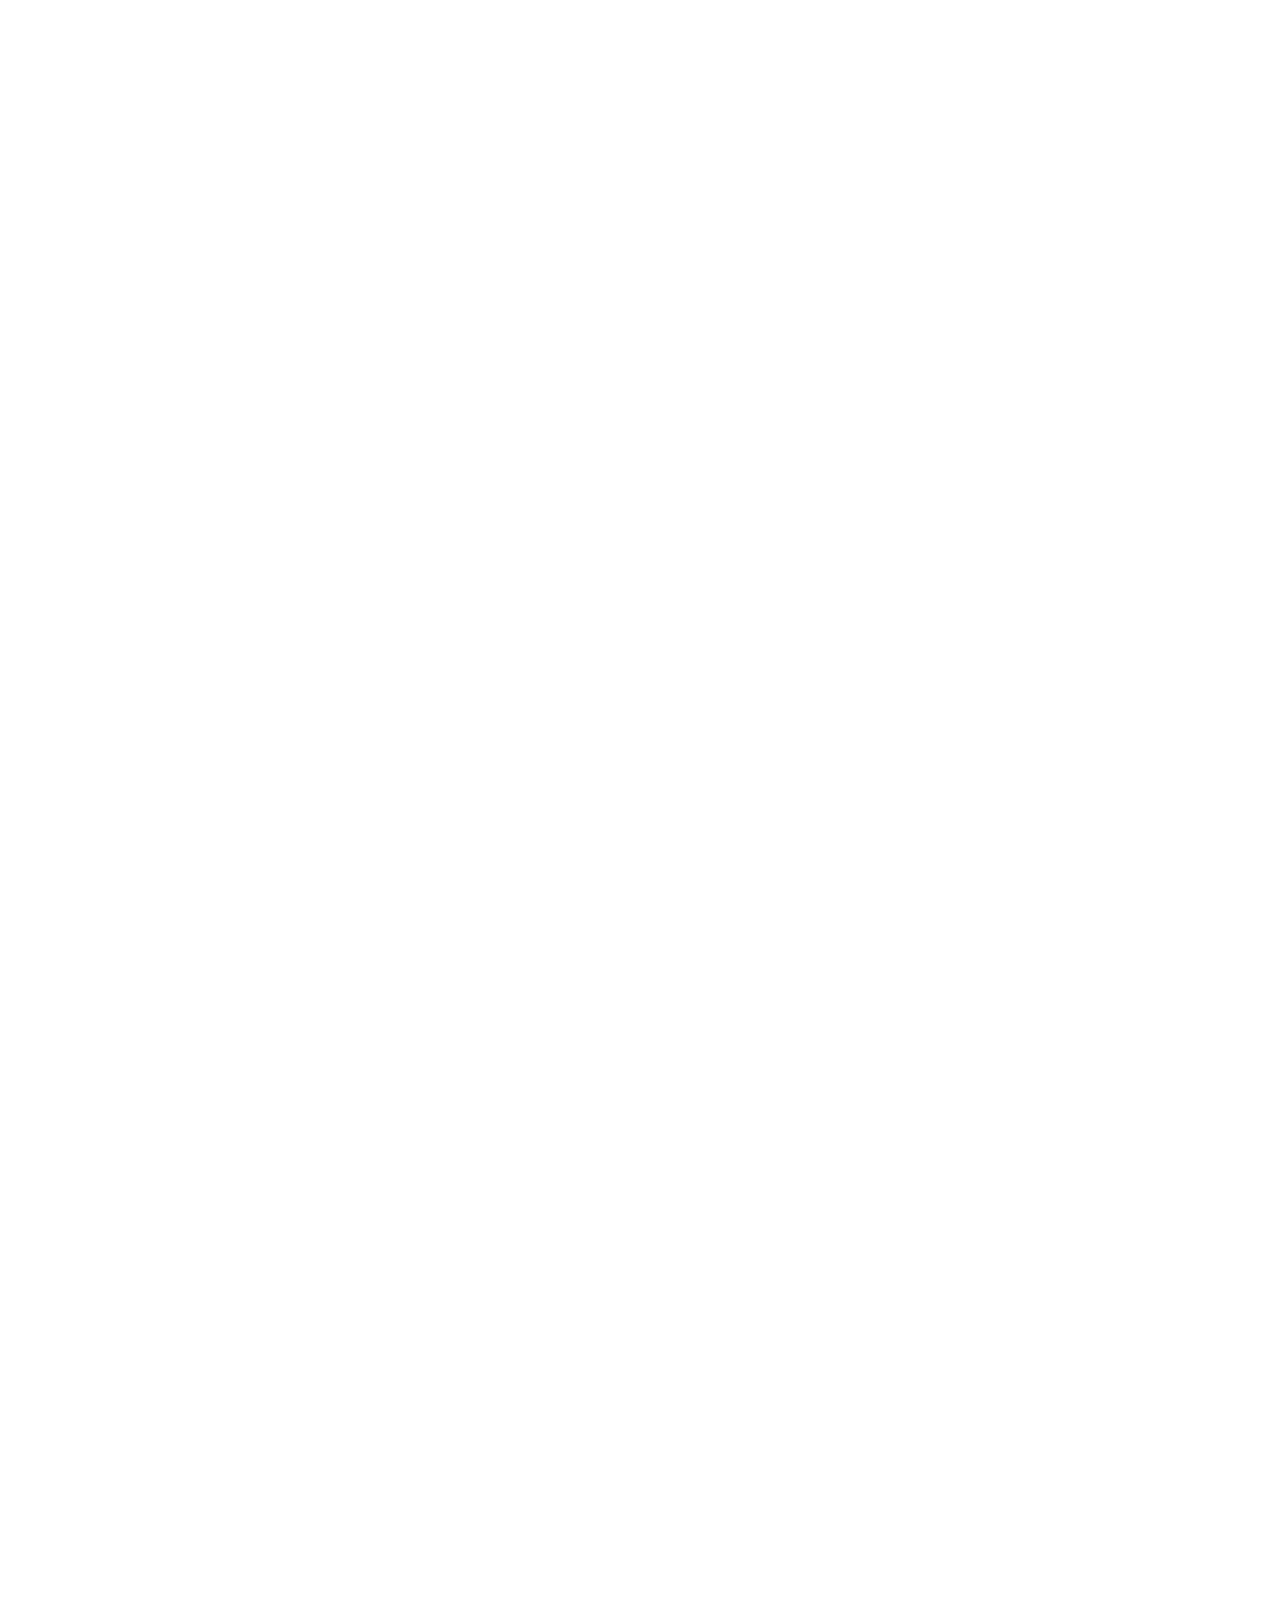
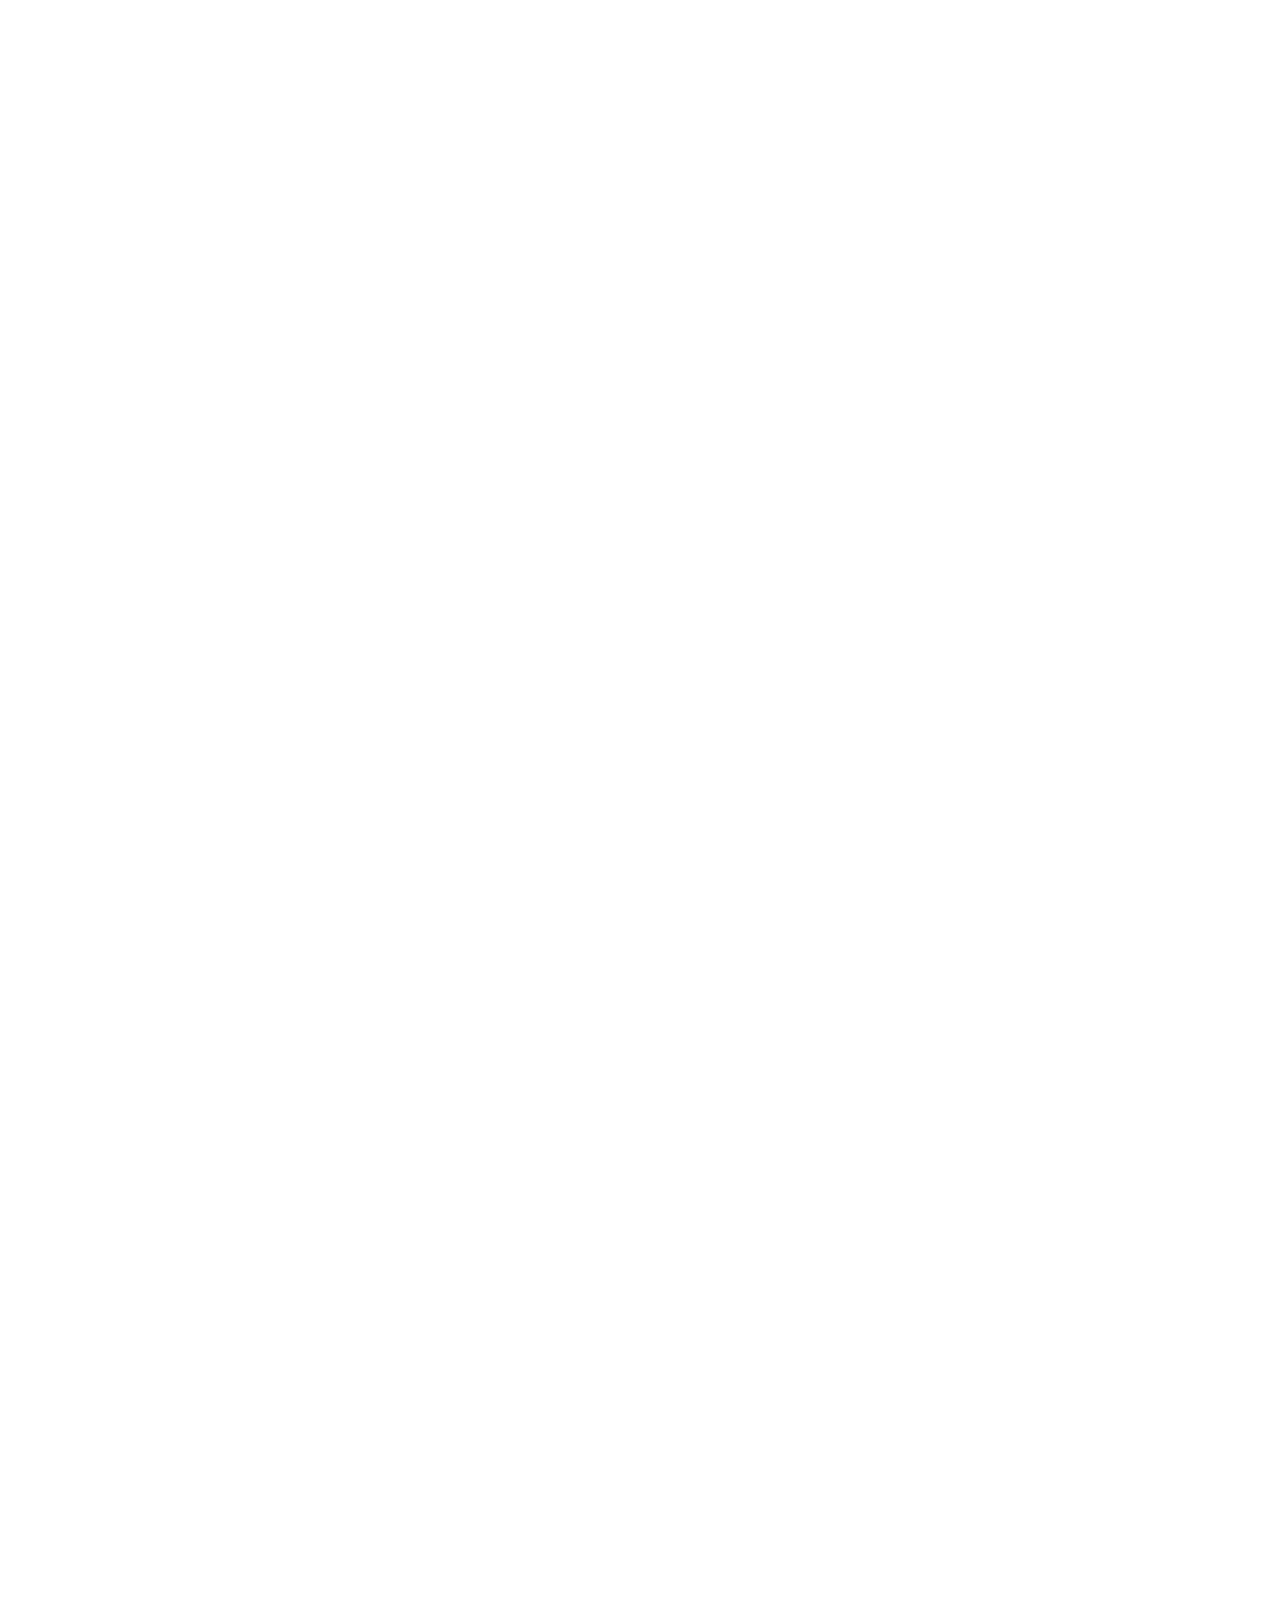
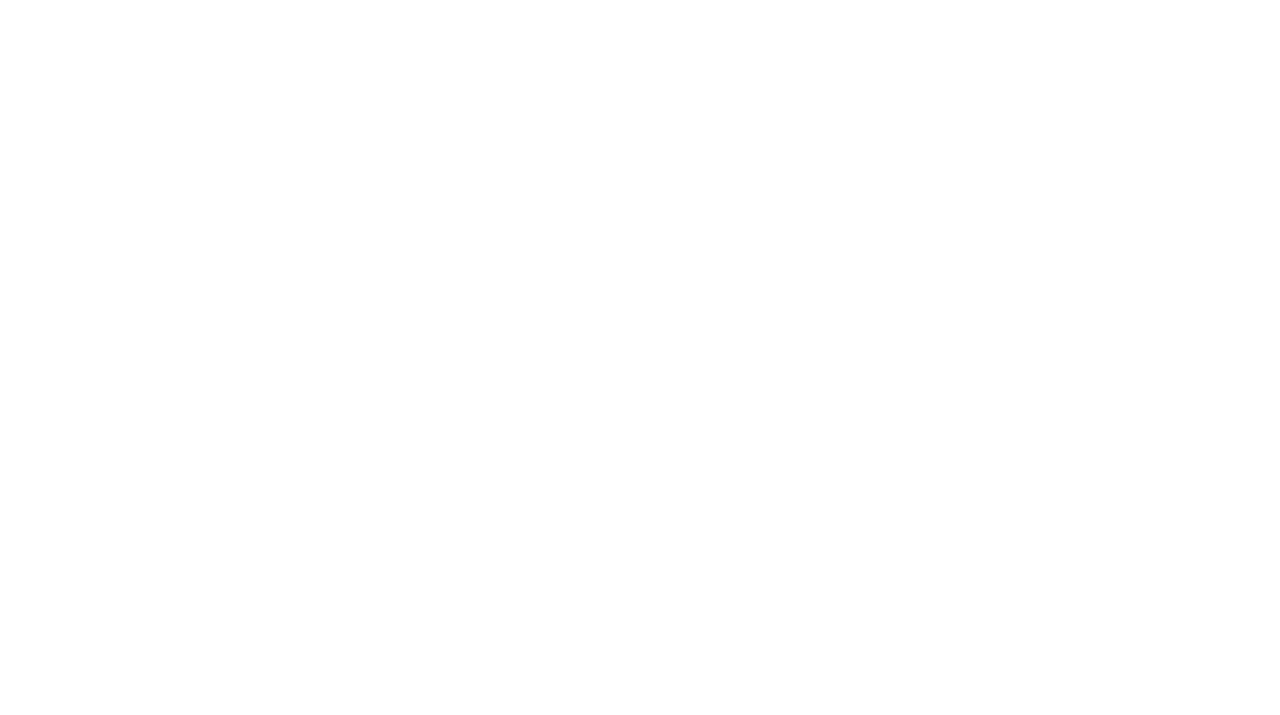
==== index.html @ 05f41196 "usando cozastore de base" ====
<!DOCTYPE html>
<html lang="en">
<head>
	<title>Home</title>
	<meta charset="UTF-8">
	<meta name="viewport" content="width=device-width, initial-scale=1">
<!--===============================================================================================-->	
	<link rel="icon" type="image/png" href="images/icons/favicon.png"/>
<!--===============================================================================================-->
	<link rel="stylesheet" type="text/css" href="vendor/bootstrap/css/bootstrap.min.css">
<!--===============================================================================================-->
	<link rel="stylesheet" type="text/css" href="fonts/font-awesome-4.7.0/css/font-awesome.min.css">
<!--===============================================================================================-->
	<link rel="stylesheet" type="text/css" href="fonts/iconic/css/material-design-iconic-font.min.css">
<!--===============================================================================================-->
	<link rel="stylesheet" type="text/css" href="fonts/linearicons-v1.0.0/icon-font.min.css">
<!--===============================================================================================-->
	<link rel="stylesheet" type="text/css" href="vendor/animate/animate.css">
<!--===============================================================================================-->	
	<link rel="stylesheet" type="text/css" href="vendor/css-hamburgers/hamburgers.min.css">
<!--===============================================================================================-->
	<link rel="stylesheet" type="text/css" href="vendor/animsition/css/animsition.min.css">
<!--===============================================================================================-->
	<link rel="stylesheet" type="text/css" href="vendor/select2/select2.min.css">
<!--===============================================================================================-->	
	<link rel="stylesheet" type="text/css" href="vendor/daterangepicker/daterangepicker.css">
<!--===============================================================================================-->
	<link rel="stylesheet" type="text/css" href="vendor/slick/slick.css">
<!--===============================================================================================-->
	<link rel="stylesheet" type="text/css" href="vendor/MagnificPopup/magnific-popup.css">
<!--===============================================================================================-->
	<link rel="stylesheet" type="text/css" href="vendor/perfect-scrollbar/perfect-scrollbar.css">
<!--===============================================================================================-->
	<link rel="stylesheet" type="text/css" href="css/util.css">
	<link rel="stylesheet" type="text/css" href="css/main.css">
<!--===============================================================================================-->
</head>
<body class="animsition">
	
	<!-- Header -->
	<header>
		<!-- Header desktop -->
		<div class="container-menu-desktop">
			<!-- Topbar -->
			<div class="top-bar">
				<div class="content-topbar flex-sb-m h-full container">
					<div class="left-top-bar">
						Free shipping for standard order over $100
					</div>

					<div class="right-top-bar flex-w h-full">
						<a href="#" class="flex-c-m trans-04 p-lr-25">
							Help & FAQs
						</a>

						<a href="#" class="flex-c-m trans-04 p-lr-25">
							My Account
						</a>

						<a href="#" class="flex-c-m trans-04 p-lr-25">
							EN
						</a>

						<a href="#" class="flex-c-m trans-04 p-lr-25">
							USD
						</a>
					</div>
				</div>
			</div>

			<div class="wrap-menu-desktop">
				<nav class="limiter-menu-desktop container">
					
					<!-- Logo desktop -->		
					<a href="#" class="logo">
						<img src="images/icons/logo-01.png" alt="IMG-LOGO">
					</a>

					<!-- Menu desktop -->
					<div class="menu-desktop">
						<ul class="main-menu">
							<li class="active-menu">
								<a href="index.html">Home</a>
								<ul class="sub-menu">
									<li><a href="index.html">Homepage 1</a></li>
									<li><a href="home-02.html">Homepage 2</a></li>
									<li><a href="home-03.html">Homepage 3</a></li>
								</ul>
							</li>

							<li>
								<a href="product.html">Shop</a>
							</li>

							<li class="label1" data-label1="hot">
								<a href="shoping-cart.html">Features</a>
							</li>

							<li>
								<a href="blog.html">Blog</a>
							</li>

							<li>
								<a href="about.html">About</a>
							</li>

							<li>
								<a href="contact.html">Contact</a>
							</li>
						</ul>
					</div>	

					<!-- Icon header -->
					<div class="wrap-icon-header flex-w flex-r-m">
						<div class="icon-header-item cl2 hov-cl1 trans-04 p-l-22 p-r-11 js-show-modal-search">
							<i class="zmdi zmdi-search"></i>
						</div>

						<div class="icon-header-item cl2 hov-cl1 trans-04 p-l-22 p-r-11 icon-header-noti js-show-cart" data-notify="2">
							<i class="zmdi zmdi-shopping-cart"></i>
						</div>

						<a href="#" class="dis-block icon-header-item cl2 hov-cl1 trans-04 p-l-22 p-r-11 icon-header-noti" data-notify="0">
							<i class="zmdi zmdi-favorite-outline"></i>
						</a>
					</div>
				</nav>
			</div>	
		</div>

		<!-- Header Mobile -->
		<div class="wrap-header-mobile">
			<!-- Logo moblie -->		
			<div class="logo-mobile">
				<a href="index.html"><img src="images/icons/logo-01.png" alt="IMG-LOGO"></a>
			</div>

			<!-- Icon header -->
			<div class="wrap-icon-header flex-w flex-r-m m-r-15">
				<div class="icon-header-item cl2 hov-cl1 trans-04 p-r-11 js-show-modal-search">
					<i class="zmdi zmdi-search"></i>
				</div>

				<div class="icon-header-item cl2 hov-cl1 trans-04 p-r-11 p-l-10 icon-header-noti js-show-cart" data-notify="2">
					<i class="zmdi zmdi-shopping-cart"></i>
				</div>

				<a href="#" class="dis-block icon-header-item cl2 hov-cl1 trans-04 p-r-11 p-l-10 icon-header-noti" data-notify="0">
					<i class="zmdi zmdi-favorite-outline"></i>
				</a>
			</div>

			<!-- Button show menu -->
			<div class="btn-show-menu-mobile hamburger hamburger--squeeze">
				<span class="hamburger-box">
					<span class="hamburger-inner"></span>
				</span>
			</div>
		</div>


		<!-- Menu Mobile -->
		<div class="menu-mobile">
			<ul class="topbar-mobile">
				<li>
					<div class="left-top-bar">
						Free shipping for standard order over $100
					</div>
				</li>

				<li>
					<div class="right-top-bar flex-w h-full">
						<a href="#" class="flex-c-m p-lr-10 trans-04">
							Help & FAQs
						</a>

						<a href="#" class="flex-c-m p-lr-10 trans-04">
							My Account
						</a>

						<a href="#" class="flex-c-m p-lr-10 trans-04">
							EN
						</a>

						<a href="#" class="flex-c-m p-lr-10 trans-04">
							USD
						</a>
					</div>
				</li>
			</ul>

			<ul class="main-menu-m">
				<li>
					<a href="index.html">Home</a>
					<ul class="sub-menu-m">
						<li><a href="index.html">Homepage 1</a></li>
						<li><a href="home-02.html">Homepage 2</a></li>
						<li><a href="home-03.html">Homepage 3</a></li>
					</ul>
					<span class="arrow-main-menu-m">
						<i class="fa fa-angle-right" aria-hidden="true"></i>
					</span>
				</li>

				<li>
					<a href="product.html">Shop</a>
				</li>

				<li>
					<a href="shoping-cart.html" class="label1 rs1" data-label1="hot">Features</a>
				</li>

				<li>
					<a href="blog.html">Blog</a>
				</li>

				<li>
					<a href="about.html">About</a>
				</li>

				<li>
					<a href="contact.html">Contact</a>
				</li>
			</ul>
		</div>

		<!-- Modal Search -->
		<div class="modal-search-header flex-c-m trans-04 js-hide-modal-search">
			<div class="container-search-header">
				<button class="flex-c-m btn-hide-modal-search trans-04 js-hide-modal-search">
					<img src="images/icons/icon-close2.png" alt="CLOSE">
				</button>

				<form class="wrap-search-header flex-w p-l-15">
					<button class="flex-c-m trans-04">
						<i class="zmdi zmdi-search"></i>
					</button>
					<input class="plh3" type="text" name="search" placeholder="Search...">
				</form>
			</div>
		</div>
	</header>

	<!-- Cart -->
	<div class="wrap-header-cart js-panel-cart">
		<div class="s-full js-hide-cart"></div>

		<div class="header-cart flex-col-l p-l-65 p-r-25">
			<div class="header-cart-title flex-w flex-sb-m p-b-8">
				<span class="mtext-103 cl2">
					Your Cart
				</span>

				<div class="fs-35 lh-10 cl2 p-lr-5 pointer hov-cl1 trans-04 js-hide-cart">
					<i class="zmdi zmdi-close"></i>
				</div>
			</div>
			
			<div class="header-cart-content flex-w js-pscroll">
				<ul class="header-cart-wrapitem w-full">
					<li class="header-cart-item flex-w flex-t m-b-12">
						<div class="header-cart-item-img">
							<img src="images/item-cart-01.jpg" alt="IMG">
						</div>

						<div class="header-cart-item-txt p-t-8">
							<a href="#" class="header-cart-item-name m-b-18 hov-cl1 trans-04">
								White Shirt Pleat
							</a>

							<span class="header-cart-item-info">
								1 x $19.00
							</span>
						</div>
					</li>

					<li class="header-cart-item flex-w flex-t m-b-12">
						<div class="header-cart-item-img">
							<img src="images/item-cart-02.jpg" alt="IMG">
						</div>

						<div class="header-cart-item-txt p-t-8">
							<a href="#" class="header-cart-item-name m-b-18 hov-cl1 trans-04">
								Converse All Star
							</a>

							<span class="header-cart-item-info">
								1 x $39.00
							</span>
						</div>
					</li>

					<li class="header-cart-item flex-w flex-t m-b-12">
						<div class="header-cart-item-img">
							<img src="images/item-cart-03.jpg" alt="IMG">
						</div>

						<div class="header-cart-item-txt p-t-8">
							<a href="#" class="header-cart-item-name m-b-18 hov-cl1 trans-04">
								Nixon Porter Leather
							</a>

							<span class="header-cart-item-info">
								1 x $17.00
							</span>
						</div>
					</li>
				</ul>
				
				<div class="w-full">
					<div class="header-cart-total w-full p-tb-40">
						Total: $75.00
					</div>

					<div class="header-cart-buttons flex-w w-full">
						<a href="shoping-cart.html" class="flex-c-m stext-101 cl0 size-107 bg3 bor2 hov-btn3 p-lr-15 trans-04 m-r-8 m-b-10">
							View Cart
						</a>

						<a href="shoping-cart.html" class="flex-c-m stext-101 cl0 size-107 bg3 bor2 hov-btn3 p-lr-15 trans-04 m-b-10">
							Check Out
						</a>
					</div>
				</div>
			</div>
		</div>
	</div>

		

	<!-- Slider -->
	<section class="section-slide">
		<div class="wrap-slick1">
			<div class="slick1">
				<div class="item-slick1" style="background-image: url(images/slide-01.jpg);">
					<div class="container h-full">
						<div class="flex-col-l-m h-full p-t-100 p-b-30 respon5">
							<div class="layer-slick1 animated visible-false" data-appear="fadeInDown" data-delay="0">
								<span class="ltext-101 cl2 respon2">
									Women Collection 2018
								</span>
							</div>
								
							<div class="layer-slick1 animated visible-false" data-appear="fadeInUp" data-delay="800">
								<h2 class="ltext-201 cl2 p-t-19 p-b-43 respon1">
									NEW SEASON
								</h2>
							</div>
								
							<div class="layer-slick1 animated visible-false" data-appear="zoomIn" data-delay="1600">
								<a href="product.html" class="flex-c-m stext-101 cl0 size-101 bg1 bor1 hov-btn1 p-lr-15 trans-04">
									Shop Now
								</a>
							</div>
						</div>
					</div>
				</div>

				<div class="item-slick1" style="background-image: url(images/slide-02.jpg);">
					<div class="container h-full">
						<div class="flex-col-l-m h-full p-t-100 p-b-30 respon5">
							<div class="layer-slick1 animated visible-false" data-appear="rollIn" data-delay="0">
								<span class="ltext-101 cl2 respon2">
									Men New-Season
								</span>
							</div>
								
							<div class="layer-slick1 animated visible-false" data-appear="lightSpeedIn" data-delay="800">
								<h2 class="ltext-201 cl2 p-t-19 p-b-43 respon1">
									Jackets & Coats
								</h2>
							</div>
								
							<div class="layer-slick1 animated visible-false" data-appear="slideInUp" data-delay="1600">
								<a href="product.html" class="flex-c-m stext-101 cl0 size-101 bg1 bor1 hov-btn1 p-lr-15 trans-04">
									Shop Now
								</a>
							</div>
						</div>
					</div>
				</div>

				<div class="item-slick1" style="background-image: url(images/slide-03.jpg);">
					<div class="container h-full">
						<div class="flex-col-l-m h-full p-t-100 p-b-30 respon5">
							<div class="layer-slick1 animated visible-false" data-appear="rotateInDownLeft" data-delay="0">
								<span class="ltext-101 cl2 respon2">
									Men Collection 2018
								</span>
							</div>
								
							<div class="layer-slick1 animated visible-false" data-appear="rotateInUpRight" data-delay="800">
								<h2 class="ltext-201 cl2 p-t-19 p-b-43 respon1">
									New arrivals
								</h2>
							</div>
								
							<div class="layer-slick1 animated visible-false" data-appear="rotateIn" data-delay="1600">
								<a href="product.html" class="flex-c-m stext-101 cl0 size-101 bg1 bor1 hov-btn1 p-lr-15 trans-04">
									Shop Now
								</a>
							</div>
						</div>
					</div>
				</div>
			</div>
		</div>
	</section>


	<!-- Banner -->
	<div class="sec-banner bg0 p-t-80 p-b-50">
		<div class="container">
			<div class="row">
				<div class="col-md-6 col-xl-4 p-b-30 m-lr-auto">
					<!-- Block1 -->
					<div class="block1 wrap-pic-w">
						<img src="images/banner-01.jpg" alt="IMG-BANNER">

						<a href="product.html" class="block1-txt ab-t-l s-full flex-col-l-sb p-lr-38 p-tb-34 trans-03 respon3">
							<div class="block1-txt-child1 flex-col-l">
								<span class="block1-name ltext-102 trans-04 p-b-8">
									Women
								</span>

								<span class="block1-info stext-102 trans-04">
									Spring 2018
								</span>
							</div>

							<div class="block1-txt-child2 p-b-4 trans-05">
								<div class="block1-link stext-101 cl0 trans-09">
									Shop Now
								</div>
							</div>
						</a>
					</div>
				</div>

				<div class="col-md-6 col-xl-4 p-b-30 m-lr-auto">
					<!-- Block1 -->
					<div class="block1 wrap-pic-w">
						<img src="images/banner-02.jpg" alt="IMG-BANNER">

						<a href="product.html" class="block1-txt ab-t-l s-full flex-col-l-sb p-lr-38 p-tb-34 trans-03 respon3">
							<div class="block1-txt-child1 flex-col-l">
								<span class="block1-name ltext-102 trans-04 p-b-8">
									Men
								</span>

								<span class="block1-info stext-102 trans-04">
									Spring 2018
								</span>
							</div>

							<div class="block1-txt-child2 p-b-4 trans-05">
								<div class="block1-link stext-101 cl0 trans-09">
									Shop Now
								</div>
							</div>
						</a>
					</div>
				</div>

				<div class="col-md-6 col-xl-4 p-b-30 m-lr-auto">
					<!-- Block1 -->
					<div class="block1 wrap-pic-w">
						<img src="images/banner-03.jpg" alt="IMG-BANNER">

						<a href="product.html" class="block1-txt ab-t-l s-full flex-col-l-sb p-lr-38 p-tb-34 trans-03 respon3">
							<div class="block1-txt-child1 flex-col-l">
								<span class="block1-name ltext-102 trans-04 p-b-8">
									Accessories
								</span>

								<span class="block1-info stext-102 trans-04">
									New Trend
								</span>
							</div>

							<div class="block1-txt-child2 p-b-4 trans-05">
								<div class="block1-link stext-101 cl0 trans-09">
									Shop Now
								</div>
							</div>
						</a>
					</div>
				</div>
			</div>
		</div>
	</div>


	<!-- Product -->
	<section class="bg0 p-t-23 p-b-140">
		<div class="container">
			<div class="p-b-10">
				<h3 class="ltext-103 cl5">
					Product Overview
				</h3>
			</div>

			<div class="flex-w flex-sb-m p-b-52">
				<div class="flex-w flex-l-m filter-tope-group m-tb-10">
					<button class="stext-106 cl6 hov1 bor3 trans-04 m-r-32 m-tb-5 how-active1" data-filter="*">
						All Products
					</button>

					<button class="stext-106 cl6 hov1 bor3 trans-04 m-r-32 m-tb-5" data-filter=".women">
						Women
					</button>

					<button class="stext-106 cl6 hov1 bor3 trans-04 m-r-32 m-tb-5" data-filter=".men">
						Men
					</button>

					<button class="stext-106 cl6 hov1 bor3 trans-04 m-r-32 m-tb-5" data-filter=".bag">
						Bag
					</button>

					<button class="stext-106 cl6 hov1 bor3 trans-04 m-r-32 m-tb-5" data-filter=".shoes">
						Shoes
					</button>

					<button class="stext-106 cl6 hov1 bor3 trans-04 m-r-32 m-tb-5" data-filter=".watches">
						Watches
					</button>
				</div>

				<div class="flex-w flex-c-m m-tb-10">
					<div class="flex-c-m stext-106 cl6 size-104 bor4 pointer hov-btn3 trans-04 m-r-8 m-tb-4 js-show-filter">
						<i class="icon-filter cl2 m-r-6 fs-15 trans-04 zmdi zmdi-filter-list"></i>
						<i class="icon-close-filter cl2 m-r-6 fs-15 trans-04 zmdi zmdi-close dis-none"></i>
						 Filter
					</div>

					<div class="flex-c-m stext-106 cl6 size-105 bor4 pointer hov-btn3 trans-04 m-tb-4 js-show-search">
						<i class="icon-search cl2 m-r-6 fs-15 trans-04 zmdi zmdi-search"></i>
						<i class="icon-close-search cl2 m-r-6 fs-15 trans-04 zmdi zmdi-close dis-none"></i>
						Search
					</div>
				</div>
				
				<!-- Search product -->
				<div class="dis-none panel-search w-full p-t-10 p-b-15">
					<div class="bor8 dis-flex p-l-15">
						<button class="size-113 flex-c-m fs-16 cl2 hov-cl1 trans-04">
							<i class="zmdi zmdi-search"></i>
						</button>

						<input class="mtext-107 cl2 size-114 plh2 p-r-15" type="text" name="search-product" placeholder="Search">
					</div>	
				</div>

				<!-- Filter -->
				<div class="dis-none panel-filter w-full p-t-10">
					<div class="wrap-filter flex-w bg6 w-full p-lr-40 p-t-27 p-lr-15-sm">
						<div class="filter-col1 p-r-15 p-b-27">
							<div class="mtext-102 cl2 p-b-15">
								Sort By
							</div>

							<ul>
								<li class="p-b-6">
									<a href="#" class="filter-link stext-106 trans-04">
										Default
									</a>
								</li>

								<li class="p-b-6">
									<a href="#" class="filter-link stext-106 trans-04">
										Popularity
									</a>
								</li>

								<li class="p-b-6">
									<a href="#" class="filter-link stext-106 trans-04">
										Average rating
									</a>
								</li>

								<li class="p-b-6">
									<a href="#" class="filter-link stext-106 trans-04 filter-link-active">
										Newness
									</a>
								</li>

								<li class="p-b-6">
									<a href="#" class="filter-link stext-106 trans-04">
										Price: Low to High
									</a>
								</li>

								<li class="p-b-6">
									<a href="#" class="filter-link stext-106 trans-04">
										Price: High to Low
									</a>
								</li>
							</ul>
						</div>

						<div class="filter-col2 p-r-15 p-b-27">
							<div class="mtext-102 cl2 p-b-15">
								Price
							</div>

							<ul>
								<li class="p-b-6">
									<a href="#" class="filter-link stext-106 trans-04 filter-link-active">
										All
									</a>
								</li>

								<li class="p-b-6">
									<a href="#" class="filter-link stext-106 trans-04">
										$0.00 - $50.00
									</a>
								</li>

								<li class="p-b-6">
									<a href="#" class="filter-link stext-106 trans-04">
										$50.00 - $100.00
									</a>
								</li>

								<li class="p-b-6">
									<a href="#" class="filter-link stext-106 trans-04">
										$100.00 - $150.00
									</a>
								</li>

								<li class="p-b-6">
									<a href="#" class="filter-link stext-106 trans-04">
										$150.00 - $200.00
									</a>
								</li>

								<li class="p-b-6">
									<a href="#" class="filter-link stext-106 trans-04">
										$200.00+
									</a>
								</li>
							</ul>
						</div>

						<div class="filter-col3 p-r-15 p-b-27">
							<div class="mtext-102 cl2 p-b-15">
								Color
							</div>

							<ul>
								<li class="p-b-6">
									<span class="fs-15 lh-12 m-r-6" style="color: #222;">
										<i class="zmdi zmdi-circle"></i>
									</span>

									<a href="#" class="filter-link stext-106 trans-04">
										Black
									</a>
								</li>

								<li class="p-b-6">
									<span class="fs-15 lh-12 m-r-6" style="color: #4272d7;">
										<i class="zmdi zmdi-circle"></i>
									</span>

									<a href="#" class="filter-link stext-106 trans-04 filter-link-active">
										Blue
									</a>
								</li>

								<li class="p-b-6">
									<span class="fs-15 lh-12 m-r-6" style="color: #b3b3b3;">
										<i class="zmdi zmdi-circle"></i>
									</span>

									<a href="#" class="filter-link stext-106 trans-04">
										Grey
									</a>
								</li>

								<li class="p-b-6">
									<span class="fs-15 lh-12 m-r-6" style="color: #00ad5f;">
										<i class="zmdi zmdi-circle"></i>
									</span>

									<a href="#" class="filter-link stext-106 trans-04">
										Green
									</a>
								</li>

								<li class="p-b-6">
									<span class="fs-15 lh-12 m-r-6" style="color: #fa4251;">
										<i class="zmdi zmdi-circle"></i>
									</span>

									<a href="#" class="filter-link stext-106 trans-04">
										Red
									</a>
								</li>

								<li class="p-b-6">
									<span class="fs-15 lh-12 m-r-6" style="color: #aaa;">
										<i class="zmdi zmdi-circle-o"></i>
									</span>

									<a href="#" class="filter-link stext-106 trans-04">
										White
									</a>
								</li>
							</ul>
						</div>

						<div class="filter-col4 p-b-27">
							<div class="mtext-102 cl2 p-b-15">
								Tags
							</div>

							<div class="flex-w p-t-4 m-r--5">
								<a href="#" class="flex-c-m stext-107 cl6 size-301 bor7 p-lr-15 hov-tag1 trans-04 m-r-5 m-b-5">
									Fashion
								</a>

								<a href="#" class="flex-c-m stext-107 cl6 size-301 bor7 p-lr-15 hov-tag1 trans-04 m-r-5 m-b-5">
									Lifestyle
								</a>

								<a href="#" class="flex-c-m stext-107 cl6 size-301 bor7 p-lr-15 hov-tag1 trans-04 m-r-5 m-b-5">
									Denim
								</a>

								<a href="#" class="flex-c-m stext-107 cl6 size-301 bor7 p-lr-15 hov-tag1 trans-04 m-r-5 m-b-5">
									Streetstyle
								</a>

								<a href="#" class="flex-c-m stext-107 cl6 size-301 bor7 p-lr-15 hov-tag1 trans-04 m-r-5 m-b-5">
									Crafts
								</a>
							</div>
						</div>
					</div>
				</div>
			</div>

			<div class="row isotope-grid">
				<div class="col-sm-6 col-md-4 col-lg-3 p-b-35 isotope-item women">
					<!-- Block2 -->
					<div class="block2">
						<div class="block2-pic hov-img0">
							<img src="images/product-01.jpg" alt="IMG-PRODUCT">

							<a href="#" class="block2-btn flex-c-m stext-103 cl2 size-102 bg0 bor2 hov-btn1 p-lr-15 trans-04 js-show-modal1">
								Quick View
							</a>
						</div>

						<div class="block2-txt flex-w flex-t p-t-14">
							<div class="block2-txt-child1 flex-col-l ">
								<a href="product-detail.html" class="stext-104 cl4 hov-cl1 trans-04 js-name-b2 p-b-6">
									Esprit Ruffle Shirt
								</a>

								<span class="stext-105 cl3">
									$16.64
								</span>
							</div>

							<div class="block2-txt-child2 flex-r p-t-3">
								<a href="#" class="btn-addwish-b2 dis-block pos-relative js-addwish-b2">
									<img class="icon-heart1 dis-block trans-04" src="images/icons/icon-heart-01.png" alt="ICON">
									<img class="icon-heart2 dis-block trans-04 ab-t-l" src="images/icons/icon-heart-02.png" alt="ICON">
								</a>
							</div>
						</div>
					</div>
				</div>

				<div class="col-sm-6 col-md-4 col-lg-3 p-b-35 isotope-item women">
					<!-- Block2 -->
					<div class="block2">
						<div class="block2-pic hov-img0">
							<img src="images/product-02.jpg" alt="IMG-PRODUCT">

							<a href="#" class="block2-btn flex-c-m stext-103 cl2 size-102 bg0 bor2 hov-btn1 p-lr-15 trans-04 js-show-modal1">
								Quick View
							</a>
						</div>

						<div class="block2-txt flex-w flex-t p-t-14">
							<div class="block2-txt-child1 flex-col-l ">
								<a href="product-detail.html" class="stext-104 cl4 hov-cl1 trans-04 js-name-b2 p-b-6">
									Herschel supply
								</a>

								<span class="stext-105 cl3">
									$35.31
								</span>
							</div>

							<div class="block2-txt-child2 flex-r p-t-3">
								<a href="#" class="btn-addwish-b2 dis-block pos-relative js-addwish-b2">
									<img class="icon-heart1 dis-block trans-04" src="images/icons/icon-heart-01.png" alt="ICON">
									<img class="icon-heart2 dis-block trans-04 ab-t-l" src="images/icons/icon-heart-02.png" alt="ICON">
								</a>
							</div>
						</div>
					</div>
				</div>

				<div class="col-sm-6 col-md-4 col-lg-3 p-b-35 isotope-item men">
					<!-- Block2 -->
					<div class="block2">
						<div class="block2-pic hov-img0">
							<img src="images/product-03.jpg" alt="IMG-PRODUCT">

							<a href="#" class="block2-btn flex-c-m stext-103 cl2 size-102 bg0 bor2 hov-btn1 p-lr-15 trans-04 js-show-modal1">
								Quick View
							</a>
						</div>

						<div class="block2-txt flex-w flex-t p-t-14">
							<div class="block2-txt-child1 flex-col-l ">
								<a href="product-detail.html" class="stext-104 cl4 hov-cl1 trans-04 js-name-b2 p-b-6">
									Only Check Trouser
								</a>

								<span class="stext-105 cl3">
									$25.50
								</span>
							</div>

							<div class="block2-txt-child2 flex-r p-t-3">
								<a href="#" class="btn-addwish-b2 dis-block pos-relative js-addwish-b2">
									<img class="icon-heart1 dis-block trans-04" src="images/icons/icon-heart-01.png" alt="ICON">
									<img class="icon-heart2 dis-block trans-04 ab-t-l" src="images/icons/icon-heart-02.png" alt="ICON">
								</a>
							</div>
						</div>
					</div>
				</div>

				<div class="col-sm-6 col-md-4 col-lg-3 p-b-35 isotope-item women">
					<!-- Block2 -->
					<div class="block2">
						<div class="block2-pic hov-img0">
							<img src="images/product-04.jpg" alt="IMG-PRODUCT">

							<a href="#" class="block2-btn flex-c-m stext-103 cl2 size-102 bg0 bor2 hov-btn1 p-lr-15 trans-04 js-show-modal1">
								Quick View
							</a>
						</div>

						<div class="block2-txt flex-w flex-t p-t-14">
							<div class="block2-txt-child1 flex-col-l ">
								<a href="product-detail.html" class="stext-104 cl4 hov-cl1 trans-04 js-name-b2 p-b-6">
									Classic Trench Coat
								</a>

								<span class="stext-105 cl3">
									$75.00
								</span>
							</div>

							<div class="block2-txt-child2 flex-r p-t-3">
								<a href="#" class="btn-addwish-b2 dis-block pos-relative js-addwish-b2">
									<img class="icon-heart1 dis-block trans-04" src="images/icons/icon-heart-01.png" alt="ICON">
									<img class="icon-heart2 dis-block trans-04 ab-t-l" src="images/icons/icon-heart-02.png" alt="ICON">
								</a>
							</div>
						</div>
					</div>
				</div>

				<div class="col-sm-6 col-md-4 col-lg-3 p-b-35 isotope-item women">
					<!-- Block2 -->
					<div class="block2">
						<div class="block2-pic hov-img0">
							<img src="images/product-05.jpg" alt="IMG-PRODUCT">

							<a href="#" class="block2-btn flex-c-m stext-103 cl2 size-102 bg0 bor2 hov-btn1 p-lr-15 trans-04 js-show-modal1">
								Quick View
							</a>
						</div>

						<div class="block2-txt flex-w flex-t p-t-14">
							<div class="block2-txt-child1 flex-col-l ">
								<a href="product-detail.html" class="stext-104 cl4 hov-cl1 trans-04 js-name-b2 p-b-6">
									Front Pocket Jumper
								</a>

								<span class="stext-105 cl3">
									$34.75
								</span>
							</div>

							<div class="block2-txt-child2 flex-r p-t-3">
								<a href="#" class="btn-addwish-b2 dis-block pos-relative js-addwish-b2">
									<img class="icon-heart1 dis-block trans-04" src="images/icons/icon-heart-01.png" alt="ICON">
									<img class="icon-heart2 dis-block trans-04 ab-t-l" src="images/icons/icon-heart-02.png" alt="ICON">
								</a>
							</div>
						</div>
					</div>
				</div>

				<div class="col-sm-6 col-md-4 col-lg-3 p-b-35 isotope-item watches">
					<!-- Block2 -->
					<div class="block2">
						<div class="block2-pic hov-img0">
							<img src="images/product-06.jpg" alt="IMG-PRODUCT">

							<a href="#" class="block2-btn flex-c-m stext-103 cl2 size-102 bg0 bor2 hov-btn1 p-lr-15 trans-04 js-show-modal1">
								Quick View
							</a>
						</div>

						<div class="block2-txt flex-w flex-t p-t-14">
							<div class="block2-txt-child1 flex-col-l ">
								<a href="product-detail.html" class="stext-104 cl4 hov-cl1 trans-04 js-name-b2 p-b-6">
									Vintage Inspired Classic 
								</a>

								<span class="stext-105 cl3">
									$93.20
								</span>
							</div>

							<div class="block2-txt-child2 flex-r p-t-3">
								<a href="#" class="btn-addwish-b2 dis-block pos-relative js-addwish-b2">
									<img class="icon-heart1 dis-block trans-04" src="images/icons/icon-heart-01.png" alt="ICON">
									<img class="icon-heart2 dis-block trans-04 ab-t-l" src="images/icons/icon-heart-02.png" alt="ICON">
								</a>
							</div>
						</div>
					</div>
				</div>

				<div class="col-sm-6 col-md-4 col-lg-3 p-b-35 isotope-item women">
					<!-- Block2 -->
					<div class="block2">
						<div class="block2-pic hov-img0">
							<img src="images/product-07.jpg" alt="IMG-PRODUCT">

							<a href="#" class="block2-btn flex-c-m stext-103 cl2 size-102 bg0 bor2 hov-btn1 p-lr-15 trans-04 js-show-modal1">
								Quick View
							</a>
						</div>

						<div class="block2-txt flex-w flex-t p-t-14">
							<div class="block2-txt-child1 flex-col-l ">
								<a href="product-detail.html" class="stext-104 cl4 hov-cl1 trans-04 js-name-b2 p-b-6">
									Shirt in Stretch Cotton
								</a>

								<span class="stext-105 cl3">
									$52.66
								</span>
							</div>

							<div class="block2-txt-child2 flex-r p-t-3">
								<a href="#" class="btn-addwish-b2 dis-block pos-relative js-addwish-b2">
									<img class="icon-heart1 dis-block trans-04" src="images/icons/icon-heart-01.png" alt="ICON">
									<img class="icon-heart2 dis-block trans-04 ab-t-l" src="images/icons/icon-heart-02.png" alt="ICON">
								</a>
							</div>
						</div>
					</div>
				</div>

				<div class="col-sm-6 col-md-4 col-lg-3 p-b-35 isotope-item women">
					<!-- Block2 -->
					<div class="block2">
						<div class="block2-pic hov-img0">
							<img src="images/product-08.jpg" alt="IMG-PRODUCT">

							<a href="#" class="block2-btn flex-c-m stext-103 cl2 size-102 bg0 bor2 hov-btn1 p-lr-15 trans-04 js-show-modal1">
								Quick View
							</a>
						</div>

						<div class="block2-txt flex-w flex-t p-t-14">
							<div class="block2-txt-child1 flex-col-l ">
								<a href="product-detail.html" class="stext-104 cl4 hov-cl1 trans-04 js-name-b2 p-b-6">
									Pieces Metallic Printed
								</a>

								<span class="stext-105 cl3">
									$18.96
								</span>
							</div>

							<div class="block2-txt-child2 flex-r p-t-3">
								<a href="#" class="btn-addwish-b2 dis-block pos-relative js-addwish-b2">
									<img class="icon-heart1 dis-block trans-04" src="images/icons/icon-heart-01.png" alt="ICON">
									<img class="icon-heart2 dis-block trans-04 ab-t-l" src="images/icons/icon-heart-02.png" alt="ICON">
								</a>
							</div>
						</div>
					</div>
				</div>

				<div class="col-sm-6 col-md-4 col-lg-3 p-b-35 isotope-item shoes">
					<!-- Block2 -->
					<div class="block2">
						<div class="block2-pic hov-img0">
							<img src="images/product-09.jpg" alt="IMG-PRODUCT">

							<a href="#" class="block2-btn flex-c-m stext-103 cl2 size-102 bg0 bor2 hov-btn1 p-lr-15 trans-04 js-show-modal1">
								Quick View
							</a>
						</div>

						<div class="block2-txt flex-w flex-t p-t-14">
							<div class="block2-txt-child1 flex-col-l ">
								<a href="product-detail.html" class="stext-104 cl4 hov-cl1 trans-04 js-name-b2 p-b-6">
									Converse All Star Hi Plimsolls
								</a>

								<span class="stext-105 cl3">
									$75.00
								</span>
							</div>

							<div class="block2-txt-child2 flex-r p-t-3">
								<a href="#" class="btn-addwish-b2 dis-block pos-relative js-addwish-b2">
									<img class="icon-heart1 dis-block trans-04" src="images/icons/icon-heart-01.png" alt="ICON">
									<img class="icon-heart2 dis-block trans-04 ab-t-l" src="images/icons/icon-heart-02.png" alt="ICON">
								</a>
							</div>
						</div>
					</div>
				</div>

				<div class="col-sm-6 col-md-4 col-lg-3 p-b-35 isotope-item women">
					<!-- Block2 -->
					<div class="block2">
						<div class="block2-pic hov-img0">
							<img src="images/product-10.jpg" alt="IMG-PRODUCT">

							<a href="#" class="block2-btn flex-c-m stext-103 cl2 size-102 bg0 bor2 hov-btn1 p-lr-15 trans-04 js-show-modal1">
								Quick View
							</a>
						</div>

						<div class="block2-txt flex-w flex-t p-t-14">
							<div class="block2-txt-child1 flex-col-l ">
								<a href="product-detail.html" class="stext-104 cl4 hov-cl1 trans-04 js-name-b2 p-b-6">
									Femme T-Shirt In Stripe
								</a>

								<span class="stext-105 cl3">
									$25.85
								</span>
							</div>

							<div class="block2-txt-child2 flex-r p-t-3">
								<a href="#" class="btn-addwish-b2 dis-block pos-relative js-addwish-b2">
									<img class="icon-heart1 dis-block trans-04" src="images/icons/icon-heart-01.png" alt="ICON">
									<img class="icon-heart2 dis-block trans-04 ab-t-l" src="images/icons/icon-heart-02.png" alt="ICON">
								</a>
							</div>
						</div>
					</div>
				</div>

				<div class="col-sm-6 col-md-4 col-lg-3 p-b-35 isotope-item men">
					<!-- Block2 -->
					<div class="block2">
						<div class="block2-pic hov-img0">
							<img src="images/product-11.jpg" alt="IMG-PRODUCT">

							<a href="#" class="block2-btn flex-c-m stext-103 cl2 size-102 bg0 bor2 hov-btn1 p-lr-15 trans-04 js-show-modal1">
								Quick View
							</a>
						</div>

						<div class="block2-txt flex-w flex-t p-t-14">
							<div class="block2-txt-child1 flex-col-l ">
								<a href="product-detail.html" class="stext-104 cl4 hov-cl1 trans-04 js-name-b2 p-b-6">
									Herschel supply 
								</a>

								<span class="stext-105 cl3">
									$63.16
								</span>
							</div>

							<div class="block2-txt-child2 flex-r p-t-3">
								<a href="#" class="btn-addwish-b2 dis-block pos-relative js-addwish-b2">
									<img class="icon-heart1 dis-block trans-04" src="images/icons/icon-heart-01.png" alt="ICON">
									<img class="icon-heart2 dis-block trans-04 ab-t-l" src="images/icons/icon-heart-02.png" alt="ICON">
								</a>
							</div>
						</div>
					</div>
				</div>

				<div class="col-sm-6 col-md-4 col-lg-3 p-b-35 isotope-item men">
					<!-- Block2 -->
					<div class="block2">
						<div class="block2-pic hov-img0">
							<img src="images/product-12.jpg" alt="IMG-PRODUCT">

							<a href="#" class="block2-btn flex-c-m stext-103 cl2 size-102 bg0 bor2 hov-btn1 p-lr-15 trans-04 js-show-modal1">
								Quick View
							</a>
						</div>

						<div class="block2-txt flex-w flex-t p-t-14">
							<div class="block2-txt-child1 flex-col-l ">
								<a href="product-detail.html" class="stext-104 cl4 hov-cl1 trans-04 js-name-b2 p-b-6">
									Herschel supply
								</a>

								<span class="stext-105 cl3">
									$63.15
								</span>
							</div>

							<div class="block2-txt-child2 flex-r p-t-3">
								<a href="#" class="btn-addwish-b2 dis-block pos-relative js-addwish-b2">
									<img class="icon-heart1 dis-block trans-04" src="images/icons/icon-heart-01.png" alt="ICON">
									<img class="icon-heart2 dis-block trans-04 ab-t-l" src="images/icons/icon-heart-02.png" alt="ICON">
								</a>
							</div>
						</div>
					</div>
				</div>

				<div class="col-sm-6 col-md-4 col-lg-3 p-b-35 isotope-item women">
					<!-- Block2 -->
					<div class="block2">
						<div class="block2-pic hov-img0">
							<img src="images/product-13.jpg" alt="IMG-PRODUCT">

							<a href="#" class="block2-btn flex-c-m stext-103 cl2 size-102 bg0 bor2 hov-btn1 p-lr-15 trans-04 js-show-modal1">
								Quick View
							</a>
						</div>

						<div class="block2-txt flex-w flex-t p-t-14">
							<div class="block2-txt-child1 flex-col-l ">
								<a href="product-detail.html" class="stext-104 cl4 hov-cl1 trans-04 js-name-b2 p-b-6">
									T-Shirt with Sleeve
								</a>

								<span class="stext-105 cl3">
									$18.49
								</span>
							</div>

							<div class="block2-txt-child2 flex-r p-t-3">
								<a href="#" class="btn-addwish-b2 dis-block pos-relative js-addwish-b2">
									<img class="icon-heart1 dis-block trans-04" src="images/icons/icon-heart-01.png" alt="ICON">
									<img class="icon-heart2 dis-block trans-04 ab-t-l" src="images/icons/icon-heart-02.png" alt="ICON">
								</a>
							</div>
						</div>
					</div>
				</div>

				<div class="col-sm-6 col-md-4 col-lg-3 p-b-35 isotope-item women">
					<!-- Block2 -->
					<div class="block2">
						<div class="block2-pic hov-img0">
							<img src="images/product-14.jpg" alt="IMG-PRODUCT">

							<a href="#" class="block2-btn flex-c-m stext-103 cl2 size-102 bg0 bor2 hov-btn1 p-lr-15 trans-04 js-show-modal1">
								Quick View
							</a>
						</div>

						<div class="block2-txt flex-w flex-t p-t-14">
							<div class="block2-txt-child1 flex-col-l ">
								<a href="product-detail.html" class="stext-104 cl4 hov-cl1 trans-04 js-name-b2 p-b-6">
									Pretty Little Thing
								</a>

								<span class="stext-105 cl3">
									$54.79
								</span>
							</div>

							<div class="block2-txt-child2 flex-r p-t-3">
								<a href="#" class="btn-addwish-b2 dis-block pos-relative js-addwish-b2">
									<img class="icon-heart1 dis-block trans-04" src="images/icons/icon-heart-01.png" alt="ICON">
									<img class="icon-heart2 dis-block trans-04 ab-t-l" src="images/icons/icon-heart-02.png" alt="ICON">
								</a>
							</div>
						</div>
					</div>
				</div>

				<div class="col-sm-6 col-md-4 col-lg-3 p-b-35 isotope-item watches">
					<!-- Block2 -->
					<div class="block2">
						<div class="block2-pic hov-img0">
							<img src="images/product-15.jpg" alt="IMG-PRODUCT">

							<a href="#" class="block2-btn flex-c-m stext-103 cl2 size-102 bg0 bor2 hov-btn1 p-lr-15 trans-04 js-show-modal1">
								Quick View
							</a>
						</div>

						<div class="block2-txt flex-w flex-t p-t-14">
							<div class="block2-txt-child1 flex-col-l ">
								<a href="product-detail.html" class="stext-104 cl4 hov-cl1 trans-04 js-name-b2 p-b-6">
									Mini Silver Mesh Watch
								</a>

								<span class="stext-105 cl3">
									$86.85
								</span>
							</div>

							<div class="block2-txt-child2 flex-r p-t-3">
								<a href="#" class="btn-addwish-b2 dis-block pos-relative js-addwish-b2">
									<img class="icon-heart1 dis-block trans-04" src="images/icons/icon-heart-01.png" alt="ICON">
									<img class="icon-heart2 dis-block trans-04 ab-t-l" src="images/icons/icon-heart-02.png" alt="ICON">
								</a>
							</div>
						</div>
					</div>
				</div>

				<div class="col-sm-6 col-md-4 col-lg-3 p-b-35 isotope-item women">
					<!-- Block2 -->
					<div class="block2">
						<div class="block2-pic hov-img0">
							<img src="images/product-16.jpg" alt="IMG-PRODUCT">

							<a href="#" class="block2-btn flex-c-m stext-103 cl2 size-102 bg0 bor2 hov-btn1 p-lr-15 trans-04 js-show-modal1">
								Quick View
							</a>
						</div>

						<div class="block2-txt flex-w flex-t p-t-14">
							<div class="block2-txt-child1 flex-col-l ">
								<a href="product-detail.html" class="stext-104 cl4 hov-cl1 trans-04 js-name-b2 p-b-6">
									Square Neck Back
								</a>

								<span class="stext-105 cl3">
									$29.64
								</span>
							</div>

							<div class="block2-txt-child2 flex-r p-t-3">
								<a href="#" class="btn-addwish-b2 dis-block pos-relative js-addwish-b2">
									<img class="icon-heart1 dis-block trans-04" src="images/icons/icon-heart-01.png" alt="ICON">
									<img class="icon-heart2 dis-block trans-04 ab-t-l" src="images/icons/icon-heart-02.png" alt="ICON">
								</a>
							</div>
						</div>
					</div>
				</div>
			</div>

			<!-- Load more -->
			<div class="flex-c-m flex-w w-full p-t-45">
				<a href="#" class="flex-c-m stext-101 cl5 size-103 bg2 bor1 hov-btn1 p-lr-15 trans-04">
					Load More
				</a>
			</div>
		</div>
	</section>


	<!-- Footer -->
	<footer class="bg3 p-t-75 p-b-32">
		<div class="container">
			<div class="row">
				<div class="col-sm-6 col-lg-3 p-b-50">
					<h4 class="stext-301 cl0 p-b-30">
						Categories
					</h4>

					<ul>
						<li class="p-b-10">
							<a href="#" class="stext-107 cl7 hov-cl1 trans-04">
								Women
							</a>
						</li>

						<li class="p-b-10">
							<a href="#" class="stext-107 cl7 hov-cl1 trans-04">
								Men
							</a>
						</li>

						<li class="p-b-10">
							<a href="#" class="stext-107 cl7 hov-cl1 trans-04">
								Shoes
							</a>
						</li>

						<li class="p-b-10">
							<a href="#" class="stext-107 cl7 hov-cl1 trans-04">
								Watches
							</a>
						</li>
					</ul>
				</div>

				<div class="col-sm-6 col-lg-3 p-b-50">
					<h4 class="stext-301 cl0 p-b-30">
						Help
					</h4>

					<ul>
						<li class="p-b-10">
							<a href="#" class="stext-107 cl7 hov-cl1 trans-04">
								Track Order
							</a>
						</li>

						<li class="p-b-10">
							<a href="#" class="stext-107 cl7 hov-cl1 trans-04">
								Returns 
							</a>
						</li>

						<li class="p-b-10">
							<a href="#" class="stext-107 cl7 hov-cl1 trans-04">
								Shipping
							</a>
						</li>

						<li class="p-b-10">
							<a href="#" class="stext-107 cl7 hov-cl1 trans-04">
								FAQs
							</a>
						</li>
					</ul>
				</div>

				<div class="col-sm-6 col-lg-3 p-b-50">
					<h4 class="stext-301 cl0 p-b-30">
						GET IN TOUCH
					</h4>

					<p class="stext-107 cl7 size-201">
						Any questions? Let us know in store at 8th floor, 379 Hudson St, New York, NY 10018 or call us on (+1) 96 716 6879
					</p>

					<div class="p-t-27">
						<a href="#" class="fs-18 cl7 hov-cl1 trans-04 m-r-16">
							<i class="fa fa-facebook"></i>
						</a>

						<a href="#" class="fs-18 cl7 hov-cl1 trans-04 m-r-16">
							<i class="fa fa-instagram"></i>
						</a>

						<a href="#" class="fs-18 cl7 hov-cl1 trans-04 m-r-16">
							<i class="fa fa-pinterest-p"></i>
						</a>
					</div>
				</div>

				<div class="col-sm-6 col-lg-3 p-b-50">
					<h4 class="stext-301 cl0 p-b-30">
						Newsletter
					</h4>

					<form>
						<div class="wrap-input1 w-full p-b-4">
							<input class="input1 bg-none plh1 stext-107 cl7" type="text" name="email" placeholder="email@example.com">
							<div class="focus-input1 trans-04"></div>
						</div>

						<div class="p-t-18">
							<button class="flex-c-m stext-101 cl0 size-103 bg1 bor1 hov-btn2 p-lr-15 trans-04">
								Subscribe
							</button>
						</div>
					</form>
				</div>
			</div>

			<div class="p-t-40">
				<div class="flex-c-m flex-w p-b-18">
					<a href="#" class="m-all-1">
						<img src="images/icons/icon-pay-01.png" alt="ICON-PAY">
					</a>

					<a href="#" class="m-all-1">
						<img src="images/icons/icon-pay-02.png" alt="ICON-PAY">
					</a>

					<a href="#" class="m-all-1">
						<img src="images/icons/icon-pay-03.png" alt="ICON-PAY">
					</a>

					<a href="#" class="m-all-1">
						<img src="images/icons/icon-pay-04.png" alt="ICON-PAY">
					</a>

					<a href="#" class="m-all-1">
						<img src="images/icons/icon-pay-05.png" alt="ICON-PAY">
					</a>
				</div>

				<p class="stext-107 cl6 txt-center">
					<!-- Link back to Colorlib can't be removed. Template is licensed under CC BY 3.0. -->
Copyright &copy;<script>document.write(new Date().getFullYear());</script> All rights reserved | Made with <i class="fa fa-heart-o" aria-hidden="true"></i> by <a href="https://colorlib.com" target="_blank">Colorlib</a> &amp; distributed by <a href="https://themewagon.com" target="_blank">ThemeWagon</a>
<!-- Link back to Colorlib can't be removed. Template is licensed under CC BY 3.0. -->

				</p>
			</div>
		</div>
	</footer>


	<!-- Back to top -->
	<div class="btn-back-to-top" id="myBtn">
		<span class="symbol-btn-back-to-top">
			<i class="zmdi zmdi-chevron-up"></i>
		</span>
	</div>

	<!-- Modal1 -->
	<div class="wrap-modal1 js-modal1 p-t-60 p-b-20">
		<div class="overlay-modal1 js-hide-modal1"></div>

		<div class="container">
			<div class="bg0 p-t-60 p-b-30 p-lr-15-lg how-pos3-parent">
				<button class="how-pos3 hov3 trans-04 js-hide-modal1">
					<img src="images/icons/icon-close.png" alt="CLOSE">
				</button>

				<div class="row">
					<div class="col-md-6 col-lg-7 p-b-30">
						<div class="p-l-25 p-r-30 p-lr-0-lg">
							<div class="wrap-slick3 flex-sb flex-w">
								<div class="wrap-slick3-dots"></div>
								<div class="wrap-slick3-arrows flex-sb-m flex-w"></div>

								<div class="slick3 gallery-lb">
									<div class="item-slick3" data-thumb="images/product-detail-01.jpg">
										<div class="wrap-pic-w pos-relative">
											<img src="images/product-detail-01.jpg" alt="IMG-PRODUCT">

											<a class="flex-c-m size-108 how-pos1 bor0 fs-16 cl10 bg0 hov-btn3 trans-04" href="images/product-detail-01.jpg">
												<i class="fa fa-expand"></i>
											</a>
										</div>
									</div>

									<div class="item-slick3" data-thumb="images/product-detail-02.jpg">
										<div class="wrap-pic-w pos-relative">
											<img src="images/product-detail-02.jpg" alt="IMG-PRODUCT">

											<a class="flex-c-m size-108 how-pos1 bor0 fs-16 cl10 bg0 hov-btn3 trans-04" href="images/product-detail-02.jpg">
												<i class="fa fa-expand"></i>
											</a>
										</div>
									</div>

									<div class="item-slick3" data-thumb="images/product-detail-03.jpg">
										<div class="wrap-pic-w pos-relative">
											<img src="images/product-detail-03.jpg" alt="IMG-PRODUCT">

											<a class="flex-c-m size-108 how-pos1 bor0 fs-16 cl10 bg0 hov-btn3 trans-04" href="images/product-detail-03.jpg">
												<i class="fa fa-expand"></i>
											</a>
										</div>
									</div>
								</div>
							</div>
						</div>
					</div>
					
					<div class="col-md-6 col-lg-5 p-b-30">
						<div class="p-r-50 p-t-5 p-lr-0-lg">
							<h4 class="mtext-105 cl2 js-name-detail p-b-14">
								Lightweight Jacket
							</h4>

							<span class="mtext-106 cl2">
								$58.79
							</span>

							<p class="stext-102 cl3 p-t-23">
								Nulla eget sem vitae eros pharetra viverra. Nam vitae luctus ligula. Mauris consequat ornare feugiat.
							</p>
							
							<!--  -->
							<div class="p-t-33">
								<div class="flex-w flex-r-m p-b-10">
									<div class="size-203 flex-c-m respon6">
										Size
									</div>

									<div class="size-204 respon6-next">
										<div class="rs1-select2 bor8 bg0">
											<select class="js-select2" name="time">
												<option>Choose an option</option>
												<option>Size S</option>
												<option>Size M</option>
												<option>Size L</option>
												<option>Size XL</option>
											</select>
											<div class="dropDownSelect2"></div>
										</div>
									</div>
								</div>

								<div class="flex-w flex-r-m p-b-10">
									<div class="size-203 flex-c-m respon6">
										Color
									</div>

									<div class="size-204 respon6-next">
										<div class="rs1-select2 bor8 bg0">
											<select class="js-select2" name="time">
												<option>Choose an option</option>
												<option>Red</option>
												<option>Blue</option>
												<option>White</option>
												<option>Grey</option>
											</select>
											<div class="dropDownSelect2"></div>
										</div>
									</div>
								</div>

								<div class="flex-w flex-r-m p-b-10">
									<div class="size-204 flex-w flex-m respon6-next">
										<div class="wrap-num-product flex-w m-r-20 m-tb-10">
											<div class="btn-num-product-down cl8 hov-btn3 trans-04 flex-c-m">
												<i class="fs-16 zmdi zmdi-minus"></i>
											</div>

											<input class="mtext-104 cl3 txt-center num-product" type="number" name="num-product" value="1">

											<div class="btn-num-product-up cl8 hov-btn3 trans-04 flex-c-m">
												<i class="fs-16 zmdi zmdi-plus"></i>
											</div>
										</div>

										<button class="flex-c-m stext-101 cl0 size-101 bg1 bor1 hov-btn1 p-lr-15 trans-04 js-addcart-detail">
											Add to cart
										</button>
									</div>
								</div>	
							</div>

							<!--  -->
							<div class="flex-w flex-m p-l-100 p-t-40 respon7">
								<div class="flex-m bor9 p-r-10 m-r-11">
									<a href="#" class="fs-14 cl3 hov-cl1 trans-04 lh-10 p-lr-5 p-tb-2 js-addwish-detail tooltip100" data-tooltip="Add to Wishlist">
										<i class="zmdi zmdi-favorite"></i>
									</a>
								</div>

								<a href="#" class="fs-14 cl3 hov-cl1 trans-04 lh-10 p-lr-5 p-tb-2 m-r-8 tooltip100" data-tooltip="Facebook">
									<i class="fa fa-facebook"></i>
								</a>

								<a href="#" class="fs-14 cl3 hov-cl1 trans-04 lh-10 p-lr-5 p-tb-2 m-r-8 tooltip100" data-tooltip="Twitter">
									<i class="fa fa-twitter"></i>
								</a>

								<a href="#" class="fs-14 cl3 hov-cl1 trans-04 lh-10 p-lr-5 p-tb-2 m-r-8 tooltip100" data-tooltip="Google Plus">
									<i class="fa fa-google-plus"></i>
								</a>
							</div>
						</div>
					</div>
				</div>
			</div>
		</div>
	</div>

<!--===============================================================================================-->	
	<script src="vendor/jquery/jquery-3.2.1.min.js"></script>
<!--===============================================================================================-->
	<script src="vendor/animsition/js/animsition.min.js"></script>
<!--===============================================================================================-->
	<script src="vendor/bootstrap/js/popper.js"></script>
	<script src="vendor/bootstrap/js/bootstrap.min.js"></script>
<!--===============================================================================================-->
	<script src="vendor/select2/select2.min.js"></script>
	<script>
		$(".js-select2").each(function(){
			$(this).select2({
				minimumResultsForSearch: 20,
				dropdownParent: $(this).next('.dropDownSelect2')
			});
		})
	</script>
<!--===============================================================================================-->
	<script src="vendor/daterangepicker/moment.min.js"></script>
	<script src="vendor/daterangepicker/daterangepicker.js"></script>
<!--===============================================================================================-->
	<script src="vendor/slick/slick.min.js"></script>
	<script src="js/slick-custom.js"></script>
<!--===============================================================================================-->
	<script src="vendor/parallax100/parallax100.js"></script>
	<script>
        $('.parallax100').parallax100();
	</script>
<!--===============================================================================================-->
	<script src="vendor/MagnificPopup/jquery.magnific-popup.min.js"></script>
	<script>
		$('.gallery-lb').each(function() { // the containers for all your galleries
			$(this).magnificPopup({
		        delegate: 'a', // the selector for gallery item
		        type: 'image',
		        gallery: {
		        	enabled:true
		        },
		        mainClass: 'mfp-fade'
		    });
		});
	</script>
<!--===============================================================================================-->
	<script src="vendor/isotope/isotope.pkgd.min.js"></script>
<!--===============================================================================================-->
	<script src="vendor/sweetalert/sweetalert.min.js"></script>
	<script>
		$('.js-addwish-b2').on('click', function(e){
			e.preventDefault();
		});

		$('.js-addwish-b2').each(function(){
			var nameProduct = $(this).parent().parent().find('.js-name-b2').html();
			$(this).on('click', function(){
				swal(nameProduct, "is added to wishlist !", "success");

				$(this).addClass('js-addedwish-b2');
				$(this).off('click');
			});
		});

		$('.js-addwish-detail').each(function(){
			var nameProduct = $(this).parent().parent().parent().find('.js-name-detail').html();

			$(this).on('click', function(){
				swal(nameProduct, "is added to wishlist !", "success");

				$(this).addClass('js-addedwish-detail');
				$(this).off('click');
			});
		});

		/*---------------------------------------------*/

		$('.js-addcart-detail').each(function(){
			var nameProduct = $(this).parent().parent().parent().parent().find('.js-name-detail').html();
			$(this).on('click', function(){
				swal(nameProduct, "is added to cart !", "success");
			});
		});
	
	</script>
<!--===============================================================================================-->
	<script src="vendor/perfect-scrollbar/perfect-scrollbar.min.js"></script>
	<script>
		$('.js-pscroll').each(function(){
			$(this).css('position','relative');
			$(this).css('overflow','hidden');
			var ps = new PerfectScrollbar(this, {
				wheelSpeed: 1,
				scrollingThreshold: 1000,
				wheelPropagation: false,
			});

			$(window).on('resize', function(){
				ps.update();
			})
		});
	</script>
<!--===============================================================================================-->
	<script src="js/main.js"></script>

</body>
</html>
---- fonts/iconic/css/material-design-iconic-font.min.css ----
@font-face{font-family:Material-Design-Iconic-Font;src:url(../fonts/Material-Design-Iconic-Font.woff2?v=2.2.0) format('woff2'),url(../fonts/Material-Design-Iconic-Font.woff?v=2.2.0) format('woff'),url(../fonts/Material-Design-Iconic-Font.ttf?v=2.2.0) format('truetype')}.zmdi{display:inline-block;font:normal normal normal 14px/1 'Material-Design-Iconic-Font';font-size:inherit;text-rendering:auto;-webkit-font-smoothing:antialiased;-moz-osx-font-smoothing:grayscale}.zmdi-hc-lg{font-size:1.33333333em;line-height:.75em;vertical-align:-15%}.zmdi-hc-2x{font-size:2em}.zmdi-hc-3x{font-size:3em}.zmdi-hc-4x{font-size:4em}.zmdi-hc-5x{font-size:5em}.zmdi-hc-fw{width:1.28571429em;text-align:center}.zmdi-hc-ul{padding-left:0;margin-left:2.14285714em;list-style-type:none}.zmdi-hc-ul>li{position:relative}.zmdi-hc-li{position:absolute;left:-2.14285714em;width:2.14285714em;top:.14285714em;text-align:center}.zmdi-hc-li.zmdi-hc-lg{left:-1.85714286em}.zmdi-hc-border{padding:.1em .25em;border:solid .1em #9e9e9e;border-radius:2px}.zmdi-hc-border-circle{padding:.1em .25em;border:solid .1em #9e9e9e;border-radius:50%}.zmdi.pull-left{float:left;margin-right:.15em}.zmdi.pull-right{float:right;margin-left:.15em}.zmdi-hc-spin{-webkit-animation:zmdi-spin 1.5s infinite linear;animation:zmdi-spin 1.5s infinite linear}.zmdi-hc-spin-reverse{-webkit-animation:zmdi-spin-reverse 1.5s infinite linear;animation:zmdi-spin-reverse 1.5s infinite linear}@-webkit-keyframes zmdi-spin{0%{-webkit-transform:rotate(0deg);transform:rotate(0deg)}100%{-webkit-transform:rotate(359deg);transform:rotate(359deg)}}@keyframes zmdi-spin{0%{-webkit-transform:rotate(0deg);transform:rotate(0deg)}100%{-webkit-transform:rotate(359deg);transform:rotate(359deg)}}@-webkit-keyframes zmdi-spin-reverse{0%{-webkit-transform:rotate(0deg);transform:rotate(0deg)}100%{-webkit-transform:rotate(-359deg);transform:rotate(-359deg)}}@keyframes zmdi-spin-reverse{0%{-webkit-transform:rotate(0deg);transform:rotate(0deg)}100%{-webkit-transform:rotate(-359deg);transform:rotate(-359deg)}}.zmdi-hc-rotate-90{-webkit-transform:rotate(90deg);-ms-transform:rotate(90deg);transform:rotate(90deg)}.zmdi-hc-rotate-180{-webkit-transform:rotate(180deg);-ms-transform:rotate(180deg);transform:rotate(180deg)}.zmdi-hc-rotate-270{-webkit-transform:rotate(270deg);-ms-transform:rotate(270deg);transform:rotate(270deg)}.zmdi-hc-flip-horizontal{-webkit-transform:scale(-1,1);-ms-transform:scale(-1,1);transform:scale(-1,1)}.zmdi-hc-flip-vertical{-webkit-transform:scale(1,-1);-ms-transform:scale(1,-1);transform:scale(1,-1)}.zmdi-hc-stack{position:relative;display:inline-block;width:2em;height:2em;line-height:2em;vertical-align:middle}.zmdi-hc-stack-1x,.zmdi-hc-stack-2x{position:absolute;left:0;width:100%;text-align:center}.zmdi-hc-stack-1x{line-height:inherit}.zmdi-hc-stack-2x{font-size:2em}.zmdi-hc-inverse{color:#fff}.zmdi-3d-rotation:before{content:'\f101'}.zmdi-airplane-off:before{content:'\f102'}.zmdi-airplane:before{content:'\f103'}.zmdi-album:before{content:'\f104'}.zmdi-archive:before{content:'\f105'}.zmdi-assignment-account:before{content:'\f106'}.zmdi-assignment-alert:before{content:'\f107'}.zmdi-assignment-check:before{content:'\f108'}.zmdi-assignment-o:before{content:'\f109'}.zmdi-assignment-return:before{content:'\f10a'}.zmdi-assignment-returned:before{content:'\f10b'}.zmdi-assignment:before{content:'\f10c'}.zmdi-attachment-alt:before{content:'\f10d'}.zmdi-attachment:before{content:'\f10e'}.zmdi-audio:before{content:'\f10f'}.zmdi-badge-check:before{content:'\f110'}.zmdi-balance-wallet:before{content:'\f111'}.zmdi-balance:before{content:'\f112'}.zmdi-battery-alert:before{content:'\f113'}.zmdi-battery-flash:before{content:'\f114'}.zmdi-battery-unknown:before{content:'\f115'}.zmdi-battery:before{content:'\f116'}.zmdi-bike:before{content:'\f117'}.zmdi-block-alt:before{content:'\f118'}.zmdi-block:before{content:'\f119'}.zmdi-boat:before{content:'\f11a'}.zmdi-book-image:before{content:'\f11b'}.zmdi-book:before{content:'\f11c'}.zmdi-bookmark-outline:before{content:'\f11d'}.zmdi-bookmark:before{content:'\f11e'}.zmdi-brush:before{content:'\f11f'}.zmdi-bug:before{content:'\f120'}.zmdi-bus:before{content:'\f121'}.zmdi-cake:before{content:'\f122'}.zmdi-car-taxi:before{content:'\f123'}.zmdi-car-wash:before{content:'\f124'}.zmdi-car:before{content:'\f125'}.zmdi-card-giftcard:before{content:'\f126'}.zmdi-card-membership:before{content:'\f127'}.zmdi-card-travel:before{content:'\f128'}.zmdi-card:before{content:'\f129'}.zmdi-case-check:before{content:'\f12a'}.zmdi-case-download:before{content:'\f12b'}.zmdi-case-play:before{content:'\f12c'}.zmdi-case:before{content:'\f12d'}.zmdi-cast-connected:before{content:'\f12e'}.zmdi-cast:before{content:'\f12f'}.zmdi-chart-donut:before{content:'\f130'}.zmdi-chart:before{content:'\f131'}.zmdi-city-alt:before{content:'\f132'}.zmdi-city:before{content:'\f133'}.zmdi-close-circle-o:before{content:'\f134'}.zmdi-close-circle:before{content:'\f135'}.zmdi-close:before{content:'\f136'}.zmdi-cocktail:before{content:'\f137'}.zmdi-code-setting:before{content:'\f138'}.zmdi-code-smartphone:before{content:'\f139'}.zmdi-code:before{content:'\f13a'}.zmdi-coffee:before{content:'\f13b'}.zmdi-collection-bookmark:before{content:'\f13c'}.zmdi-collection-case-play:before{content:'\f13d'}.zmdi-collection-folder-image:before{content:'\f13e'}.zmdi-collection-image-o:before{content:'\f13f'}.zmdi-collection-image:before{content:'\f140'}.zmdi-collection-item-1:before{content:'\f141'}.zmdi-collection-item-2:before{content:'\f142'}.zmdi-collection-item-3:before{content:'\f143'}.zmdi-collection-item-4:before{content:'\f144'}.zmdi-collection-item-5:before{content:'\f145'}.zmdi-collection-item-6:before{content:'\f146'}.zmdi-collection-item-7:before{content:'\f147'}.zmdi-collection-item-8:before{content:'\f148'}.zmdi-collection-item-9-plus:before{content:'\f149'}.zmdi-collection-item-9:before{content:'\f14a'}.zmdi-collection-item:before{content:'\f14b'}.zmdi-collection-music:before{content:'\f14c'}.zmdi-collection-pdf:before{content:'\f14d'}.zmdi-collection-plus:before{content:'\f14e'}.zmdi-collection-speaker:before{content:'\f14f'}.zmdi-collection-text:before{content:'\f150'}.zmdi-collection-video:before{content:'\f151'}.zmdi-compass:before{content:'\f152'}.zmdi-cutlery:before{content:'\f153'}.zmdi-delete:before{content:'\f154'}.zmdi-dialpad:before{content:'\f155'}.zmdi-dns:before{content:'\f156'}.zmdi-drink:before{content:'\f157'}.zmdi-edit:before{content:'\f158'}.zmdi-email-open:before{content:'\f159'}.zmdi-email:before{content:'\f15a'}.zmdi-eye-off:before{content:'\f15b'}.zmdi-eye:before{content:'\f15c'}.zmdi-eyedropper:before{content:'\f15d'}.zmdi-favorite-outline:before{content:'\f15e'}.zmdi-favorite:before{content:'\f15f'}.zmdi-filter-list:before{content:'\f160'}.zmdi-fire:before{content:'\f161'}.zmdi-flag:before{content:'\f162'}.zmdi-flare:before{content:'\f163'}.zmdi-flash-auto:before{content:'\f164'}.zmdi-flash-off:before{content:'\f165'}.zmdi-flash:before{content:'\f166'}.zmdi-flip:before{content:'\f167'}.zmdi-flower-alt:before{content:'\f168'}.zmdi-flower:before{content:'\f169'}.zmdi-font:before{content:'\f16a'}.zmdi-fullscreen-alt:before{content:'\f16b'}.zmdi-fullscreen-exit:before{content:'\f16c'}.zmdi-fullscreen:before{content:'\f16d'}.zmdi-functions:before{content:'\f16e'}.zmdi-gas-station:before{content:'\f16f'}.zmdi-gesture:before{content:'\f170'}.zmdi-globe-alt:before{content:'\f171'}.zmdi-globe-lock:before{content:'\f172'}.zmdi-globe:before{content:'\f173'}.zmdi-graduation-cap:before{content:'\f174'}.zmdi-home:before{content:'\f175'}.zmdi-hospital-alt:before{content:'\f176'}.zmdi-hospital:before{content:'\f177'}.zmdi-hotel:before{content:'\f178'}.zmdi-hourglass-alt:before{content:'\f179'}.zmdi-hourglass-outline:before{content:'\f17a'}.zmdi-hourglass:before{content:'\f17b'}.zmdi-http:before{content:'\f17c'}.zmdi-image-alt:before{content:'\f17d'}.zmdi-image-o:before{content:'\f17e'}.zmdi-image:before{content:'\f17f'}.zmdi-inbox:before{content:'\f180'}.zmdi-invert-colors-off:before{content:'\f181'}.zmdi-invert-colors:before{content:'\f182'}.zmdi-key:before{content:'\f183'}.zmdi-label-alt-outline:before{content:'\f184'}.zmdi-label-alt:before{content:'\f185'}.zmdi-label-heart:before{content:'\f186'}.zmdi-label:before{content:'\f187'}.zmdi-labels:before{content:'\f188'}.zmdi-lamp:before{content:'\f189'}.zmdi-landscape:before{content:'\f18a'}.zmdi-layers-off:before{content:'\f18b'}.zmdi-layers:before{content:'\f18c'}.zmdi-library:before{content:'\f18d'}.zmdi-link:before{content:'\f18e'}.zmdi-lock-open:before{content:'\f18f'}.zmdi-lock-outline:before{content:'\f190'}.zmdi-lock:before{content:'\f191'}.zmdi-mail-reply-all:before{content:'\f192'}.zmdi-mail-reply:before{content:'\f193'}.zmdi-mail-send:before{content:'\f194'}.zmdi-mall:before{content:'\f195'}.zmdi-map:before{content:'\f196'}.zmdi-menu:before{content:'\f197'}.zmdi-money-box:before{content:'\f198'}.zmdi-money-off:before{content:'\f199'}.zmdi-money:before{content:'\f19a'}.zmdi-more-vert:before{content:'\f19b'}.zmdi-more:before{content:'\f19c'}.zmdi-movie-alt:before{content:'\f19d'}.zmdi-movie:before{content:'\f19e'}.zmdi-nature-people:before{content:'\f19f'}.zmdi-nature:before{content:'\f1a0'}.zmdi-navigation:before{content:'\f1a1'}.zmdi-open-in-browser:before{content:'\f1a2'}.zmdi-open-in-new:before{content:'\f1a3'}.zmdi-palette:before{content:'\f1a4'}.zmdi-parking:before{content:'\f1a5'}.zmdi-pin-account:before{content:'\f1a6'}.zmdi-pin-assistant:before{content:'\f1a7'}.zmdi-pin-drop:before{content:'\f1a8'}.zmdi-pin-help:before{content:'\f1a9'}.zmdi-pin-off:before{content:'\f1aa'}.zmdi-pin:before{content:'\f1ab'}.zmdi-pizza:before{content:'\f1ac'}.zmdi-plaster:before{content:'\f1ad'}.zmdi-power-setting:before{content:'\f1ae'}.zmdi-power:before{content:'\f1af'}.zmdi-print:before{content:'\f1b0'}.zmdi-puzzle-piece:before{content:'\f1b1'}.zmdi-quote:before{content:'\f1b2'}.zmdi-railway:before{content:'\f1b3'}.zmdi-receipt:before{content:'\f1b4'}.zmdi-refresh-alt:before{content:'\f1b5'}.zmdi-refresh-sync-alert:before{content:'\f1b6'}.zmdi-refresh-sync-off:before{content:'\f1b7'}.zmdi-refresh-sync:before{content:'\f1b8'}.zmdi-refresh:before{content:'\f1b9'}.zmdi-roller:before{content:'\f1ba'}.zmdi-ruler:before{content:'\f1bb'}.zmdi-scissors:before{content:'\f1bc'}.zmdi-screen-rotation-lock:before{content:'\f1bd'}.zmdi-screen-rotation:before{content:'\f1be'}.zmdi-search-for:before{content:'\f1bf'}.zmdi-search-in-file:before{content:'\f1c0'}.zmdi-search-in-page:before{content:'\f1c1'}.zmdi-search-replace:before{content:'\f1c2'}.zmdi-search:before{content:'\f1c3'}.zmdi-seat:before{content:'\f1c4'}.zmdi-settings-square:before{content:'\f1c5'}.zmdi-settings:before{content:'\f1c6'}.zmdi-shield-check:before{content:'\f1c7'}.zmdi-shield-security:before{content:'\f1c8'}.zmdi-shopping-basket:before{content:'\f1c9'}.zmdi-shopping-cart-plus:before{content:'\f1ca'}.zmdi-shopping-cart:before{content:'\f1cb'}.zmdi-sign-in:before{content:'\f1cc'}.zmdi-sort-amount-asc:before{content:'\f1cd'}.zmdi-sort-amount-desc:before{content:'\f1ce'}.zmdi-sort-asc:before{content:'\f1cf'}.zmdi-sort-desc:before{content:'\f1d0'}.zmdi-spellcheck:before{content:'\f1d1'}.zmdi-storage:before{content:'\f1d2'}.zmdi-store-24:before{content:'\f1d3'}.zmdi-store:before{content:'\f1d4'}.zmdi-subway:before{content:'\f1d5'}.zmdi-sun:before{content:'\f1d6'}.zmdi-tab-unselected:before{content:'\f1d7'}.zmdi-tab:before{content:'\f1d8'}.zmdi-tag-close:before{content:'\f1d9'}.zmdi-tag-more:before{content:'\f1da'}.zmdi-tag:before{content:'\f1db'}.zmdi-thumb-down:before{content:'\f1dc'}.zmdi-thumb-up-down:before{content:'\f1dd'}.zmdi-thumb-up:before{content:'\f1de'}.zmdi-ticket-star:before{content:'\f1df'}.zmdi-toll:before{content:'\f1e0'}.zmdi-toys:before{content:'\f1e1'}.zmdi-traffic:before{content:'\f1e2'}.zmdi-translate:before{content:'\f1e3'}.zmdi-triangle-down:before{content:'\f1e4'}.zmdi-triangle-up:before{content:'\f1e5'}.zmdi-truck:before{content:'\f1e6'}.zmdi-turning-sign:before{content:'\f1e7'}.zmdi-wallpaper:before{content:'\f1e8'}.zmdi-washing-machine:before{content:'\f1e9'}.zmdi-window-maximize:before{content:'\f1ea'}.zmdi-window-minimize:before{content:'\f1eb'}.zmdi-window-restore:before{content:'\f1ec'}.zmdi-wrench:before{content:'\f1ed'}.zmdi-zoom-in:before{content:'\f1ee'}.zmdi-zoom-out:before{content:'\f1ef'}.zmdi-alert-circle-o:before{content:'\f1f0'}.zmdi-alert-circle:before{content:'\f1f1'}.zmdi-alert-octagon:before{content:'\f1f2'}.zmdi-alert-polygon:before{content:'\f1f3'}.zmdi-alert-triangle:before{content:'\f1f4'}.zmdi-help-outline:before{content:'\f1f5'}.zmdi-help:before{content:'\f1f6'}.zmdi-info-outline:before{content:'\f1f7'}.zmdi-info:before{content:'\f1f8'}.zmdi-notifications-active:before{content:'\f1f9'}.zmdi-notifications-add:before{content:'\f1fa'}.zmdi-notifications-none:before{content:'\f1fb'}.zmdi-notifications-off:before{content:'\f1fc'}.zmdi-notifications-paused:before{content:'\f1fd'}.zmdi-notifications:before{content:'\f1fe'}.zmdi-account-add:before{content:'\f1ff'}.zmdi-account-box-mail:before{content:'\f200'}.zmdi-account-box-o:before{content:'\f201'}.zmdi-account-box-phone:before{content:'\f202'}.zmdi-account-box:before{content:'\f203'}.zmdi-account-calendar:before{content:'\f204'}.zmdi-account-circle:before{content:'\f205'}.zmdi-account-o:before{content:'\f206'}.zmdi-account:before{content:'\f207'}.zmdi-accounts-add:before{content:'\f208'}.zmdi-accounts-alt:before{content:'\f209'}.zmdi-accounts-list-alt:before{content:'\f20a'}.zmdi-accounts-list:before{content:'\f20b'}.zmdi-accounts-outline:before{content:'\f20c'}.zmdi-accounts:before{content:'\f20d'}.zmdi-face:before{content:'\f20e'}.zmdi-female:before{content:'\f20f'}.zmdi-male-alt:before{content:'\f210'}.zmdi-male-female:before{content:'\f211'}.zmdi-male:before{content:'\f212'}.zmdi-mood-bad:before{content:'\f213'}.zmdi-mood:before{content:'\f214'}.zmdi-run:before{content:'\f215'}.zmdi-walk:before{content:'\f216'}.zmdi-cloud-box:before{content:'\f217'}.zmdi-cloud-circle:before{content:'\f218'}.zmdi-cloud-done:before{content:'\f219'}.zmdi-cloud-download:before{content:'\f21a'}.zmdi-cloud-off:before{content:'\f21b'}.zmdi-cloud-outline-alt:before{content:'\f21c'}.zmdi-cloud-outline:before{content:'\f21d'}.zmdi-cloud-upload:before{content:'\f21e'}.zmdi-cloud:before{content:'\f21f'}.zmdi-download:before{content:'\f220'}.zmdi-file-plus:before{content:'\f221'}.zmdi-file-text:before{content:'\f222'}.zmdi-file:before{content:'\f223'}.zmdi-folder-outline:before{content:'\f224'}.zmdi-folder-person:before{content:'\f225'}.zmdi-folder-star-alt:before{content:'\f226'}.zmdi-folder-star:before{content:'\f227'}.zmdi-folder:before{content:'\f228'}.zmdi-gif:before{content:'\f229'}.zmdi-upload:before{content:'\f22a'}.zmdi-border-all:before{content:'\f22b'}.zmdi-border-bottom:before{content:'\f22c'}.zmdi-border-clear:before{content:'\f22d'}.zmdi-border-color:before{content:'\f22e'}.zmdi-border-horizontal:before{content:'\f22f'}.zmdi-border-inner:before{content:'\f230'}.zmdi-border-left:before{content:'\f231'}.zmdi-border-outer:before{content:'\f232'}.zmdi-border-right:before{content:'\f233'}.zmdi-border-style:before{content:'\f234'}.zmdi-border-top:before{content:'\f235'}.zmdi-border-vertical:before{content:'\f236'}.zmdi-copy:before{content:'\f237'}.zmdi-crop:before{content:'\f238'}.zmdi-format-align-center:before{content:'\f239'}.zmdi-format-align-justify:before{content:'\f23a'}.zmdi-format-align-left:before{content:'\f23b'}.zmdi-format-align-right:before{content:'\f23c'}.zmdi-format-bold:before{content:'\f23d'}.zmdi-format-clear-all:before{content:'\f23e'}.zmdi-format-clear:before{content:'\f23f'}.zmdi-format-color-fill:before{content:'\f240'}.zmdi-format-color-reset:before{content:'\f241'}.zmdi-format-color-text:before{content:'\f242'}.zmdi-format-indent-decrease:before{content:'\f243'}.zmdi-format-indent-increase:before{content:'\f244'}.zmdi-format-italic:before{content:'\f245'}.zmdi-format-line-spacing:before{content:'\f246'}.zmdi-format-list-bulleted:before{content:'\f247'}.zmdi-format-list-numbered:before{content:'\f248'}.zmdi-format-ltr:before{content:'\f249'}.zmdi-format-rtl:before{content:'\f24a'}.zmdi-format-size:before{content:'\f24b'}.zmdi-format-strikethrough-s:before{content:'\f24c'}.zmdi-format-strikethrough:before{content:'\f24d'}.zmdi-format-subject:before{content:'\f24e'}.zmdi-format-underlined:before{content:'\f24f'}.zmdi-format-valign-bottom:before{content:'\f250'}.zmdi-format-valign-center:before{content:'\f251'}.zmdi-format-valign-top:before{content:'\f252'}.zmdi-redo:before{content:'\f253'}.zmdi-select-all:before{content:'\f254'}.zmdi-space-bar:before{content:'\f255'}.zmdi-text-format:before{content:'\f256'}.zmdi-transform:before{content:'\f257'}.zmdi-undo:before{content:'\f258'}.zmdi-wrap-text:before{content:'\f259'}.zmdi-comment-alert:before{content:'\f25a'}.zmdi-comment-alt-text:before{content:'\f25b'}.zmdi-comment-alt:before{content:'\f25c'}.zmdi-comment-edit:before{content:'\f25d'}.zmdi-comment-image:before{content:'\f25e'}.zmdi-comment-list:before{content:'\f25f'}.zmdi-comment-more:before{content:'\f260'}.zmdi-comment-outline:before{content:'\f261'}.zmdi-comment-text-alt:before{content:'\f262'}.zmdi-comment-text:before{content:'\f263'}.zmdi-comment-video:before{content:'\f264'}.zmdi-comment:before{content:'\f265'}.zmdi-comments:before{content:'\f266'}.zmdi-check-all:before{content:'\f267'}.zmdi-check-circle-u:before{content:'\f268'}.zmdi-check-circle:before{content:'\f269'}.zmdi-check-square:before{content:'\f26a'}.zmdi-check:before{content:'\f26b'}.zmdi-circle-o:before{content:'\f26c'}.zmdi-circle:before{content:'\f26d'}.zmdi-dot-circle-alt:before{content:'\f26e'}.zmdi-dot-circle:before{content:'\f26f'}.zmdi-minus-circle-outline:before{content:'\f270'}.zmdi-minus-circle:before{content:'\f271'}.zmdi-minus-square:before{content:'\f272'}.zmdi-minus:before{content:'\f273'}.zmdi-plus-circle-o-duplicate:before{content:'\f274'}.zmdi-plus-circle-o:before{content:'\f275'}.zmdi-plus-circle:before{content:'\f276'}.zmdi-plus-square:before{content:'\f277'}.zmdi-plus:before{content:'\f278'}.zmdi-square-o:before{content:'\f279'}.zmdi-star-circle:before{content:'\f27a'}.zmdi-star-half:before{content:'\f27b'}.zmdi-star-outline:before{content:'\f27c'}.zmdi-star:before{content:'\f27d'}.zmdi-bluetooth-connected:before{content:'\f27e'}.zmdi-bluetooth-off:before{content:'\f27f'}.zmdi-bluetooth-search:before{content:'\f280'}.zmdi-bluetooth-setting:before{content:'\f281'}.zmdi-bluetooth:before{content:'\f282'}.zmdi-camera-add:before{content:'\f283'}.zmdi-camera-alt:before{content:'\f284'}.zmdi-camera-bw:before{content:'\f285'}.zmdi-camera-front:before{content:'\f286'}.zmdi-camera-mic:before{content:'\f287'}.zmdi-camera-party-mode:before{content:'\f288'}.zmdi-camera-rear:before{content:'\f289'}.zmdi-camera-roll:before{content:'\f28a'}.zmdi-camera-switch:before{content:'\f28b'}.zmdi-camera:before{content:'\f28c'}.zmdi-card-alert:before{content:'\f28d'}.zmdi-card-off:before{content:'\f28e'}.zmdi-card-sd:before{content:'\f28f'}.zmdi-card-sim:before{content:'\f290'}.zmdi-desktop-mac:before{content:'\f291'}.zmdi-desktop-windows:before{content:'\f292'}.zmdi-device-hub:before{content:'\f293'}.zmdi-devices-off:before{content:'\f294'}.zmdi-devices:before{content:'\f295'}.zmdi-dock:before{content:'\f296'}.zmdi-floppy:before{content:'\f297'}.zmdi-gamepad:before{content:'\f298'}.zmdi-gps-dot:before{content:'\f299'}.zmdi-gps-off:before{content:'\f29a'}.zmdi-gps:before{content:'\f29b'}.zmdi-headset-mic:before{content:'\f29c'}.zmdi-headset:before{content:'\f29d'}.zmdi-input-antenna:before{content:'\f29e'}.zmdi-input-composite:before{content:'\f29f'}.zmdi-input-hdmi:before{content:'\f2a0'}.zmdi-input-power:before{content:'\f2a1'}.zmdi-input-svideo:before{content:'\f2a2'}.zmdi-keyboard-hide:before{content:'\f2a3'}.zmdi-keyboard:before{content:'\f2a4'}.zmdi-laptop-chromebook:before{content:'\f2a5'}.zmdi-laptop-mac:before{content:'\f2a6'}.zmdi-laptop:before{content:'\f2a7'}.zmdi-mic-off:before{content:'\f2a8'}.zmdi-mic-outline:before{content:'\f2a9'}.zmdi-mic-setting:before{content:'\f2aa'}.zmdi-mic:before{content:'\f2ab'}.zmdi-mouse:before{content:'\f2ac'}.zmdi-network-alert:before{content:'\f2ad'}.zmdi-network-locked:before{content:'\f2ae'}.zmdi-network-off:before{content:'\f2af'}.zmdi-network-outline:before{content:'\f2b0'}.zmdi-network-setting:before{content:'\f2b1'}.zmdi-network:before{content:'\f2b2'}.zmdi-phone-bluetooth:before{content:'\f2b3'}.zmdi-phone-end:before{content:'\f2b4'}.zmdi-phone-forwarded:before{content:'\f2b5'}.zmdi-phone-in-talk:before{content:'\f2b6'}.zmdi-phone-locked:before{content:'\f2b7'}.zmdi-phone-missed:before{content:'\f2b8'}.zmdi-phone-msg:before{content:'\f2b9'}.zmdi-phone-paused:before{content:'\f2ba'}.zmdi-phone-ring:before{content:'\f2bb'}.zmdi-phone-setting:before{content:'\f2bc'}.zmdi-phone-sip:before{content:'\f2bd'}.zmdi-phone:before{content:'\f2be'}.zmdi-portable-wifi-changes:before{content:'\f2bf'}.zmdi-portable-wifi-off:before{content:'\f2c0'}.zmdi-portable-wifi:before{content:'\f2c1'}.zmdi-radio:before{content:'\f2c2'}.zmdi-reader:before{content:'\f2c3'}.zmdi-remote-control-alt:before{content:'\f2c4'}.zmdi-remote-control:before{content:'\f2c5'}.zmdi-router:before{content:'\f2c6'}.zmdi-scanner:before{content:'\f2c7'}.zmdi-smartphone-android:before{content:'\f2c8'}.zmdi-smartphone-download:before{content:'\f2c9'}.zmdi-smartphone-erase:before{content:'\f2ca'}.zmdi-smartphone-info:before{content:'\f2cb'}.zmdi-smartphone-iphone:before{content:'\f2cc'}.zmdi-smartphone-landscape-lock:before{content:'\f2cd'}.zmdi-smartphone-landscape:before{content:'\f2ce'}.zmdi-smartphone-lock:before{content:'\f2cf'}.zmdi-smartphone-portrait-lock:before{content:'\f2d0'}.zmdi-smartphone-ring:before{content:'\f2d1'}.zmdi-smartphone-setting:before{content:'\f2d2'}.zmdi-smartphone-setup:before{content:'\f2d3'}.zmdi-smartphone:before{content:'\f2d4'}.zmdi-speaker:before{content:'\f2d5'}.zmdi-tablet-android:before{content:'\f2d6'}.zmdi-tablet-mac:before{content:'\f2d7'}.zmdi-tablet:before{content:'\f2d8'}.zmdi-tv-alt-play:before{content:'\f2d9'}.zmdi-tv-list:before{content:'\f2da'}.zmdi-tv-play:before{content:'\f2db'}.zmdi-tv:before{content:'\f2dc'}.zmdi-usb:before{content:'\f2dd'}.zmdi-videocam-off:before{content:'\f2de'}.zmdi-videocam-switch:before{content:'\f2df'}.zmdi-videocam:before{content:'\f2e0'}.zmdi-watch:before{content:'\f2e1'}.zmdi-wifi-alt-2:before{content:'\f2e2'}.zmdi-wifi-alt:before{content:'\f2e3'}.zmdi-wifi-info:before{content:'\f2e4'}.zmdi-wifi-lock:before{content:'\f2e5'}.zmdi-wifi-off:before{content:'\f2e6'}.zmdi-wifi-outline:before{content:'\f2e7'}.zmdi-wifi:before{content:'\f2e8'}.zmdi-arrow-left-bottom:before{content:'\f2e9'}.zmdi-arrow-left:before{content:'\f2ea'}.zmdi-arrow-merge:before{content:'\f2eb'}.zmdi-arrow-missed:before{content:'\f2ec'}.zmdi-arrow-right-top:before{content:'\f2ed'}.zmdi-arrow-right:before{content:'\f2ee'}.zmdi-arrow-split:before{content:'\f2ef'}.zmdi-arrows:before{content:'\f2f0'}.zmdi-caret-down-circle:before{content:'\f2f1'}.zmdi-caret-down:before{content:'\f2f2'}.zmdi-caret-left-circle:before{content:'\f2f3'}.zmdi-caret-left:before{content:'\f2f4'}.zmdi-caret-right-circle:before{content:'\f2f5'}.zmdi-caret-right:before{content:'\f2f6'}.zmdi-caret-up-circle:before{content:'\f2f7'}.zmdi-caret-up:before{content:'\f2f8'}.zmdi-chevron-down:before{content:'\f2f9'}.zmdi-chevron-left:before{content:'\f2fa'}.zmdi-chevron-right:before{content:'\f2fb'}.zmdi-chevron-up:before{content:'\f2fc'}.zmdi-forward:before{content:'\f2fd'}.zmdi-long-arrow-down:before{content:'\f2fe'}.zmdi-long-arrow-left:before{content:'\f2ff'}.zmdi-long-arrow-return:before{content:'\f300'}.zmdi-long-arrow-right:before{content:'\f301'}.zmdi-long-arrow-tab:before{content:'\f302'}.zmdi-long-arrow-up:before{content:'\f303'}.zmdi-rotate-ccw:before{content:'\f304'}.zmdi-rotate-cw:before{content:'\f305'}.zmdi-rotate-left:before{content:'\f306'}.zmdi-rotate-right:before{content:'\f307'}.zmdi-square-down:before{content:'\f308'}.zmdi-square-right:before{content:'\f309'}.zmdi-swap-alt:before{content:'\f30a'}.zmdi-swap-vertical-circle:before{content:'\f30b'}.zmdi-swap-vertical:before{content:'\f30c'}.zmdi-swap:before{content:'\f30d'}.zmdi-trending-down:before{content:'\f30e'}.zmdi-trending-flat:before{content:'\f30f'}.zmdi-trending-up:before{content:'\f310'}.zmdi-unfold-less:before{content:'\f311'}.zmdi-unfold-more:before{content:'\f312'}.zmdi-apps:before{content:'\f313'}.zmdi-grid-off:before{content:'\f314'}.zmdi-grid:before{content:'\f315'}.zmdi-view-agenda:before{content:'\f316'}.zmdi-view-array:before{content:'\f317'}.zmdi-view-carousel:before{content:'\f318'}.zmdi-view-column:before{content:'\f319'}.zmdi-view-comfy:before{content:'\f31a'}.zmdi-view-compact:before{content:'\f31b'}.zmdi-view-dashboard:before{content:'\f31c'}.zmdi-view-day:before{content:'\f31d'}.zmdi-view-headline:before{content:'\f31e'}.zmdi-view-list-alt:before{content:'\f31f'}.zmdi-view-list:before{content:'\f320'}.zmdi-view-module:before{content:'\f321'}.zmdi-view-quilt:before{content:'\f322'}.zmdi-view-stream:before{content:'\f323'}.zmdi-view-subtitles:before{content:'\f324'}.zmdi-view-toc:before{content:'\f325'}.zmdi-view-web:before{content:'\f326'}.zmdi-view-week:before{content:'\f327'}.zmdi-widgets:before{content:'\f328'}.zmdi-alarm-check:before{content:'\f329'}.zmdi-alarm-off:before{content:'\f32a'}.zmdi-alarm-plus:before{content:'\f32b'}.zmdi-alarm-snooze:before{content:'\f32c'}.zmdi-alarm:before{content:'\f32d'}.zmdi-calendar-alt:before{content:'\f32e'}.zmdi-calendar-check:before{content:'\f32f'}.zmdi-calendar-close:before{content:'\f330'}.zmdi-calendar-note:before{content:'\f331'}.zmdi-calendar:before{content:'\f332'}.zmdi-time-countdown:before{content:'\f333'}.zmdi-time-interval:before{content:'\f334'}.zmdi-time-restore-setting:before{content:'\f335'}.zmdi-time-restore:before{content:'\f336'}.zmdi-time:before{content:'\f337'}.zmdi-timer-off:before{content:'\f338'}.zmdi-timer:before{content:'\f339'}.zmdi-android-alt:before{content:'\f33a'}.zmdi-android:before{content:'\f33b'}.zmdi-apple:before{content:'\f33c'}.zmdi-behance:before{content:'\f33d'}.zmdi-codepen:before{content:'\f33e'}.zmdi-dribbble:before{content:'\f33f'}.zmdi-dropbox:before{content:'\f340'}.zmdi-evernote:before{content:'\f341'}.zmdi-facebook-box:before{content:'\f342'}.zmdi-facebook:before{content:'\f343'}.zmdi-github-box:before{content:'\f344'}.zmdi-github:before{content:'\f345'}.zmdi-google-drive:before{content:'\f346'}.zmdi-google-earth:before{content:'\f347'}.zmdi-google-glass:before{content:'\f348'}.zmdi-google-maps:before{content:'\f349'}.zmdi-google-pages:before{content:'\f34a'}.zmdi-google-play:before{content:'\f34b'}.zmdi-google-plus-box:before{content:'\f34c'}.zmdi-google-plus:before{content:'\f34d'}.zmdi-google:before{content:'\f34e'}.zmdi-instagram:before{content:'\f34f'}.zmdi-language-css3:before{content:'\f350'}.zmdi-language-html5:before{content:'\f351'}.zmdi-language-javascript:before{content:'\f352'}.zmdi-language-python-alt:before{content:'\f353'}.zmdi-language-python:before{content:'\f354'}.zmdi-lastfm:before{content:'\f355'}.zmdi-linkedin-box:before{content:'\f356'}.zmdi-paypal:before{content:'\f357'}.zmdi-pinterest-box:before{content:'\f358'}.zmdi-pocket:before{content:'\f359'}.zmdi-polymer:before{content:'\f35a'}.zmdi-share:before{content:'\f35b'}.zmdi-stackoverflow:before{content:'\f35c'}.zmdi-steam-square:before{content:'\f35d'}.zmdi-steam:before{content:'\f35e'}.zmdi-twitter-box:before{content:'\f35f'}.zmdi-twitter:before{content:'\f360'}.zmdi-vk:before{content:'\f361'}.zmdi-wikipedia:before{content:'\f362'}.zmdi-windows:before{content:'\f363'}.zmdi-aspect-ratio-alt:before{content:'\f364'}.zmdi-aspect-ratio:before{content:'\f365'}.zmdi-blur-circular:before{content:'\f366'}.zmdi-blur-linear:before{content:'\f367'}.zmdi-blur-off:before{content:'\f368'}.zmdi-blur:before{content:'\f369'}.zmdi-brightness-2:before{content:'\f36a'}.zmdi-brightness-3:before{content:'\f36b'}.zmdi-brightness-4:before{content:'\f36c'}.zmdi-brightness-5:before{content:'\f36d'}.zmdi-brightness-6:before{content:'\f36e'}.zmdi-brightness-7:before{content:'\f36f'}.zmdi-brightness-auto:before{content:'\f370'}.zmdi-brightness-setting:before{content:'\f371'}.zmdi-broken-image:before{content:'\f372'}.zmdi-center-focus-strong:before{content:'\f373'}.zmdi-center-focus-weak:before{content:'\f374'}.zmdi-compare:before{content:'\f375'}.zmdi-crop-16-9:before{content:'\f376'}.zmdi-crop-3-2:before{content:'\f377'}.zmdi-crop-5-4:before{content:'\f378'}.zmdi-crop-7-5:before{content:'\f379'}.zmdi-crop-din:before{content:'\f37a'}.zmdi-crop-free:before{content:'\f37b'}.zmdi-crop-landscape:before{content:'\f37c'}.zmdi-crop-portrait:before{content:'\f37d'}.zmdi-crop-square:before{content:'\f37e'}.zmdi-exposure-alt:before{content:'\f37f'}.zmdi-exposure:before{content:'\f380'}.zmdi-filter-b-and-w:before{content:'\f381'}.zmdi-filter-center-focus:before{content:'\f382'}.zmdi-filter-frames:before{content:'\f383'}.zmdi-filter-tilt-shift:before{content:'\f384'}.zmdi-gradient:before{content:'\f385'}.zmdi-grain:before{content:'\f386'}.zmdi-graphic-eq:before{content:'\f387'}.zmdi-hdr-off:before{content:'\f388'}.zmdi-hdr-strong:before{content:'\f389'}.zmdi-hdr-weak:before{content:'\f38a'}.zmdi-hdr:before{content:'\f38b'}.zmdi-iridescent:before{content:'\f38c'}.zmdi-leak-off:before{content:'\f38d'}.zmdi-leak:before{content:'\f38e'}.zmdi-looks:before{content:'\f38f'}.zmdi-loupe:before{content:'\f390'}.zmdi-panorama-horizontal:before{content:'\f391'}.zmdi-panorama-vertical:before{content:'\f392'}.zmdi-panorama-wide-angle:before{content:'\f393'}.zmdi-photo-size-select-large:before{content:'\f394'}.zmdi-photo-size-select-small:before{content:'\f395'}.zmdi-picture-in-picture:before{content:'\f396'}.zmdi-slideshow:before{content:'\f397'}.zmdi-texture:before{content:'\f398'}.zmdi-tonality:before{content:'\f399'}.zmdi-vignette:before{content:'\f39a'}.zmdi-wb-auto:before{content:'\f39b'}.zmdi-eject-alt:before{content:'\f39c'}.zmdi-eject:before{content:'\f39d'}.zmdi-equalizer:before{content:'\f39e'}.zmdi-fast-forward:before{content:'\f39f'}.zmdi-fast-rewind:before{content:'\f3a0'}.zmdi-forward-10:before{content:'\f3a1'}.zmdi-forward-30:before{content:'\f3a2'}.zmdi-forward-5:before{content:'\f3a3'}.zmdi-hearing:before{content:'\f3a4'}.zmdi-pause-circle-outline:before{content:'\f3a5'}.zmdi-pause-circle:before{content:'\f3a6'}.zmdi-pause:before{content:'\f3a7'}.zmdi-play-circle-outline:before{content:'\f3a8'}.zmdi-play-circle:before{content:'\f3a9'}.zmdi-play:before{content:'\f3aa'}.zmdi-playlist-audio:before{content:'\f3ab'}.zmdi-playlist-plus:before{content:'\f3ac'}.zmdi-repeat-one:before{content:'\f3ad'}.zmdi-repeat:before{content:'\f3ae'}.zmdi-replay-10:before{content:'\f3af'}.zmdi-replay-30:before{content:'\f3b0'}.zmdi-replay-5:before{content:'\f3b1'}.zmdi-replay:before{content:'\f3b2'}.zmdi-shuffle:before{content:'\f3b3'}.zmdi-skip-next:before{content:'\f3b4'}.zmdi-skip-previous:before{content:'\f3b5'}.zmdi-stop:before{content:'\f3b6'}.zmdi-surround-sound:before{content:'\f3b7'}.zmdi-tune:before{content:'\f3b8'}.zmdi-volume-down:before{content:'\f3b9'}.zmdi-volume-mute:before{content:'\f3ba'}.zmdi-volume-off:before{content:'\f3bb'}.zmdi-volume-up:before{content:'\f3bc'}.zmdi-n-1-square:before{content:'\f3bd'}.zmdi-n-2-square:before{content:'\f3be'}.zmdi-n-3-square:before{content:'\f3bf'}.zmdi-n-4-square:before{content:'\f3c0'}.zmdi-n-5-square:before{content:'\f3c1'}.zmdi-n-6-square:before{content:'\f3c2'}.zmdi-neg-1:before{content:'\f3c3'}.zmdi-neg-2:before{content:'\f3c4'}.zmdi-plus-1:before{content:'\f3c5'}.zmdi-plus-2:before{content:'\f3c6'}.zmdi-sec-10:before{content:'\f3c7'}.zmdi-sec-3:before{content:'\f3c8'}.zmdi-zero:before{content:'\f3c9'}.zmdi-airline-seat-flat-angled:before{content:'\f3ca'}.zmdi-airline-seat-flat:before{content:'\f3cb'}.zmdi-airline-seat-individual-suite:before{content:'\f3cc'}.zmdi-airline-seat-legroom-extra:before{content:'\f3cd'}.zmdi-airline-seat-legroom-normal:before{content:'\f3ce'}.zmdi-airline-seat-legroom-reduced:before{content:'\f3cf'}.zmdi-airline-seat-recline-extra:before{content:'\f3d0'}.zmdi-airline-seat-recline-normal:before{content:'\f3d1'}.zmdi-airplay:before{content:'\f3d2'}.zmdi-closed-caption:before{content:'\f3d3'}.zmdi-confirmation-number:before{content:'\f3d4'}.zmdi-developer-board:before{content:'\f3d5'}.zmdi-disc-full:before{content:'\f3d6'}.zmdi-explicit:before{content:'\f3d7'}.zmdi-flight-land:before{content:'\f3d8'}.zmdi-flight-takeoff:before{content:'\f3d9'}.zmdi-flip-to-back:before{content:'\f3da'}.zmdi-flip-to-front:before{content:'\f3db'}.zmdi-group-work:before{content:'\f3dc'}.zmdi-hd:before{content:'\f3dd'}.zmdi-hq:before{content:'\f3de'}.zmdi-markunread-mailbox:before{content:'\f3df'}.zmdi-memory:before{content:'\f3e0'}.zmdi-nfc:before{content:'\f3e1'}.zmdi-play-for-work:before{content:'\f3e2'}.zmdi-power-input:before{content:'\f3e3'}.zmdi-present-to-all:before{content:'\f3e4'}.zmdi-satellite:before{content:'\f3e5'}.zmdi-tap-and-play:before{content:'\f3e6'}.zmdi-vibration:before{content:'\f3e7'}.zmdi-voicemail:before{content:'\f3e8'}.zmdi-group:before{content:'\f3e9'}.zmdi-rss:before{content:'\f3ea'}.zmdi-shape:before{content:'\f3eb'}.zmdi-spinner:before{content:'\f3ec'}.zmdi-ungroup:before{content:'\f3ed'}.zmdi-500px:before{content:'\f3ee'}.zmdi-8tracks:before{content:'\f3ef'}.zmdi-amazon:before{content:'\f3f0'}.zmdi-blogger:before{content:'\f3f1'}.zmdi-delicious:before{content:'\f3f2'}.zmdi-disqus:before{content:'\f3f3'}.zmdi-flattr:before{content:'\f3f4'}.zmdi-flickr:before{content:'\f3f5'}.zmdi-github-alt:before{content:'\f3f6'}.zmdi-google-old:before{content:'\f3f7'}.zmdi-linkedin:before{content:'\f3f8'}.zmdi-odnoklassniki:before{content:'\f3f9'}.zmdi-outlook:before{content:'\f3fa'}.zmdi-paypal-alt:before{content:'\f3fb'}.zmdi-pinterest:before{content:'\f3fc'}.zmdi-playstation:before{content:'\f3fd'}.zmdi-reddit:before{content:'\f3fe'}.zmdi-skype:before{content:'\f3ff'}.zmdi-slideshare:before{content:'\f400'}.zmdi-soundcloud:before{content:'\f401'}.zmdi-tumblr:before{content:'\f402'}.zmdi-twitch:before{content:'\f403'}.zmdi-vimeo:before{content:'\f404'}.zmdi-whatsapp:before{content:'\f405'}.zmdi-xbox:before{content:'\f406'}.zmdi-yahoo:before{content:'\f407'}.zmdi-youtube-play:before{content:'\f408'}.zmdi-youtube:before{content:'\f409'}.zmdi-3d-rotation:before{content:'\f101'}.zmdi-airplane-off:before{content:'\f102'}.zmdi-airplane:before{content:'\f103'}.zmdi-album:before{content:'\f104'}.zmdi-archive:before{content:'\f105'}.zmdi-assignment-account:before{content:'\f106'}.zmdi-assignment-alert:before{content:'\f107'}.zmdi-assignment-check:before{content:'\f108'}.zmdi-assignment-o:before{content:'\f109'}.zmdi-assignment-return:before{content:'\f10a'}.zmdi-assignment-returned:before{content:'\f10b'}.zmdi-assignment:before{content:'\f10c'}.zmdi-attachment-alt:before{content:'\f10d'}.zmdi-attachment:before{content:'\f10e'}.zmdi-audio:before{content:'\f10f'}.zmdi-badge-check:before{content:'\f110'}.zmdi-balance-wallet:before{content:'\f111'}.zmdi-balance:before{content:'\f112'}.zmdi-battery-alert:before{content:'\f113'}.zmdi-battery-flash:before{content:'\f114'}.zmdi-battery-unknown:before{content:'\f115'}.zmdi-battery:before{content:'\f116'}.zmdi-bike:before{content:'\f117'}.zmdi-block-alt:before{content:'\f118'}.zmdi-block:before{content:'\f119'}.zmdi-boat:before{content:'\f11a'}.zmdi-book-image:before{content:'\f11b'}.zmdi-book:before{content:'\f11c'}.zmdi-bookmark-outline:before{content:'\f11d'}.zmdi-bookmark:before{content:'\f11e'}.zmdi-brush:before{content:'\f11f'}.zmdi-bug:before{content:'\f120'}.zmdi-bus:before{content:'\f121'}.zmdi-cake:before{content:'\f122'}.zmdi-car-taxi:before{content:'\f123'}.zmdi-car-wash:before{content:'\f124'}.zmdi-car:before{content:'\f125'}.zmdi-card-giftcard:before{content:'\f126'}.zmdi-card-membership:before{content:'\f127'}.zmdi-card-travel:before{content:'\f128'}.zmdi-card:before{content:'\f129'}.zmdi-case-check:before{content:'\f12a'}.zmdi-case-download:before{content:'\f12b'}.zmdi-case-play:before{content:'\f12c'}.zmdi-case:before{content:'\f12d'}.zmdi-cast-connected:before{content:'\f12e'}.zmdi-cast:before{content:'\f12f'}.zmdi-chart-donut:before{content:'\f130'}.zmdi-chart:before{content:'\f131'}.zmdi-city-alt:before{content:'\f132'}.zmdi-city:before{content:'\f133'}.zmdi-close-circle-o:before{content:'\f134'}.zmdi-close-circle:before{content:'\f135'}.zmdi-close:before{content:'\f136'}.zmdi-cocktail:before{content:'\f137'}.zmdi-code-setting:before{content:'\f138'}.zmdi-code-smartphone:before{content:'\f139'}.zmdi-code:before{content:'\f13a'}.zmdi-coffee:before{content:'\f13b'}.zmdi-collection-bookmark:before{content:'\f13c'}.zmdi-collection-case-play:before{content:'\f13d'}.zmdi-collection-folder-image:before{content:'\f13e'}.zmdi-collection-image-o:before{content:'\f13f'}.zmdi-collection-image:before{content:'\f140'}.zmdi-collection-item-1:before{content:'\f141'}.zmdi-collection-item-2:before{content:'\f142'}.zmdi-collection-item-3:before{content:'\f143'}.zmdi-collection-item-4:before{content:'\f144'}.zmdi-collection-item-5:before{content:'\f145'}.zmdi-collection-item-6:before{content:'\f146'}.zmdi-collection-item-7:before{content:'\f147'}.zmdi-collection-item-8:before{content:'\f148'}.zmdi-collection-item-9-plus:before{content:'\f149'}.zmdi-collection-item-9:before{content:'\f14a'}.zmdi-collection-item:before{content:'\f14b'}.zmdi-collection-music:before{content:'\f14c'}.zmdi-collection-pdf:before{content:'\f14d'}.zmdi-collection-plus:before{content:'\f14e'}.zmdi-collection-speaker:before{content:'\f14f'}.zmdi-collection-text:before{content:'\f150'}.zmdi-collection-video:before{content:'\f151'}.zmdi-compass:before{content:'\f152'}.zmdi-cutlery:before{content:'\f153'}.zmdi-delete:before{content:'\f154'}.zmdi-dialpad:before{content:'\f155'}.zmdi-dns:before{content:'\f156'}.zmdi-drink:before{content:'\f157'}.zmdi-edit:before{content:'\f158'}.zmdi-email-open:before{content:'\f159'}.zmdi-email:before{content:'\f15a'}.zmdi-eye-off:before{content:'\f15b'}.zmdi-eye:before{content:'\f15c'}.zmdi-eyedropper:before{content:'\f15d'}.zmdi-favorite-outline:before{content:'\f15e'}.zmdi-favorite:before{content:'\f15f'}.zmdi-filter-list:before{content:'\f160'}.zmdi-fire:before{content:'\f161'}.zmdi-flag:before{content:'\f162'}.zmdi-flare:before{content:'\f163'}.zmdi-flash-auto:before{content:'\f164'}.zmdi-flash-off:before{content:'\f165'}.zmdi-flash:before{content:'\f166'}.zmdi-flip:before{content:'\f167'}.zmdi-flower-alt:before{content:'\f168'}.zmdi-flower:before{content:'\f169'}.zmdi-font:before{content:'\f16a'}.zmdi-fullscreen-alt:before{content:'\f16b'}.zmdi-fullscreen-exit:before{content:'\f16c'}.zmdi-fullscreen:before{content:'\f16d'}.zmdi-functions:before{content:'\f16e'}.zmdi-gas-station:before{content:'\f16f'}.zmdi-gesture:before{content:'\f170'}.zmdi-globe-alt:before{content:'\f171'}.zmdi-globe-lock:before{content:'\f172'}.zmdi-globe:before{content:'\f173'}.zmdi-graduation-cap:before{content:'\f174'}.zmdi-home:before{content:'\f175'}.zmdi-hospital-alt:before{content:'\f176'}.zmdi-hospital:before{content:'\f177'}.zmdi-hotel:before{content:'\f178'}.zmdi-hourglass-alt:before{content:'\f179'}.zmdi-hourglass-outline:before{content:'\f17a'}.zmdi-hourglass:before{content:'\f17b'}.zmdi-http:before{content:'\f17c'}.zmdi-image-alt:before{content:'\f17d'}.zmdi-image-o:before{content:'\f17e'}.zmdi-image:before{content:'\f17f'}.zmdi-inbox:before{content:'\f180'}.zmdi-invert-colors-off:before{content:'\f181'}.zmdi-invert-colors:before{content:'\f182'}.zmdi-key:before{content:'\f183'}.zmdi-label-alt-outline:before{content:'\f184'}.zmdi-label-alt:before{content:'\f185'}.zmdi-label-heart:before{content:'\f186'}.zmdi-label:before{content:'\f187'}.zmdi-labels:before{content:'\f188'}.zmdi-lamp:before{content:'\f189'}.zmdi-landscape:before{content:'\f18a'}.zmdi-layers-off:before{content:'\f18b'}.zmdi-layers:before{content:'\f18c'}.zmdi-library:before{content:'\f18d'}.zmdi-link:before{content:'\f18e'}.zmdi-lock-open:before{content:'\f18f'}.zmdi-lock-outline:before{content:'\f190'}.zmdi-lock:before{content:'\f191'}.zmdi-mail-reply-all:before{content:'\f192'}.zmdi-mail-reply:before{content:'\f193'}.zmdi-mail-send:before{content:'\f194'}.zmdi-mall:before{content:'\f195'}.zmdi-map:before{content:'\f196'}.zmdi-menu:before{content:'\f197'}.zmdi-money-box:before{content:'\f198'}.zmdi-money-off:before{content:'\f199'}.zmdi-money:before{content:'\f19a'}.zmdi-more-vert:before{content:'\f19b'}.zmdi-more:before{content:'\f19c'}.zmdi-movie-alt:before{content:'\f19d'}.zmdi-movie:before{content:'\f19e'}.zmdi-nature-people:before{content:'\f19f'}.zmdi-nature:before{content:'\f1a0'}.zmdi-navigation:before{content:'\f1a1'}.zmdi-open-in-browser:before{content:'\f1a2'}.zmdi-open-in-new:before{content:'\f1a3'}.zmdi-palette:before{content:'\f1a4'}.zmdi-parking:before{content:'\f1a5'}.zmdi-pin-account:before{content:'\f1a6'}.zmdi-pin-assistant:before{content:'\f1a7'}.zmdi-pin-drop:before{content:'\f1a8'}.zmdi-pin-help:before{content:'\f1a9'}.zmdi-pin-off:before{content:'\f1aa'}.zmdi-pin:before{content:'\f1ab'}.zmdi-pizza:before{content:'\f1ac'}.zmdi-plaster:before{content:'\f1ad'}.zmdi-power-setting:before{content:'\f1ae'}.zmdi-power:before{content:'\f1af'}.zmdi-print:before{content:'\f1b0'}.zmdi-puzzle-piece:before{content:'\f1b1'}.zmdi-quote:before{content:'\f1b2'}.zmdi-railway:before{content:'\f1b3'}.zmdi-receipt:before{content:'\f1b4'}.zmdi-refresh-alt:before{content:'\f1b5'}.zmdi-refresh-sync-alert:before{content:'\f1b6'}.zmdi-refresh-sync-off:before{content:'\f1b7'}.zmdi-refresh-sync:before{content:'\f1b8'}.zmdi-refresh:before{content:'\f1b9'}.zmdi-roller:before{content:'\f1ba'}.zmdi-ruler:before{content:'\f1bb'}.zmdi-scissors:before{content:'\f1bc'}.zmdi-screen-rotation-lock:before{content:'\f1bd'}.zmdi-screen-rotation:before{content:'\f1be'}.zmdi-search-for:before{content:'\f1bf'}.zmdi-search-in-file:before{content:'\f1c0'}.zmdi-search-in-page:before{content:'\f1c1'}.zmdi-search-replace:before{content:'\f1c2'}.zmdi-search:before{content:'\f1c3'}.zmdi-seat:before{content:'\f1c4'}.zmdi-settings-square:before{content:'\f1c5'}.zmdi-settings:before{content:'\f1c6'}.zmdi-shield-check:before{content:'\f1c7'}.zmdi-shield-security:before{content:'\f1c8'}.zmdi-shopping-basket:before{content:'\f1c9'}.zmdi-shopping-cart-plus:before{content:'\f1ca'}.zmdi-shopping-cart:before{content:'\f1cb'}.zmdi-sign-in:before{content:'\f1cc'}.zmdi-sort-amount-asc:before{content:'\f1cd'}.zmdi-sort-amount-desc:before{content:'\f1ce'}.zmdi-sort-asc:before{content:'\f1cf'}.zmdi-sort-desc:before{content:'\f1d0'}.zmdi-spellcheck:before{content:'\f1d1'}.zmdi-storage:before{content:'\f1d2'}.zmdi-store-24:before{content:'\f1d3'}.zmdi-store:before{content:'\f1d4'}.zmdi-subway:before{content:'\f1d5'}.zmdi-sun:before{content:'\f1d6'}.zmdi-tab-unselected:before{content:'\f1d7'}.zmdi-tab:before{content:'\f1d8'}.zmdi-tag-close:before{content:'\f1d9'}.zmdi-tag-more:before{content:'\f1da'}.zmdi-tag:before{content:'\f1db'}.zmdi-thumb-down:before{content:'\f1dc'}.zmdi-thumb-up-down:before{content:'\f1dd'}.zmdi-thumb-up:before{content:'\f1de'}.zmdi-ticket-star:before{content:'\f1df'}.zmdi-toll:before{content:'\f1e0'}.zmdi-toys:before{content:'\f1e1'}.zmdi-traffic:before{content:'\f1e2'}.zmdi-translate:before{content:'\f1e3'}.zmdi-triangle-down:before{content:'\f1e4'}.zmdi-triangle-up:before{content:'\f1e5'}.zmdi-truck:before{content:'\f1e6'}.zmdi-turning-sign:before{content:'\f1e7'}.zmdi-wallpaper:before{content:'\f1e8'}.zmdi-washing-machine:before{content:'\f1e9'}.zmdi-window-maximize:before{content:'\f1ea'}.zmdi-window-minimize:before{content:'\f1eb'}.zmdi-window-restore:before{content:'\f1ec'}.zmdi-wrench:before{content:'\f1ed'}.zmdi-zoom-in:before{content:'\f1ee'}.zmdi-zoom-out:before{content:'\f1ef'}.zmdi-alert-circle-o:before{content:'\f1f0'}.zmdi-alert-circle:before{content:'\f1f1'}.zmdi-alert-octagon:before{content:'\f1f2'}.zmdi-alert-polygon:before{content:'\f1f3'}.zmdi-alert-triangle:before{content:'\f1f4'}.zmdi-help-outline:before{content:'\f1f5'}.zmdi-help:before{content:'\f1f6'}.zmdi-info-outline:before{content:'\f1f7'}.zmdi-info:before{content:'\f1f8'}.zmdi-notifications-active:before{content:'\f1f9'}.zmdi-notifications-add:before{content:'\f1fa'}.zmdi-notifications-none:before{content:'\f1fb'}.zmdi-notifications-off:before{content:'\f1fc'}.zmdi-notifications-paused:before{content:'\f1fd'}.zmdi-notifications:before{content:'\f1fe'}.zmdi-account-add:before{content:'\f1ff'}.zmdi-account-box-mail:before{content:'\f200'}.zmdi-account-box-o:before{content:'\f201'}.zmdi-account-box-phone:before{content:'\f202'}.zmdi-account-box:before{content:'\f203'}.zmdi-account-calendar:before{content:'\f204'}.zmdi-account-circle:before{content:'\f205'}.zmdi-account-o:before{content:'\f206'}.zmdi-account:before{content:'\f207'}.zmdi-accounts-add:before{content:'\f208'}.zmdi-accounts-alt:before{content:'\f209'}.zmdi-accounts-list-alt:before{content:'\f20a'}.zmdi-accounts-list:before{content:'\f20b'}.zmdi-accounts-outline:before{content:'\f20c'}.zmdi-accounts:before{content:'\f20d'}.zmdi-face:before{content:'\f20e'}.zmdi-female:before{content:'\f20f'}.zmdi-male-alt:before{content:'\f210'}.zmdi-male-female:before{content:'\f211'}.zmdi-male:before{content:'\f212'}.zmdi-mood-bad:before{content:'\f213'}.zmdi-mood:before{content:'\f214'}.zmdi-run:before{content:'\f215'}.zmdi-walk:before{content:'\f216'}.zmdi-cloud-box:before{content:'\f217'}.zmdi-cloud-circle:before{content:'\f218'}.zmdi-cloud-done:before{content:'\f219'}.zmdi-cloud-download:before{content:'\f21a'}.zmdi-cloud-off:before{content:'\f21b'}.zmdi-cloud-outline-alt:before{content:'\f21c'}.zmdi-cloud-outline:before{content:'\f21d'}.zmdi-cloud-upload:before{content:'\f21e'}.zmdi-cloud:before{content:'\f21f'}.zmdi-download:before{content:'\f220'}.zmdi-file-plus:before{content:'\f221'}.zmdi-file-text:before{content:'\f222'}.zmdi-file:before{content:'\f223'}.zmdi-folder-outline:before{content:'\f224'}.zmdi-folder-person:before{content:'\f225'}.zmdi-folder-star-alt:before{content:'\f226'}.zmdi-folder-star:before{content:'\f227'}.zmdi-folder:before{content:'\f228'}.zmdi-gif:before{content:'\f229'}.zmdi-upload:before{content:'\f22a'}.zmdi-border-all:before{content:'\f22b'}.zmdi-border-bottom:before{content:'\f22c'}.zmdi-border-clear:before{content:'\f22d'}.zmdi-border-color:before{content:'\f22e'}.zmdi-border-horizontal:before{content:'\f22f'}.zmdi-border-inner:before{content:'\f230'}.zmdi-border-left:before{content:'\f231'}.zmdi-border-outer:before{content:'\f232'}.zmdi-border-right:before{content:'\f233'}.zmdi-border-style:before{content:'\f234'}.zmdi-border-top:before{content:'\f235'}.zmdi-border-vertical:before{content:'\f236'}.zmdi-copy:before{content:'\f237'}.zmdi-crop:before{content:'\f238'}.zmdi-format-align-center:before{content:'\f239'}.zmdi-format-align-justify:before{content:'\f23a'}.zmdi-format-align-left:before{content:'\f23b'}.zmdi-format-align-right:before{content:'\f23c'}.zmdi-format-bold:before{content:'\f23d'}.zmdi-format-clear-all:before{content:'\f23e'}.zmdi-format-clear:before{content:'\f23f'}.zmdi-format-color-fill:before{content:'\f240'}.zmdi-format-color-reset:before{content:'\f241'}.zmdi-format-color-text:before{content:'\f242'}.zmdi-format-indent-decrease:before{content:'\f243'}.zmdi-format-indent-increase:before{content:'\f244'}.zmdi-format-italic:before{content:'\f245'}.zmdi-format-line-spacing:before{content:'\f246'}.zmdi-format-list-bulleted:before{content:'\f247'}.zmdi-format-list-numbered:before{content:'\f248'}.zmdi-format-ltr:before{content:'\f249'}.zmdi-format-rtl:before{content:'\f24a'}.zmdi-format-size:before{content:'\f24b'}.zmdi-format-strikethrough-s:before{content:'\f24c'}.zmdi-format-strikethrough:before{content:'\f24d'}.zmdi-format-subject:before{content:'\f24e'}.zmdi-format-underlined:before{content:'\f24f'}.zmdi-format-valign-bottom:before{content:'\f250'}.zmdi-format-valign-center:before{content:'\f251'}.zmdi-format-valign-top:before{content:'\f252'}.zmdi-redo:before{content:'\f253'}.zmdi-select-all:before{content:'\f254'}.zmdi-space-bar:before{content:'\f255'}.zmdi-text-format:before{content:'\f256'}.zmdi-transform:before{content:'\f257'}.zmdi-undo:before{content:'\f258'}.zmdi-wrap-text:before{content:'\f259'}.zmdi-comment-alert:before{content:'\f25a'}.zmdi-comment-alt-text:before{content:'\f25b'}.zmdi-comment-alt:before{content:'\f25c'}.zmdi-comment-edit:before{content:'\f25d'}.zmdi-comment-image:before{content:'\f25e'}.zmdi-comment-list:before{content:'\f25f'}.zmdi-comment-more:before{content:'\f260'}.zmdi-comment-outline:before{content:'\f261'}.zmdi-comment-text-alt:before{content:'\f262'}.zmdi-comment-text:before{content:'\f263'}.zmdi-comment-video:before{content:'\f264'}.zmdi-comment:before{content:'\f265'}.zmdi-comments:before{content:'\f266'}.zmdi-check-all:before{content:'\f267'}.zmdi-check-circle-u:before{content:'\f268'}.zmdi-check-circle:before{content:'\f269'}.zmdi-check-square:before{content:'\f26a'}.zmdi-check:before{content:'\f26b'}.zmdi-circle-o:before{content:'\f26c'}.zmdi-circle:before{content:'\f26d'}.zmdi-dot-circle-alt:before{content:'\f26e'}.zmdi-dot-circle:before{content:'\f26f'}.zmdi-minus-circle-outline:before{content:'\f270'}.zmdi-minus-circle:before{content:'\f271'}.zmdi-minus-square:before{content:'\f272'}.zmdi-minus:before{content:'\f273'}.zmdi-plus-circle-o-duplicate:before{content:'\f274'}.zmdi-plus-circle-o:before{content:'\f275'}.zmdi-plus-circle:before{content:'\f276'}.zmdi-plus-square:before{content:'\f277'}.zmdi-plus:before{content:'\f278'}.zmdi-square-o:before{content:'\f279'}.zmdi-star-circle:before{content:'\f27a'}.zmdi-star-half:before{content:'\f27b'}.zmdi-star-outline:before{content:'\f27c'}.zmdi-star:before{content:'\f27d'}.zmdi-bluetooth-connected:before{content:'\f27e'}.zmdi-bluetooth-off:before{content:'\f27f'}.zmdi-bluetooth-search:before{content:'\f280'}.zmdi-bluetooth-setting:before{content:'\f281'}.zmdi-bluetooth:before{content:'\f282'}.zmdi-camera-add:before{content:'\f283'}.zmdi-camera-alt:before{content:'\f284'}.zmdi-camera-bw:before{content:'\f285'}.zmdi-camera-front:before{content:'\f286'}.zmdi-camera-mic:before{content:'\f287'}.zmdi-camera-party-mode:before{content:'\f288'}.zmdi-camera-rear:before{content:'\f289'}.zmdi-camera-roll:before{content:'\f28a'}.zmdi-camera-switch:before{content:'\f28b'}.zmdi-camera:before{content:'\f28c'}.zmdi-card-alert:before{content:'\f28d'}.zmdi-card-off:before{content:'\f28e'}.zmdi-card-sd:before{content:'\f28f'}.zmdi-card-sim:before{content:'\f290'}.zmdi-desktop-mac:before{content:'\f291'}.zmdi-desktop-windows:before{content:'\f292'}.zmdi-device-hub:before{content:'\f293'}.zmdi-devices-off:before{content:'\f294'}.zmdi-devices:before{content:'\f295'}.zmdi-dock:before{content:'\f296'}.zmdi-floppy:before{content:'\f297'}.zmdi-gamepad:before{content:'\f298'}.zmdi-gps-dot:before{content:'\f299'}.zmdi-gps-off:before{content:'\f29a'}.zmdi-gps:before{content:'\f29b'}.zmdi-headset-mic:before{content:'\f29c'}.zmdi-headset:before{content:'\f29d'}.zmdi-input-antenna:before{content:'\f29e'}.zmdi-input-composite:before{content:'\f29f'}.zmdi-input-hdmi:before{content:'\f2a0'}.zmdi-input-power:before{content:'\f2a1'}.zmdi-input-svideo:before{content:'\f2a2'}.zmdi-keyboard-hide:before{content:'\f2a3'}.zmdi-keyboard:before{content:'\f2a4'}.zmdi-laptop-chromebook:before{content:'\f2a5'}.zmdi-laptop-mac:before{content:'\f2a6'}.zmdi-laptop:before{content:'\f2a7'}.zmdi-mic-off:before{content:'\f2a8'}.zmdi-mic-outline:before{content:'\f2a9'}.zmdi-mic-setting:before{content:'\f2aa'}.zmdi-mic:before{content:'\f2ab'}.zmdi-mouse:before{content:'\f2ac'}.zmdi-network-alert:before{content:'\f2ad'}.zmdi-network-locked:before{content:'\f2ae'}.zmdi-network-off:before{content:'\f2af'}.zmdi-network-outline:before{content:'\f2b0'}.zmdi-network-setting:before{content:'\f2b1'}.zmdi-network:before{content:'\f2b2'}.zmdi-phone-bluetooth:before{content:'\f2b3'}.zmdi-phone-end:before{content:'\f2b4'}.zmdi-phone-forwarded:before{content:'\f2b5'}.zmdi-phone-in-talk:before{content:'\f2b6'}.zmdi-phone-locked:before{content:'\f2b7'}.zmdi-phone-missed:before{content:'\f2b8'}.zmdi-phone-msg:before{content:'\f2b9'}.zmdi-phone-paused:before{content:'\f2ba'}.zmdi-phone-ring:before{content:'\f2bb'}.zmdi-phone-setting:before{content:'\f2bc'}.zmdi-phone-sip:before{content:'\f2bd'}.zmdi-phone:before{content:'\f2be'}.zmdi-portable-wifi-changes:before{content:'\f2bf'}.zmdi-portable-wifi-off:before{content:'\f2c0'}.zmdi-portable-wifi:before{content:'\f2c1'}.zmdi-radio:before{content:'\f2c2'}.zmdi-reader:before{content:'\f2c3'}.zmdi-remote-control-alt:before{content:'\f2c4'}.zmdi-remote-control:before{content:'\f2c5'}.zmdi-router:before{content:'\f2c6'}.zmdi-scanner:before{content:'\f2c7'}.zmdi-smartphone-android:before{content:'\f2c8'}.zmdi-smartphone-download:before{content:'\f2c9'}.zmdi-smartphone-erase:before{content:'\f2ca'}.zmdi-smartphone-info:before{content:'\f2cb'}.zmdi-smartphone-iphone:before{content:'\f2cc'}.zmdi-smartphone-landscape-lock:before{content:'\f2cd'}.zmdi-smartphone-landscape:before{content:'\f2ce'}.zmdi-smartphone-lock:before{content:'\f2cf'}.zmdi-smartphone-portrait-lock:before{content:'\f2d0'}.zmdi-smartphone-ring:before{content:'\f2d1'}.zmdi-smartphone-setting:before{content:'\f2d2'}.zmdi-smartphone-setup:before{content:'\f2d3'}.zmdi-smartphone:before{content:'\f2d4'}.zmdi-speaker:before{content:'\f2d5'}.zmdi-tablet-android:before{content:'\f2d6'}.zmdi-tablet-mac:before{content:'\f2d7'}.zmdi-tablet:before{content:'\f2d8'}.zmdi-tv-alt-play:before{content:'\f2d9'}.zmdi-tv-list:before{content:'\f2da'}.zmdi-tv-play:before{content:'\f2db'}.zmdi-tv:before{content:'\f2dc'}.zmdi-usb:before{content:'\f2dd'}.zmdi-videocam-off:before{content:'\f2de'}.zmdi-videocam-switch:before{content:'\f2df'}.zmdi-videocam:before{content:'\f2e0'}.zmdi-watch:before{content:'\f2e1'}.zmdi-wifi-alt-2:before{content:'\f2e2'}.zmdi-wifi-alt:before{content:'\f2e3'}.zmdi-wifi-info:before{content:'\f2e4'}.zmdi-wifi-lock:before{content:'\f2e5'}.zmdi-wifi-off:before{content:'\f2e6'}.zmdi-wifi-outline:before{content:'\f2e7'}.zmdi-wifi:before{content:'\f2e8'}.zmdi-arrow-left-bottom:before{content:'\f2e9'}.zmdi-arrow-left:before{content:'\f2ea'}.zmdi-arrow-merge:before{content:'\f2eb'}.zmdi-arrow-missed:before{content:'\f2ec'}.zmdi-arrow-right-top:before{content:'\f2ed'}.zmdi-arrow-right:before{content:'\f2ee'}.zmdi-arrow-split:before{content:'\f2ef'}.zmdi-arrows:before{content:'\f2f0'}.zmdi-caret-down-circle:before{content:'\f2f1'}.zmdi-caret-down:before{content:'\f2f2'}.zmdi-caret-left-circle:before{content:'\f2f3'}.zmdi-caret-left:before{content:'\f2f4'}.zmdi-caret-right-circle:before{content:'\f2f5'}.zmdi-caret-right:before{content:'\f2f6'}.zmdi-caret-up-circle:before{content:'\f2f7'}.zmdi-caret-up:before{content:'\f2f8'}.zmdi-chevron-down:before{content:'\f2f9'}.zmdi-chevron-left:before{content:'\f2fa'}.zmdi-chevron-right:before{content:'\f2fb'}.zmdi-chevron-up:before{content:'\f2fc'}.zmdi-forward:before{content:'\f2fd'}.zmdi-long-arrow-down:before{content:'\f2fe'}.zmdi-long-arrow-left:before{content:'\f2ff'}.zmdi-long-arrow-return:before{content:'\f300'}.zmdi-long-arrow-right:before{content:'\f301'}.zmdi-long-arrow-tab:before{content:'\f302'}.zmdi-long-arrow-up:before{content:'\f303'}.zmdi-rotate-ccw:before{content:'\f304'}.zmdi-rotate-cw:before{content:'\f305'}.zmdi-rotate-left:before{content:'\f306'}.zmdi-rotate-right:before{content:'\f307'}.zmdi-square-down:before{content:'\f308'}.zmdi-square-right:before{content:'\f309'}.zmdi-swap-alt:before{content:'\f30a'}.zmdi-swap-vertical-circle:before{content:'\f30b'}.zmdi-swap-vertical:before{content:'\f30c'}.zmdi-swap:before{content:'\f30d'}.zmdi-trending-down:before{content:'\f30e'}.zmdi-trending-flat:before{content:'\f30f'}.zmdi-trending-up:before{content:'\f310'}.zmdi-unfold-less:before{content:'\f311'}.zmdi-unfold-more:before{content:'\f312'}.zmdi-apps:before{content:'\f313'}.zmdi-grid-off:before{content:'\f314'}.zmdi-grid:before{content:'\f315'}.zmdi-view-agenda:before{content:'\f316'}.zmdi-view-array:before{content:'\f317'}.zmdi-view-carousel:before{content:'\f318'}.zmdi-view-column:before{content:'\f319'}.zmdi-view-comfy:before{content:'\f31a'}.zmdi-view-compact:before{content:'\f31b'}.zmdi-view-dashboard:before{content:'\f31c'}.zmdi-view-day:before{content:'\f31d'}.zmdi-view-headline:before{content:'\f31e'}.zmdi-view-list-alt:before{content:'\f31f'}.zmdi-view-list:before{content:'\f320'}.zmdi-view-module:before{content:'\f321'}.zmdi-view-quilt:before{content:'\f322'}.zmdi-view-stream:before{content:'\f323'}.zmdi-view-subtitles:before{content:'\f324'}.zmdi-view-toc:before{content:'\f325'}.zmdi-view-web:before{content:'\f326'}.zmdi-view-week:before{content:'\f327'}.zmdi-widgets:before{content:'\f328'}.zmdi-alarm-check:before{content:'\f329'}.zmdi-alarm-off:before{content:'\f32a'}.zmdi-alarm-plus:before{content:'\f32b'}.zmdi-alarm-snooze:before{content:'\f32c'}.zmdi-alarm:before{content:'\f32d'}.zmdi-calendar-alt:before{content:'\f32e'}.zmdi-calendar-check:before{content:'\f32f'}.zmdi-calendar-close:before{content:'\f330'}.zmdi-calendar-note:before{content:'\f331'}.zmdi-calendar:before{content:'\f332'}.zmdi-time-countdown:before{content:'\f333'}.zmdi-time-interval:before{content:'\f334'}.zmdi-time-restore-setting:before{content:'\f335'}.zmdi-time-restore:before{content:'\f336'}.zmdi-time:before{content:'\f337'}.zmdi-timer-off:before{content:'\f338'}.zmdi-timer:before{content:'\f339'}.zmdi-android-alt:before{content:'\f33a'}.zmdi-android:before{content:'\f33b'}.zmdi-apple:before{content:'\f33c'}.zmdi-behance:before{content:'\f33d'}.zmdi-codepen:before{content:'\f33e'}.zmdi-dribbble:before{content:'\f33f'}.zmdi-dropbox:before{content:'\f340'}.zmdi-evernote:before{content:'\f341'}.zmdi-facebook-box:before{content:'\f342'}.zmdi-facebook:before{content:'\f343'}.zmdi-github-box:before{content:'\f344'}.zmdi-github:before{content:'\f345'}.zmdi-google-drive:before{content:'\f346'}.zmdi-google-earth:before{content:'\f347'}.zmdi-google-glass:before{content:'\f348'}.zmdi-google-maps:before{content:'\f349'}.zmdi-google-pages:before{content:'\f34a'}.zmdi-google-play:before{content:'\f34b'}.zmdi-google-plus-box:before{content:'\f34c'}.zmdi-google-plus:before{content:'\f34d'}.zmdi-google:before{content:'\f34e'}.zmdi-instagram:before{content:'\f34f'}.zmdi-language-css3:before{content:'\f350'}.zmdi-language-html5:before{content:'\f351'}.zmdi-language-javascript:before{content:'\f352'}.zmdi-language-python-alt:before{content:'\f353'}.zmdi-language-python:before{content:'\f354'}.zmdi-lastfm:before{content:'\f355'}.zmdi-linkedin-box:before{content:'\f356'}.zmdi-paypal:before{content:'\f357'}.zmdi-pinterest-box:before{content:'\f358'}.zmdi-pocket:before{content:'\f359'}.zmdi-polymer:before{content:'\f35a'}.zmdi-share:before{content:'\f35b'}.zmdi-stackoverflow:before{content:'\f35c'}.zmdi-steam-square:before{content:'\f35d'}.zmdi-steam:before{content:'\f35e'}.zmdi-twitter-box:before{content:'\f35f'}.zmdi-twitter:before{content:'\f360'}.zmdi-vk:before{content:'\f361'}.zmdi-wikipedia:before{content:'\f362'}.zmdi-windows:before{content:'\f363'}.zmdi-aspect-ratio-alt:before{content:'\f364'}.zmdi-aspect-ratio:before{content:'\f365'}.zmdi-blur-circular:before{content:'\f366'}.zmdi-blur-linear:before{content:'\f367'}.zmdi-blur-off:before{content:'\f368'}.zmdi-blur:before{content:'\f369'}.zmdi-brightness-2:before{content:'\f36a'}.zmdi-brightness-3:before{content:'\f36b'}.zmdi-brightness-4:before{content:'\f36c'}.zmdi-brightness-5:before{content:'\f36d'}.zmdi-brightness-6:before{content:'\f36e'}.zmdi-brightness-7:before{content:'\f36f'}.zmdi-brightness-auto:before{content:'\f370'}.zmdi-brightness-setting:before{content:'\f371'}.zmdi-broken-image:before{content:'\f372'}.zmdi-center-focus-strong:before{content:'\f373'}.zmdi-center-focus-weak:before{content:'\f374'}.zmdi-compare:before{content:'\f375'}.zmdi-crop-16-9:before{content:'\f376'}.zmdi-crop-3-2:before{content:'\f377'}.zmdi-crop-5-4:before{content:'\f378'}.zmdi-crop-7-5:before{content:'\f379'}.zmdi-crop-din:before{content:'\f37a'}.zmdi-crop-free:before{content:'\f37b'}.zmdi-crop-landscape:before{content:'\f37c'}.zmdi-crop-portrait:before{content:'\f37d'}.zmdi-crop-square:before{content:'\f37e'}.zmdi-exposure-alt:before{content:'\f37f'}.zmdi-exposure:before{content:'\f380'}.zmdi-filter-b-and-w:before{content:'\f381'}.zmdi-filter-center-focus:before{content:'\f382'}.zmdi-filter-frames:before{content:'\f383'}.zmdi-filter-tilt-shift:before{content:'\f384'}.zmdi-gradient:before{content:'\f385'}.zmdi-grain:before{content:'\f386'}.zmdi-graphic-eq:before{content:'\f387'}.zmdi-hdr-off:before{content:'\f388'}.zmdi-hdr-strong:before{content:'\f389'}.zmdi-hdr-weak:before{content:'\f38a'}.zmdi-hdr:before{content:'\f38b'}.zmdi-iridescent:before{content:'\f38c'}.zmdi-leak-off:before{content:'\f38d'}.zmdi-leak:before{content:'\f38e'}.zmdi-looks:before{content:'\f38f'}.zmdi-loupe:before{content:'\f390'}.zmdi-panorama-horizontal:before{content:'\f391'}.zmdi-panorama-vertical:before{content:'\f392'}.zmdi-panorama-wide-angle:before{content:'\f393'}.zmdi-photo-size-select-large:before{content:'\f394'}.zmdi-photo-size-select-small:before{content:'\f395'}.zmdi-picture-in-picture:before{content:'\f396'}.zmdi-slideshow:before{content:'\f397'}.zmdi-texture:before{content:'\f398'}.zmdi-tonality:before{content:'\f399'}.zmdi-vignette:before{content:'\f39a'}.zmdi-wb-auto:before{content:'\f39b'}.zmdi-eject-alt:before{content:'\f39c'}.zmdi-eject:before{content:'\f39d'}.zmdi-equalizer:before{content:'\f39e'}.zmdi-fast-forward:before{content:'\f39f'}.zmdi-fast-rewind:before{content:'\f3a0'}.zmdi-forward-10:before{content:'\f3a1'}.zmdi-forward-30:before{content:'\f3a2'}.zmdi-forward-5:before{content:'\f3a3'}.zmdi-hearing:before{content:'\f3a4'}.zmdi-pause-circle-outline:before{content:'\f3a5'}.zmdi-pause-circle:before{content:'\f3a6'}.zmdi-pause:before{content:'\f3a7'}.zmdi-play-circle-outline:before{content:'\f3a8'}.zmdi-play-circle:before{content:'\f3a9'}.zmdi-play:before{content:'\f3aa'}.zmdi-playlist-audio:before{content:'\f3ab'}.zmdi-playlist-plus:before{content:'\f3ac'}.zmdi-repeat-one:before{content:'\f3ad'}.zmdi-repeat:before{content:'\f3ae'}.zmdi-replay-10:before{content:'\f3af'}.zmdi-replay-30:before{content:'\f3b0'}.zmdi-replay-5:before{content:'\f3b1'}.zmdi-replay:before{content:'\f3b2'}.zmdi-shuffle:before{content:'\f3b3'}.zmdi-skip-next:before{content:'\f3b4'}.zmdi-skip-previous:before{content:'\f3b5'}.zmdi-stop:before{content:'\f3b6'}.zmdi-surround-sound:before{content:'\f3b7'}.zmdi-tune:before{content:'\f3b8'}.zmdi-volume-down:before{content:'\f3b9'}.zmdi-volume-mute:before{content:'\f3ba'}.zmdi-volume-off:before{content:'\f3bb'}.zmdi-volume-up:before{content:'\f3bc'}.zmdi-n-1-square:before{content:'\f3bd'}.zmdi-n-2-square:before{content:'\f3be'}.zmdi-n-3-square:before{content:'\f3bf'}.zmdi-n-4-square:before{content:'\f3c0'}.zmdi-n-5-square:before{content:'\f3c1'}.zmdi-n-6-square:before{content:'\f3c2'}.zmdi-neg-1:before{content:'\f3c3'}.zmdi-neg-2:before{content:'\f3c4'}.zmdi-plus-1:before{content:'\f3c5'}.zmdi-plus-2:before{content:'\f3c6'}.zmdi-sec-10:before{content:'\f3c7'}.zmdi-sec-3:before{content:'\f3c8'}.zmdi-zero:before{content:'\f3c9'}.zmdi-airline-seat-flat-angled:before{content:'\f3ca'}.zmdi-airline-seat-flat:before{content:'\f3cb'}.zmdi-airline-seat-individual-suite:before{content:'\f3cc'}.zmdi-airline-seat-legroom-extra:before{content:'\f3cd'}.zmdi-airline-seat-legroom-normal:before{content:'\f3ce'}.zmdi-airline-seat-legroom-reduced:before{content:'\f3cf'}.zmdi-airline-seat-recline-extra:before{content:'\f3d0'}.zmdi-airline-seat-recline-normal:before{content:'\f3d1'}.zmdi-airplay:before{content:'\f3d2'}.zmdi-closed-caption:before{content:'\f3d3'}.zmdi-confirmation-number:before{content:'\f3d4'}.zmdi-developer-board:before{content:'\f3d5'}.zmdi-disc-full:before{content:'\f3d6'}.zmdi-explicit:before{content:'\f3d7'}.zmdi-flight-land:before{content:'\f3d8'}.zmdi-flight-takeoff:before{content:'\f3d9'}.zmdi-flip-to-back:before{content:'\f3da'}.zmdi-flip-to-front:before{content:'\f3db'}.zmdi-group-work:before{content:'\f3dc'}.zmdi-hd:before{content:'\f3dd'}.zmdi-hq:before{content:'\f3de'}.zmdi-markunread-mailbox:before{content:'\f3df'}.zmdi-memory:before{content:'\f3e0'}.zmdi-nfc:before{content:'\f3e1'}.zmdi-play-for-work:before{content:'\f3e2'}.zmdi-power-input:before{content:'\f3e3'}.zmdi-present-to-all:before{content:'\f3e4'}.zmdi-satellite:before{content:'\f3e5'}.zmdi-tap-and-play:before{content:'\f3e6'}.zmdi-vibration:before{content:'\f3e7'}.zmdi-voicemail:before{content:'\f3e8'}.zmdi-group:before{content:'\f3e9'}.zmdi-rss:before{content:'\f3ea'}.zmdi-shape:before{content:'\f3eb'}.zmdi-spinner:before{content:'\f3ec'}.zmdi-ungroup:before{content:'\f3ed'}.zmdi-500px:before{content:'\f3ee'}.zmdi-8tracks:before{content:'\f3ef'}.zmdi-amazon:before{content:'\f3f0'}.zmdi-blogger:before{content:'\f3f1'}.zmdi-delicious:before{content:'\f3f2'}.zmdi-disqus:before{content:'\f3f3'}.zmdi-flattr:before{content:'\f3f4'}.zmdi-flickr:before{content:'\f3f5'}.zmdi-github-alt:before{content:'\f3f6'}.zmdi-google-old:before{content:'\f3f7'}.zmdi-linkedin:before{content:'\f3f8'}.zmdi-odnoklassniki:before{content:'\f3f9'}.zmdi-outlook:before{content:'\f3fa'}.zmdi-paypal-alt:before{content:'\f3fb'}.zmdi-pinterest:before{content:'\f3fc'}.zmdi-playstation:before{content:'\f3fd'}.zmdi-reddit:before{content:'\f3fe'}.zmdi-skype:before{content:'\f3ff'}.zmdi-slideshare:before{content:'\f400'}.zmdi-soundcloud:before{content:'\f401'}.zmdi-tumblr:before{content:'\f402'}.zmdi-twitch:before{content:'\f403'}.zmdi-vimeo:before{content:'\f404'}.zmdi-whatsapp:before{content:'\f405'}.zmdi-xbox:before{content:'\f406'}.zmdi-yahoo:before{content:'\f407'}.zmdi-youtube-play:before{content:'\f408'}.zmdi-youtube:before{content:'\f409'}.zmdi-import-export:before{content:'\f30c'}.zmdi-swap-vertical-:before{content:'\f30c'}.zmdi-airplanemode-inactive:before{content:'\f102'}.zmdi-airplanemode-active:before{content:'\f103'}.zmdi-rate-review:before{content:'\f103'}.zmdi-comment-sign:before{content:'\f25a'}.zmdi-network-warning:before{content:'\f2ad'}.zmdi-shopping-cart-add:before{content:'\f1ca'}.zmdi-file-add:before{content:'\f221'}.zmdi-network-wifi-scan:before{content:'\f2e4'}.zmdi-collection-add:before{content:'\f14e'}.zmdi-format-playlist-add:before{content:'\f3ac'}.zmdi-format-queue-music:before{content:'\f3ab'}.zmdi-plus-box:before{content:'\f277'}.zmdi-tag-backspace:before{content:'\f1d9'}.zmdi-alarm-add:before{content:'\f32b'}.zmdi-battery-charging:before{content:'\f114'}.zmdi-daydream-setting:before{content:'\f217'}.zmdi-more-horiz:before{content:'\f19c'}.zmdi-book-photo:before{content:'\f11b'}.zmdi-incandescent:before{content:'\f189'}.zmdi-wb-iridescent:before{content:'\f38c'}.zmdi-calendar-remove:before{content:'\f330'}.zmdi-refresh-sync-disabled:before{content:'\f1b7'}.zmdi-refresh-sync-problem:before{content:'\f1b6'}.zmdi-crop-original:before{content:'\f17e'}.zmdi-power-off:before{content:'\f1af'}.zmdi-power-off-setting:before{content:'\f1ae'}.zmdi-leak-remove:before{content:'\f38d'}.zmdi-star-border:before{content:'\f27c'}.zmdi-brightness-low:before{content:'\f36d'}.zmdi-brightness-medium:before{content:'\f36e'}.zmdi-brightness-high:before{content:'\f36f'}.zmdi-smartphone-portrait:before{content:'\f2d4'}.zmdi-live-tv:before{content:'\f2d9'}.zmdi-format-textdirection-l-to-r:before{content:'\f249'}.zmdi-format-textdirection-r-to-l:before{content:'\f24a'}.zmdi-arrow-back:before{content:'\f2ea'}.zmdi-arrow-forward:before{content:'\f2ee'}.zmdi-arrow-in:before{content:'\f2e9'}.zmdi-arrow-out:before{content:'\f2ed'}.zmdi-rotate-90-degrees-ccw:before{content:'\f304'}.zmdi-adb:before{content:'\f33a'}.zmdi-network-wifi:before{content:'\f2e8'}.zmdi-network-wifi-alt:before{content:'\f2e3'}.zmdi-network-wifi-lock:before{content:'\f2e5'}.zmdi-network-wifi-off:before{content:'\f2e6'}.zmdi-network-wifi-outline:before{content:'\f2e7'}.zmdi-network-wifi-info:before{content:'\f2e4'}.zmdi-layers-clear:before{content:'\f18b'}.zmdi-colorize:before{content:'\f15d'}.zmdi-format-paint:before{content:'\f1ba'}.zmdi-format-quote:before{content:'\f1b2'}.zmdi-camera-monochrome-photos:before{content:'\f285'}.zmdi-sort-by-alpha:before{content:'\f1cf'}.zmdi-folder-shared:before{content:'\f225'}.zmdi-folder-special:before{content:'\f226'}.zmdi-comment-dots:before{content:'\f260'}.zmdi-reorder:before{content:'\f31e'}.zmdi-dehaze:before{content:'\f197'}.zmdi-sort:before{content:'\f1ce'}.zmdi-pages:before{content:'\f34a'}.zmdi-stack-overflow:before{content:'\f35c'}.zmdi-calendar-account:before{content:'\f204'}.zmdi-paste:before{content:'\f109'}.zmdi-cut:before{content:'\f1bc'}.zmdi-save:before{content:'\f297'}.zmdi-smartphone-code:before{content:'\f139'}.zmdi-directions-bike:before{content:'\f117'}.zmdi-directions-boat:before{content:'\f11a'}.zmdi-directions-bus:before{content:'\f121'}.zmdi-directions-car:before{content:'\f125'}.zmdi-directions-railway:before{content:'\f1b3'}.zmdi-directions-run:before{content:'\f215'}.zmdi-directions-subway:before{content:'\f1d5'}.zmdi-directions-walk:before{content:'\f216'}.zmdi-local-hotel:before{content:'\f178'}.zmdi-local-activity:before{content:'\f1df'}.zmdi-local-play:before{content:'\f1df'}.zmdi-local-airport:before{content:'\f103'}.zmdi-local-atm:before{content:'\f198'}.zmdi-local-bar:before{content:'\f137'}.zmdi-local-cafe:before{content:'\f13b'}.zmdi-local-car-wash:before{content:'\f124'}.zmdi-local-convenience-store:before{content:'\f1d3'}.zmdi-local-dining:before{content:'\f153'}.zmdi-local-drink:before{content:'\f157'}.zmdi-local-florist:before{content:'\f168'}.zmdi-local-gas-station:before{content:'\f16f'}.zmdi-local-grocery-store:before{content:'\f1cb'}.zmdi-local-hospital:before{content:'\f177'}.zmdi-local-laundry-service:before{content:'\f1e9'}.zmdi-local-library:before{content:'\f18d'}.zmdi-local-mall:before{content:'\f195'}.zmdi-local-movies:before{content:'\f19d'}.zmdi-local-offer:before{content:'\f187'}.zmdi-local-parking:before{content:'\f1a5'}.zmdi-local-parking:before{content:'\f1a5'}.zmdi-local-pharmacy:before{content:'\f176'}.zmdi-local-phone:before{content:'\f2be'}.zmdi-local-pizza:before{content:'\f1ac'}.zmdi-local-post-office:before{content:'\f15a'}.zmdi-local-printshop:before{content:'\f1b0'}.zmdi-local-see:before{content:'\f28c'}.zmdi-local-shipping:before{content:'\f1e6'}.zmdi-local-store:before{content:'\f1d4'}.zmdi-local-taxi:before{content:'\f123'}.zmdi-local-wc:before{content:'\f211'}.zmdi-my-location:before{content:'\f299'}.zmdi-directions:before{content:'\f1e7'}
---- fonts/linearicons-v1.0.0/icon-font.min.css ----
/*
Linearicons Free v1.0.0 - https://linearicons.com/free
By Perxis - https://perxis.com
(c) 2014-2015 Perxis.com
License: https://linearicons.com/free/license
*/
@font-face{font-family:Linearicons-Free;src:url(https://cdn.linearicons.com/free/1.0.0/Linearicons-Free.eot);src:url(https://cdn.linearicons.com/free/1.0.0/Linearicons-Free.eot?#iefix) format('embedded-opentype'),url(https://cdn.linearicons.com/free/1.0.0/Linearicons-Free.woff2) format('woff2'),url(https://cdn.linearicons.com/free/1.0.0/Linearicons-Free.ttf) format('truetype'),url(https://cdn.linearicons.com/free/1.0.0/Linearicons-Free.woff) format('woff'),url(https://cdn.linearicons.com/free/1.0.0/Linearicons-Free.svg#Linearicons-Free) format('svg');font-weight:400;font-style:normal}.lnr{font-family:Linearicons-Free;speak:none;font-style:normal;font-weight:400;font-variant:normal;text-transform:none;line-height:1;-webkit-font-smoothing:antialiased;-moz-osx-font-smoothing:grayscale}.lnr-home:before{content:"\e800"}.lnr-apartment:before{content:"\e801"}.lnr-pencil:before{content:"\e802"}.lnr-magic-wand:before{content:"\e803"}.lnr-drop:before{content:"\e804"}.lnr-lighter:before{content:"\e805"}.lnr-poop:before{content:"\e806"}.lnr-sun:before{content:"\e807"}.lnr-moon:before{content:"\e808"}.lnr-cloud:before{content:"\e809"}.lnr-cloud-upload:before{content:"\e80a"}.lnr-cloud-download:before{content:"\e80b"}.lnr-cloud-sync:before{content:"\e80c"}.lnr-cloud-check:before{content:"\e80d"}.lnr-database:before{content:"\e80e"}.lnr-lock:before{content:"\e80f"}.lnr-cog:before{content:"\e810"}.lnr-trash:before{content:"\e811"}.lnr-dice:before{content:"\e812"}.lnr-heart:before{content:"\e813"}.lnr-star:before{content:"\e814"}.lnr-star-half:before{content:"\e815"}.lnr-star-empty:before{content:"\e816"}.lnr-flag:before{content:"\e817"}.lnr-envelope:before{content:"\e818"}.lnr-paperclip:before{content:"\e819"}.lnr-inbox:before{content:"\e81a"}.lnr-eye:before{content:"\e81b"}.lnr-printer:before{content:"\e81c"}.lnr-file-empty:before{content:"\e81d"}.lnr-file-add:before{content:"\e81e"}.lnr-enter:before{content:"\e81f"}.lnr-exit:before{content:"\e820"}.lnr-graduation-hat:before{content:"\e821"}.lnr-license:before{content:"\e822"}.lnr-music-note:before{content:"\e823"}.lnr-film-play:before{content:"\e824"}.lnr-camera-video:before{content:"\e825"}.lnr-camera:before{content:"\e826"}.lnr-picture:before{content:"\e827"}.lnr-book:before{content:"\e828"}.lnr-bookmark:before{content:"\e829"}.lnr-user:before{content:"\e82a"}.lnr-users:before{content:"\e82b"}.lnr-shirt:before{content:"\e82c"}.lnr-store:before{content:"\e82d"}.lnr-cart:before{content:"\e82e"}.lnr-tag:before{content:"\e82f"}.lnr-phone-handset:before{content:"\e830"}.lnr-phone:before{content:"\e831"}.lnr-pushpin:before{content:"\e832"}.lnr-map-marker:before{content:"\e833"}.lnr-map:before{content:"\e834"}.lnr-location:before{content:"\e835"}.lnr-calendar-full:before{content:"\e836"}.lnr-keyboard:before{content:"\e837"}.lnr-spell-check:before{content:"\e838"}.lnr-screen:before{content:"\e839"}.lnr-smartphone:before{content:"\e83a"}.lnr-tablet:before{content:"\e83b"}.lnr-laptop:before{content:"\e83c"}.lnr-laptop-phone:before{content:"\e83d"}.lnr-power-switch:before{content:"\e83e"}.lnr-bubble:before{content:"\e83f"}.lnr-heart-pulse:before{content:"\e840"}.lnr-construction:before{content:"\e841"}.lnr-pie-chart:before{content:"\e842"}.lnr-chart-bars:before{content:"\e843"}.lnr-gift:before{content:"\e844"}.lnr-diamond:before{content:"\e845"}.lnr-linearicons:before{content:"\e846"}.lnr-dinner:before{content:"\e847"}.lnr-coffee-cup:before{content:"\e848"}.lnr-leaf:before{content:"\e849"}.lnr-paw:before{content:"\e84a"}.lnr-rocket:before{content:"\e84b"}.lnr-briefcase:before{content:"\e84c"}.lnr-bus:before{content:"\e84d"}.lnr-car:before{content:"\e84e"}.lnr-train:before{content:"\e84f"}.lnr-bicycle:before{content:"\e850"}.lnr-wheelchair:before{content:"\e851"}.lnr-select:before{content:"\e852"}.lnr-earth:before{content:"\e853"}.lnr-smile:before{content:"\e854"}.lnr-sad:before{content:"\e855"}.lnr-neutral:before{content:"\e856"}.lnr-mustache:before{content:"\e857"}.lnr-alarm:before{content:"\e858"}.lnr-bullhorn:before{content:"\e859"}.lnr-volume-high:before{content:"\e85a"}.lnr-volume-medium:before{content:"\e85b"}.lnr-volume-low:before{content:"\e85c"}.lnr-volume:before{content:"\e85d"}.lnr-mic:before{content:"\e85e"}.lnr-hourglass:before{content:"\e85f"}.lnr-undo:before{content:"\e860"}.lnr-redo:before{content:"\e861"}.lnr-sync:before{content:"\e862"}.lnr-history:before{content:"\e863"}.lnr-clock:before{content:"\e864"}.lnr-download:before{content:"\e865"}.lnr-upload:before{content:"\e866"}.lnr-enter-down:before{content:"\e867"}.lnr-exit-up:before{content:"\e868"}.lnr-bug:before{content:"\e869"}.lnr-code:before{content:"\e86a"}.lnr-link:before{content:"\e86b"}.lnr-unlink:before{content:"\e86c"}.lnr-thumbs-up:before{content:"\e86d"}.lnr-thumbs-down:before{content:"\e86e"}.lnr-magnifier:before{content:"\e86f"}.lnr-cross:before{content:"\e870"}.lnr-menu:before{content:"\e871"}.lnr-list:before{content:"\e872"}.lnr-chevron-up:before{content:"\e873"}.lnr-chevron-down:before{content:"\e874"}.lnr-chevron-left:before{content:"\e875"}.lnr-chevron-right:before{content:"\e876"}.lnr-arrow-up:before{content:"\e877"}.lnr-arrow-down:before{content:"\e878"}.lnr-arrow-left:before{content:"\e879"}.lnr-arrow-right:before{content:"\e87a"}.lnr-move:before{content:"\e87b"}.lnr-warning:before{content:"\e87c"}.lnr-question-circle:before{content:"\e87d"}.lnr-menu-circle:before{content:"\e87e"}.lnr-checkmark-circle:before{content:"\e87f"}.lnr-cross-circle:before{content:"\e880"}.lnr-plus-circle:before{content:"\e881"}.lnr-circle-minus:before{content:"\e882"}.lnr-arrow-up-circle:before{content:"\e883"}.lnr-arrow-down-circle:before{content:"\e884"}.lnr-arrow-left-circle:before{content:"\e885"}.lnr-arrow-right-circle:before{content:"\e886"}.lnr-chevron-up-circle:before{content:"\e887"}.lnr-chevron-down-circle:before{content:"\e888"}.lnr-chevron-left-circle:before{content:"\e889"}.lnr-chevron-right-circle:before{content:"\e88a"}.lnr-crop:before{content:"\e88b"}.lnr-frame-expand:before{content:"\e88c"}.lnr-frame-contract:before{content:"\e88d"}.lnr-layers:before{content:"\e88e"}.lnr-funnel:before{content:"\e88f"}.lnr-text-format:before{content:"\e890"}.lnr-text-format-remove:before{content:"\e891"}.lnr-text-size:before{content:"\e892"}.lnr-bold:before{content:"\e893"}.lnr-italic:before{content:"\e894"}.lnr-underline:before{content:"\e895"}.lnr-strikethrough:before{content:"\e896"}.lnr-highlight:before{content:"\e897"}.lnr-text-align-left:before{content:"\e898"}.lnr-text-align-center:before{content:"\e899"}.lnr-text-align-right:before{content:"\e89a"}.lnr-text-align-justify:before{content:"\e89b"}.lnr-line-spacing:before{content:"\e89c"}.lnr-indent-increase:before{content:"\e89d"}.lnr-indent-decrease:before{content:"\e89e"}.lnr-pilcrow:before{content:"\e89f"}.lnr-direction-ltr:before{content:"\e8a0"}.lnr-direction-rtl:before{content:"\e8a1"}.lnr-page-break:before{content:"\e8a2"}.lnr-sort-alpha-asc:before{content:"\e8a3"}.lnr-sort-amount-asc:before{content:"\e8a4"}.lnr-hand:before{content:"\e8a5"}.lnr-pointer-up:before{content:"\e8a6"}.lnr-pointer-right:before{content:"\e8a7"}.lnr-pointer-down:before{content:"\e8a8"}.lnr-pointer-left:before{content:"\e8a9"}
---- vendor/css-hamburgers/hamburgers.min.css ----
/*!
 * Hamburgers
 * @description Tasty CSS-animated hamburgers
 * @author Jonathan Suh @jonsuh
 * @site https://jonsuh.com/hamburgers
 * @link https://github.com/jonsuh/hamburgers
 */.hamburger{font:inherit;display:inline-block;overflow:visible;margin:0;padding:15px;cursor:pointer;transition-timing-function:linear;transition-duration:.15s;transition-property:opacity,filter;text-transform:none;color:inherit;border:0;background-color:transparent}.hamburger:hover{opacity:.7}.hamburger-box{position:relative;display:inline-block;width:40px;height:24px}.hamburger-inner{top:50%;display:block;margin-top:-2px}.hamburger-inner,.hamburger-inner:after,.hamburger-inner:before{position:absolute;width:40px;height:4px;transition-timing-function:ease;transition-duration:.15s;transition-property:transform;border-radius:4px;background-color:#000}.hamburger-inner:after,.hamburger-inner:before{display:block;content:''}.hamburger-inner:before{top:-10px}.hamburger-inner:after{bottom:-10px}.hamburger--3dx .hamburger-box{perspective:80px}.hamburger--3dx .hamburger-inner{transition:transform .2s cubic-bezier(.645,.045,.355,1),background-color 0s cubic-bezier(.645,.045,.355,1) .1s}.hamburger--3dx .hamburger-inner:after,.hamburger--3dx .hamburger-inner:before{transition:transform 0s cubic-bezier(.645,.045,.355,1) .1s}.hamburger--3dx.is-active .hamburger-inner{transform:rotateY(180deg);background-color:transparent}.hamburger--3dx.is-active .hamburger-inner:before{transform:translate3d(0,10px,0) rotate(45deg)}.hamburger--3dx.is-active .hamburger-inner:after{transform:translate3d(0,-10px,0) rotate(-45deg)}.hamburger--3dx-r .hamburger-box{perspective:80px}.hamburger--3dx-r .hamburger-inner{transition:transform .2s cubic-bezier(.645,.045,.355,1),background-color 0s cubic-bezier(.645,.045,.355,1) .1s}.hamburger--3dx-r .hamburger-inner:after,.hamburger--3dx-r .hamburger-inner:before{transition:transform 0s cubic-bezier(.645,.045,.355,1) .1s}.hamburger--3dx-r.is-active .hamburger-inner{transform:rotateY(-180deg);background-color:transparent}.hamburger--3dx-r.is-active .hamburger-inner:before{transform:translate3d(0,10px,0) rotate(45deg)}.hamburger--3dx-r.is-active .hamburger-inner:after{transform:translate3d(0,-10px,0) rotate(-45deg)}.hamburger--3dy .hamburger-box{perspective:80px}.hamburger--3dy .hamburger-inner{transition:transform .2s cubic-bezier(.645,.045,.355,1),background-color 0s cubic-bezier(.645,.045,.355,1) .1s}.hamburger--3dy .hamburger-inner:after,.hamburger--3dy .hamburger-inner:before{transition:transform 0s cubic-bezier(.645,.045,.355,1) .1s}.hamburger--3dy.is-active .hamburger-inner{transform:rotateX(-180deg);background-color:transparent}.hamburger--3dy.is-active .hamburger-inner:before{transform:translate3d(0,10px,0) rotate(45deg)}.hamburger--3dy.is-active .hamburger-inner:after{transform:translate3d(0,-10px,0) rotate(-45deg)}.hamburger--3dy-r .hamburger-box{perspective:80px}.hamburger--3dy-r .hamburger-inner{transition:transform .2s cubic-bezier(.645,.045,.355,1),background-color 0s cubic-bezier(.645,.045,.355,1) .1s}.hamburger--3dy-r .hamburger-inner:after,.hamburger--3dy-r .hamburger-inner:before{transition:transform 0s cubic-bezier(.645,.045,.355,1) .1s}.hamburger--3dy-r.is-active .hamburger-inner{transform:rotateX(180deg);background-color:transparent}.hamburger--3dy-r.is-active .hamburger-inner:before{transform:translate3d(0,10px,0) rotate(45deg)}.hamburger--3dy-r.is-active .hamburger-inner:after{transform:translate3d(0,-10px,0) rotate(-45deg)}.hamburger--arrow.is-active .hamburger-inner:before{transform:translate3d(-8px,0,0) rotate(-45deg) scaleX(.7)}.hamburger--arrow.is-active .hamburger-inner:after{transform:translate3d(-8px,0,0) rotate(45deg) scaleX(.7)}.hamburger--arrow-r.is-active .hamburger-inner:before{transform:translate3d(8px,0,0) rotate(45deg) scaleX(.7)}.hamburger--arrow-r.is-active .hamburger-inner:after{transform:translate3d(8px,0,0) rotate(-45deg) scaleX(.7)}.hamburger--arrowalt .hamburger-inner:before{transition:top .1s ease .15s,transform .15s cubic-bezier(.165,.84,.44,1)}.hamburger--arrowalt .hamburger-inner:after{transition:bottom .1s ease .15s,transform .15s cubic-bezier(.165,.84,.44,1)}.hamburger--arrowalt.is-active .hamburger-inner:before{top:0;transition:top .1s ease,transform .15s cubic-bezier(.895,.03,.685,.22) .1s;transform:translate3d(-8px,-10px,0) rotate(-45deg) scaleX(.7)}.hamburger--arrowalt.is-active .hamburger-inner:after{bottom:0;transition:bottom .1s ease,transform .15s cubic-bezier(.895,.03,.685,.22) .1s;transform:translate3d(-8px,10px,0) rotate(45deg) scaleX(.7)}.hamburger--arrowalt-r .hamburger-inner:before{transition:top .1s ease .15s,transform .15s cubic-bezier(.165,.84,.44,1)}.hamburger--arrowalt-r .hamburger-inner:after{transition:bottom .1s ease .15s,transform .15s cubic-bezier(.165,.84,.44,1)}.hamburger--arrowalt-r.is-active .hamburger-inner:before{top:0;transition:top .1s ease,transform .15s cubic-bezier(.895,.03,.685,.22) .1s;transform:translate3d(8px,-10px,0) rotate(45deg) scaleX(.7)}.hamburger--arrowalt-r.is-active .hamburger-inner:after{bottom:0;transition:bottom .1s ease,transform .15s cubic-bezier(.895,.03,.685,.22) .1s;transform:translate3d(8px,10px,0) rotate(-45deg) scaleX(.7)}.hamburger--boring .hamburger-inner,.hamburger--boring .hamburger-inner:after,.hamburger--boring .hamburger-inner:before{transition-property:none}.hamburger--boring.is-active .hamburger-inner{transform:rotate(45deg)}.hamburger--boring.is-active .hamburger-inner:before{top:0;opacity:0}.hamburger--boring.is-active .hamburger-inner:after{bottom:0;transform:rotate(-90deg)}.hamburger--collapse .hamburger-inner{top:auto;bottom:0;transition-delay:.15s;transition-timing-function:cubic-bezier(.55,.055,.675,.19);transition-duration:.15s}.hamburger--collapse .hamburger-inner:after{top:-20px;transition:top .3s cubic-bezier(.33333,.66667,.66667,1) .3s,opacity .1s linear}.hamburger--collapse .hamburger-inner:before{transition:top .12s cubic-bezier(.33333,.66667,.66667,1) .3s,transform .15s cubic-bezier(.55,.055,.675,.19)}.hamburger--collapse.is-active .hamburger-inner{transition-delay:.32s;transition-timing-function:cubic-bezier(.215,.61,.355,1);transform:translate3d(0,-10px,0) rotate(-45deg)}.hamburger--collapse.is-active .hamburger-inner:after{top:0;transition:top .3s cubic-bezier(.33333,0,.66667,.33333),opacity .1s linear .27s;opacity:0}.hamburger--collapse.is-active .hamburger-inner:before{top:0;transition:top .12s cubic-bezier(.33333,0,.66667,.33333) .18s,transform .15s cubic-bezier(.215,.61,.355,1) .42s;transform:rotate(-90deg)}.hamburger--collapse-r .hamburger-inner{top:auto;bottom:0;transition-delay:.15s;transition-timing-function:cubic-bezier(.55,.055,.675,.19);transition-duration:.15s}.hamburger--collapse-r .hamburger-inner:after{top:-20px;transition:top .3s cubic-bezier(.33333,.66667,.66667,1) .3s,opacity .1s linear}.hamburger--collapse-r .hamburger-inner:before{transition:top .12s cubic-bezier(.33333,.66667,.66667,1) .3s,transform .15s cubic-bezier(.55,.055,.675,.19)}.hamburger--collapse-r.is-active .hamburger-inner{transition-delay:.32s;transition-timing-function:cubic-bezier(.215,.61,.355,1);transform:translate3d(0,-10px,0) rotate(45deg)}.hamburger--collapse-r.is-active .hamburger-inner:after{top:0;transition:top .3s cubic-bezier(.33333,0,.66667,.33333),opacity .1s linear .27s;opacity:0}.hamburger--collapse-r.is-active .hamburger-inner:before{top:0;transition:top .12s cubic-bezier(.33333,0,.66667,.33333) .18s,transform .15s cubic-bezier(.215,.61,.355,1) .42s;transform:rotate(90deg)}.hamburger--elastic .hamburger-inner{top:2px;transition-timing-function:cubic-bezier(.68,-.55,.265,1.55);transition-duration:.4s}.hamburger--elastic .hamburger-inner:before{top:10px;transition:opacity .15s ease .4s}.hamburger--elastic .hamburger-inner:after{top:20px;transition:transform .4s cubic-bezier(.68,-.55,.265,1.55)}.hamburger--elastic.is-active .hamburger-inner{transition-delay:.1s;transform:translate3d(0,10px,0) rotate(135deg)}.hamburger--elastic.is-active .hamburger-inner:before{transition-delay:0s;opacity:0}.hamburger--elastic.is-active .hamburger-inner:after{transition-delay:.1s;transform:translate3d(0,-20px,0) rotate(-270deg)}.hamburger--elastic-r .hamburger-inner{top:2px;transition-timing-function:cubic-bezier(.68,-.55,.265,1.55);transition-duration:.4s}.hamburger--elastic-r .hamburger-inner:before{top:10px;transition:opacity .15s ease .4s}.hamburger--elastic-r .hamburger-inner:after{top:20px;transition:transform .4s cubic-bezier(.68,-.55,.265,1.55)}.hamburger--elastic-r.is-active .hamburger-inner{transition-delay:.1s;transform:translate3d(0,10px,0) rotate(-135deg)}.hamburger--elastic-r.is-active .hamburger-inner:before{transition-delay:0s;opacity:0}.hamburger--elastic-r.is-active .hamburger-inner:after{transition-delay:.1s;transform:translate3d(0,-20px,0) rotate(270deg)}.hamburger--emphatic{overflow:hidden}.hamburger--emphatic .hamburger-inner{transition:background-color .2s ease-in .25s}.hamburger--emphatic .hamburger-inner:before{left:0;transition:transform .2s cubic-bezier(.6,.04,.98,.335),top .05s linear .2s,left .2s ease-in .25s}.hamburger--emphatic .hamburger-inner:after{top:10px;right:0;transition:transform .2s cubic-bezier(.6,.04,.98,.335),top .05s linear .2s,right .2s ease-in .25s}.hamburger--emphatic.is-active .hamburger-inner{transition-delay:0s;transition-timing-function:ease-out;background-color:transparent}.hamburger--emphatic.is-active .hamburger-inner:before{top:-80px;left:-80px;transition:left .2s ease-out,top .05s linear .2s,transform .2s cubic-bezier(.075,.82,.165,1) .25s;transform:translate3d(80px,80px,0) rotate(45deg)}.hamburger--emphatic.is-active .hamburger-inner:after{top:-80px;right:-80px;transition:right .2s ease-out,top .05s linear .2s,transform .2s cubic-bezier(.075,.82,.165,1) .25s;transform:translate3d(-80px,80px,0) rotate(-45deg)}.hamburger--emphatic-r{overflow:hidden}.hamburger--emphatic-r .hamburger-inner{transition:background-color .2s ease-in .25s}.hamburger--emphatic-r .hamburger-inner:before{left:0;transition:transform .2s cubic-bezier(.6,.04,.98,.335),top .05s linear .2s,left .2s ease-in .25s}.hamburger--emphatic-r .hamburger-inner:after{top:10px;right:0;transition:transform .2s cubic-bezier(.6,.04,.98,.335),top .05s linear .2s,right .2s ease-in .25s}.hamburger--emphatic-r.is-active .hamburger-inner{transition-delay:0s;transition-timing-function:ease-out;background-color:transparent}.hamburger--emphatic-r.is-active .hamburger-inner:before{top:80px;left:-80px;transition:left .2s ease-out,top .05s linear .2s,transform .2s cubic-bezier(.075,.82,.165,1) .25s;transform:translate3d(80px,-80px,0) rotate(-45deg)}.hamburger--emphatic-r.is-active .hamburger-inner:after{top:80px;right:-80px;transition:right .2s ease-out,top .05s linear .2s,transform .2s cubic-bezier(.075,.82,.165,1) .25s;transform:translate3d(-80px,-80px,0) rotate(45deg)}.hamburger--slider .hamburger-inner{top:2px}.hamburger--slider .hamburger-inner:before{top:10px;transition-timing-function:ease;transition-duration:.2s;transition-property:transform,opacity}.hamburger--slider .hamburger-inner:after{top:20px}.hamburger--slider.is-active .hamburger-inner{transform:translate3d(0,10px,0) rotate(45deg)}.hamburger--slider.is-active .hamburger-inner:before{transform:rotate(-45deg) translate3d(-5.71429px,-6px,0);opacity:0}.hamburger--slider.is-active .hamburger-inner:after{transform:translate3d(0,-20px,0) rotate(-90deg)}.hamburger--slider-r .hamburger-inner{top:2px}.hamburger--slider-r .hamburger-inner:before{top:10px;transition-timing-function:ease;transition-duration:.2s;transition-property:transform,opacity}.hamburger--slider-r .hamburger-inner:after{top:20px}.hamburger--slider-r.is-active .hamburger-inner{transform:translate3d(0,10px,0) rotate(-45deg)}.hamburger--slider-r.is-active .hamburger-inner:before{transform:rotate(45deg) translate3d(5.71429px,-6px,0);opacity:0}.hamburger--slider-r.is-active .hamburger-inner:after{transform:translate3d(0,-20px,0) rotate(90deg)}.hamburger--spring .hamburger-inner{top:2px;transition:background-color 0s linear .15s}.hamburger--spring .hamburger-inner:before{top:10px;transition:top .12s cubic-bezier(.33333,.66667,.66667,1) .3s,transform .15s cubic-bezier(.55,.055,.675,.19)}.hamburger--spring .hamburger-inner:after{top:20px;transition:top .3s cubic-bezier(.33333,.66667,.66667,1) .3s,transform .15s cubic-bezier(.55,.055,.675,.19)}.hamburger--spring.is-active .hamburger-inner{transition-delay:.32s;background-color:transparent}.hamburger--spring.is-active .hamburger-inner:before{top:0;transition:top .12s cubic-bezier(.33333,0,.66667,.33333) .18s,transform .15s cubic-bezier(.215,.61,.355,1) .32s;transform:translate3d(0,10px,0) rotate(45deg)}.hamburger--spring.is-active .hamburger-inner:after{top:0;transition:top .3s cubic-bezier(.33333,0,.66667,.33333),transform .15s cubic-bezier(.215,.61,.355,1) .32s;transform:translate3d(0,10px,0) rotate(-45deg)}.hamburger--spring-r .hamburger-inner{top:auto;bottom:0;transition-delay:0s;transition-timing-function:cubic-bezier(.55,.055,.675,.19);transition-duration:.15s}.hamburger--spring-r .hamburger-inner:after{top:-20px;transition:top .3s cubic-bezier(.33333,.66667,.66667,1) .3s,opacity 0s linear}.hamburger--spring-r .hamburger-inner:before{transition:top .12s cubic-bezier(.33333,.66667,.66667,1) .3s,transform .15s cubic-bezier(.55,.055,.675,.19)}.hamburger--spring-r.is-active .hamburger-inner{transition-delay:.32s;transition-timing-function:cubic-bezier(.215,.61,.355,1);transform:translate3d(0,-10px,0) rotate(-45deg)}.hamburger--spring-r.is-active .hamburger-inner:after{top:0;transition:top .3s cubic-bezier(.33333,0,.66667,.33333),opacity 0s linear .32s;opacity:0}.hamburger--spring-r.is-active .hamburger-inner:before{top:0;transition:top .12s cubic-bezier(.33333,0,.66667,.33333) .18s,transform .15s cubic-bezier(.215,.61,.355,1) .32s;transform:rotate(90deg)}.hamburger--stand .hamburger-inner{transition:transform .1s cubic-bezier(.55,.055,.675,.19) .22s,background-color 0s linear .1s}.hamburger--stand .hamburger-inner:before{transition:top .1s ease-in .1s,transform .1s cubic-bezier(.55,.055,.675,.19) 0s}.hamburger--stand .hamburger-inner:after{transition:bottom .1s ease-in .1s,transform .1s cubic-bezier(.55,.055,.675,.19) 0s}.hamburger--stand.is-active .hamburger-inner{transition:transform .1s cubic-bezier(.215,.61,.355,1) 0s,background-color 0s linear .22s;transform:rotate(90deg);background-color:transparent}.hamburger--stand.is-active .hamburger-inner:before{top:0;transition:top .1s ease-out .12s,transform .1s cubic-bezier(.215,.61,.355,1) .22s;transform:rotate(-45deg)}.hamburger--stand.is-active .hamburger-inner:after{bottom:0;transition:bottom .1s ease-out .12s,transform .1s cubic-bezier(.215,.61,.355,1) .22s;transform:rotate(45deg)}.hamburger--stand-r .hamburger-inner{transition:transform .1s cubic-bezier(.55,.055,.675,.19) .22s,background-color 0s linear .1s}.hamburger--stand-r .hamburger-inner:before{transition:top .1s ease-in .1s,transform .1s cubic-bezier(.55,.055,.675,.19) 0s}.hamburger--stand-r .hamburger-inner:after{transition:bottom .1s ease-in .1s,transform .1s cubic-bezier(.55,.055,.675,.19) 0s}.hamburger--stand-r.is-active .hamburger-inner{transition:transform .1s cubic-bezier(.215,.61,.355,1) 0s,background-color 0s linear .22s;transform:rotate(-90deg);background-color:transparent}.hamburger--stand-r.is-active .hamburger-inner:before{top:0;transition:top .1s ease-out .12s,transform .1s cubic-bezier(.215,.61,.355,1) .22s;transform:rotate(-45deg)}.hamburger--stand-r.is-active .hamburger-inner:after{bottom:0;transition:bottom .1s ease-out .12s,transform .1s cubic-bezier(.215,.61,.355,1) .22s;transform:rotate(45deg)}.hamburger--spin .hamburger-inner{transition-timing-function:cubic-bezier(.55,.055,.675,.19);transition-duration:.3s}.hamburger--spin .hamburger-inner:before{transition:top .1s ease-in .34s,opacity .1s ease-in}.hamburger--spin .hamburger-inner:after{transition:bottom .1s ease-in .34s,transform .3s cubic-bezier(.55,.055,.675,.19)}.hamburger--spin.is-active .hamburger-inner{transition-delay:.14s;transition-timing-function:cubic-bezier(.215,.61,.355,1);transform:rotate(225deg)}.hamburger--spin.is-active .hamburger-inner:before{top:0;transition:top .1s ease-out,opacity .1s ease-out .14s;opacity:0}.hamburger--spin.is-active .hamburger-inner:after{bottom:0;transition:bottom .1s ease-out,transform .3s cubic-bezier(.215,.61,.355,1) .14s;transform:rotate(-90deg)}.hamburger--spin-r .hamburger-inner{transition-timing-function:cubic-bezier(.55,.055,.675,.19);transition-duration:.3s}.hamburger--spin-r .hamburger-inner:before{transition:top .1s ease-in .34s,opacity .1s ease-in}.hamburger--spin-r .hamburger-inner:after{transition:bottom .1s ease-in .34s,transform .3s cubic-bezier(.55,.055,.675,.19)}.hamburger--spin-r.is-active .hamburger-inner{transition-delay:.14s;transition-timing-function:cubic-bezier(.215,.61,.355,1);transform:rotate(-225deg)}.hamburger--spin-r.is-active .hamburger-inner:before{top:0;transition:top .1s ease-out,opacity .1s ease-out .14s;opacity:0}.hamburger--spin-r.is-active .hamburger-inner:after{bottom:0;transition:bottom .1s ease-out,transform .3s cubic-bezier(.215,.61,.355,1) .14s;transform:rotate(90deg)}.hamburger--squeeze .hamburger-inner{transition-timing-function:cubic-bezier(.55,.055,.675,.19);transition-duration:.1s}.hamburger--squeeze .hamburger-inner:before{transition:top .1s ease .14s,opacity .1s ease}.hamburger--squeeze .hamburger-inner:after{transition:bottom .1s ease .14s,transform .1s cubic-bezier(.55,.055,.675,.19)}.hamburger--squeeze.is-active .hamburger-inner{transition-delay:.14s;transition-timing-function:cubic-bezier(.215,.61,.355,1);transform:rotate(45deg)}.hamburger--squeeze.is-active .hamburger-inner:before{top:0;transition:top .1s ease,opacity .1s ease .14s;opacity:0}.hamburger--squeeze.is-active .hamburger-inner:after{bottom:0;transition:bottom .1s ease,transform .1s cubic-bezier(.215,.61,.355,1) .14s;transform:rotate(-90deg)}.hamburger--vortex .hamburger-inner{transition-timing-function:cubic-bezier(.19,1,.22,1);transition-duration:.3s}.hamburger--vortex .hamburger-inner:after,.hamburger--vortex .hamburger-inner:before{transition-delay:.1s;transition-timing-function:linear;transition-duration:0s}.hamburger--vortex .hamburger-inner:before{transition-property:top,opacity}.hamburger--vortex .hamburger-inner:after{transition-property:bottom,transform}.hamburger--vortex.is-active .hamburger-inner{transition-timing-function:cubic-bezier(.19,1,.22,1);transform:rotate(765deg)}.hamburger--vortex.is-active .hamburger-inner:after,.hamburger--vortex.is-active .hamburger-inner:before{transition-delay:0s}.hamburger--vortex.is-active .hamburger-inner:before{top:0;opacity:0}.hamburger--vortex.is-active .hamburger-inner:after{bottom:0;transform:rotate(90deg)}.hamburger--vortex-r .hamburger-inner{transition-timing-function:cubic-bezier(.19,1,.22,1);transition-duration:.3s}.hamburger--vortex-r .hamburger-inner:after,.hamburger--vortex-r .hamburger-inner:before{transition-delay:.1s;transition-timing-function:linear;transition-duration:0s}.hamburger--vortex-r .hamburger-inner:before{transition-property:top,opacity}.hamburger--vortex-r .hamburger-inner:after{transition-property:bottom,transform}.hamburger--vortex-r.is-active .hamburger-inner{transition-timing-function:cubic-bezier(.19,1,.22,1);transform:rotate(-765deg)}.hamburger--vortex-r.is-active .hamburger-inner:after,.hamburger--vortex-r.is-active .hamburger-inner:before{transition-delay:0s}.hamburger--vortex-r.is-active .hamburger-inner:before{top:0;opacity:0}.hamburger--vortex-r.is-active .hamburger-inner:after{bottom:0;transform:rotate(-90deg)}
---- vendor/daterangepicker/daterangepicker.css ----
.daterangepicker {
  position: absolute;
  color: inherit;
  background-color: #fff;
  border-radius: 4px;
  width: 278px;
  padding: 4px;
  margin-top: 1px;
  top: 100px;
  left: 20px;
  /* Calendars */ }
  .daterangepicker:before, .daterangepicker:after {
    position: absolute;
    display: inline-block;
    border-bottom-color: rgba(0, 0, 0, 0.2);
    content: ''; }
  .daterangepicker:before {
    top: -7px;
    border-right: 7px solid transparent;
    border-left: 7px solid transparent;
    border-bottom: 7px solid #ccc; }
  .daterangepicker:after {
    top: -6px;
    border-right: 6px solid transparent;
    border-bottom: 6px solid #fff;
    border-left: 6px solid transparent; }
  .daterangepicker.opensleft:before {
    right: 9px; }
  .daterangepicker.opensleft:after {
    right: 10px; }
  .daterangepicker.openscenter:before {
    left: 0;
    right: 0;
    width: 0;
    margin-left: auto;
    margin-right: auto; }
  .daterangepicker.openscenter:after {
    left: 0;
    right: 0;
    width: 0;
    margin-left: auto;
    margin-right: auto; }
  .daterangepicker.opensright:before {
    left: 9px; }
  .daterangepicker.opensright:after {
    left: 10px; }
  .daterangepicker.dropup {
    margin-top: -5px; }
    .daterangepicker.dropup:before {
      top: initial;
      bottom: -7px;
      border-bottom: initial;
      border-top: 7px solid #ccc; }
    .daterangepicker.dropup:after {
      top: initial;
      bottom: -6px;
      border-bottom: initial;
      border-top: 6px solid #fff; }
  .daterangepicker.dropdown-menu {
    max-width: none;
    z-index: 3001; }
  .daterangepicker.single .ranges, .daterangepicker.single .calendar {
    float: none; }
  .daterangepicker.show-calendar .calendar {
    display: block; }
  .daterangepicker .calendar {
    display: none;
    max-width: 270px;
    margin: 4px; }
    .daterangepicker .calendar.single .calendar-table {
      border: none; }
    .daterangepicker .calendar th, .daterangepicker .calendar td {
      white-space: nowrap;
      text-align: center;
      min-width: 32px; }
  .daterangepicker .calendar-table {
    border: 1px solid #fff;
    padding: 4px;
    border-radius: 4px;
    background-color: #fff; }
  .daterangepicker table {
    width: 100%;
    margin: 0; }
  .daterangepicker td, .daterangepicker th {
    text-align: center;
    width: 20px;
    height: 20px;
    border-radius: 4px;
    border: 1px solid transparent;
    white-space: nowrap;
    cursor: pointer; }
    .daterangepicker td.available:hover, .daterangepicker th.available:hover {
      background-color: #eee;
      border-color: transparent;
      color: inherit; }
    .daterangepicker td.week, .daterangepicker th.week {
      font-size: 80%;
      color: #ccc; }
  .daterangepicker td.off, .daterangepicker td.off.in-range, .daterangepicker td.off.start-date, .daterangepicker td.off.end-date {
    background-color: #fff;
    border-color: transparent;
    color: #999; }
  .daterangepicker td.in-range {
    background-color: #ebf4f8;
    border-color: transparent;
    color: #000;
    border-radius: 0; }
  .daterangepicker td.start-date {
    border-radius: 4px 0 0 4px; }
  .daterangepicker td.end-date {
    border-radius: 0 4px 4px 0; }
  .daterangepicker td.start-date.end-date {
    border-radius: 4px; }
  .daterangepicker td.active, .daterangepicker td.active:hover {
    background-color: #357ebd;
    border-color: transparent;
    color: #fff; }
  .daterangepicker th.month {
    width: auto; }
  .daterangepicker td.disabled, .daterangepicker option.disabled {
    color: #999;
    cursor: not-allowed;
    text-decoration: line-through; }
  .daterangepicker select.monthselect, .daterangepicker select.yearselect {
    font-size: 12px;
    padding: 1px;
    height: auto;
    margin: 0;
    cursor: default; }
  .daterangepicker select.monthselect {
    margin-right: 2%;
    width: 56%; }
  .daterangepicker select.yearselect {
    width: 40%; }
  .daterangepicker select.hourselect, .daterangepicker select.minuteselect, .daterangepicker select.secondselect, .daterangepicker select.ampmselect {
    width: 50px;
    margin-bottom: 0; }
  .daterangepicker .input-mini {
    border: 1px solid #ccc;
    border-radius: 4px;
    color: #555;
    height: 30px;
    line-height: 30px;
    display: block;
    vertical-align: middle;
    margin: 0 0 5px 0;
    padding: 0 6px 0 28px;
    width: 100%; }
    .daterangepicker .input-mini.active {
      border: 1px solid #08c;
      border-radius: 4px; }
  .daterangepicker .daterangepicker_input {
    position: relative; }
    .daterangepicker .daterangepicker_input i {
      position: absolute;
      left: 8px;
      top: 8px; }
  .daterangepicker.rtl .input-mini {
    padding-right: 28px;
    padding-left: 6px; }
  .daterangepicker.rtl .daterangepicker_input i {
    left: auto;
    right: 8px; }
  .daterangepicker .calendar-time {
    text-align: center;
    margin: 5px auto;
    line-height: 30px;
    position: relative;
    padding-left: 28px; }
    .daterangepicker .calendar-time select.disabled {
      color: #ccc;
      cursor: not-allowed; }

.ranges {
  font-size: 11px;
  float: none;
  margin: 4px;
  text-align: left; }
  .ranges ul {
    list-style: none;
    margin: 0 auto;
    padding: 0;
    width: 100%; }
  .ranges li {
    font-size: 13px;
    background-color: #f5f5f5;
    border: 1px solid #f5f5f5;
    border-radius: 4px;
    color: #08c;
    padding: 3px 12px;
    margin-bottom: 8px;
    cursor: pointer; }
    .ranges li:hover {
      background-color: #08c;
      border: 1px solid #08c;
      color: #fff; }
    .ranges li.active {
      background-color: #08c;
      border: 1px solid #08c;
      color: #fff; }

/*  Larger Screen Styling */
@media (min-width: 564px) {
  .daterangepicker {
    width: auto; }
    .daterangepicker .ranges ul {
      width: 160px; }
    .daterangepicker.single .ranges ul {
      width: 100%; }
    .daterangepicker.single .calendar.left {
      clear: none; }
    .daterangepicker.single.ltr .ranges, .daterangepicker.single.ltr .calendar {
      float: left; }
    .daterangepicker.single.rtl .ranges, .daterangepicker.single.rtl .calendar {
      float: right; }
    .daterangepicker.ltr {
      direction: ltr;
      text-align: left; }
      .daterangepicker.ltr .calendar.left {
        clear: left;
        margin-right: 0; }
        .daterangepicker.ltr .calendar.left .calendar-table {
          border-right: none;
          border-top-right-radius: 0;
          border-bottom-right-radius: 0; }
      .daterangepicker.ltr .calendar.right {
        margin-left: 0; }
        .daterangepicker.ltr .calendar.right .calendar-table {
          border-left: none;
          border-top-left-radius: 0;
          border-bottom-left-radius: 0; }
      .daterangepicker.ltr .left .daterangepicker_input {
        padding-right: 12px; }
      .daterangepicker.ltr .calendar.left .calendar-table {
        padding-right: 12px; }
      .daterangepicker.ltr .ranges, .daterangepicker.ltr .calendar {
        float: left; }
    .daterangepicker.rtl {
      direction: rtl;
      text-align: right; }
      .daterangepicker.rtl .calendar.left {
        clear: right;
        margin-left: 0; }
        .daterangepicker.rtl .calendar.left .calendar-table {
          border-left: none;
          border-top-left-radius: 0;
          border-bottom-left-radius: 0; }
      .daterangepicker.rtl .calendar.right {
        margin-right: 0; }
        .daterangepicker.rtl .calendar.right .calendar-table {
          border-right: none;
          border-top-right-radius: 0;
          border-bottom-right-radius: 0; }
      .daterangepicker.rtl .left .daterangepicker_input {
        padding-left: 12px; }
      .daterangepicker.rtl .calendar.left .calendar-table {
        padding-left: 12px; }
      .daterangepicker.rtl .ranges, .daterangepicker.rtl .calendar {
        text-align: right;
        float: right; } }
@media (min-width: 730px) {
  .daterangepicker .ranges {
    width: auto; }
  .daterangepicker.ltr .ranges {
    float: left; }
  .daterangepicker.rtl .ranges {
    float: right; }
  .daterangepicker .calendar.left {
    clear: none !important; } }
---- vendor/perfect-scrollbar/perfect-scrollbar.css ----
/*
 * Container style
 */
.ps {
  overflow: hidden !important;
  overflow-anchor: none;
  -ms-overflow-style: none;
  touch-action: auto;
  -ms-touch-action: auto;
}

/*
 * Scrollbar rail styles
 */
.ps__rail-x {
  display: none;
  opacity: 0;
  transition: background-color .2s linear, opacity .2s linear;
  -webkit-transition: background-color .2s linear, opacity .2s linear;
  height: 15px;
  /* there must be 'bottom' or 'top' for ps__rail-x */
  bottom: 0px;
  /* please don't change 'position' */
  position: absolute;
}

.ps__rail-y {
  display: none;
  opacity: 0;
  transition: background-color .2s linear, opacity .2s linear;
  -webkit-transition: background-color .2s linear, opacity .2s linear;
  width: 15px;
  /* there must be 'right' or 'left' for ps__rail-y */
  right: 0;
  /* please don't change 'position' */
  position: absolute;
}

.ps--active-x > .ps__rail-x,
.ps--active-y > .ps__rail-y {
  display: block;
  background-color: transparent;
}

.ps:hover > .ps__rail-x,
.ps:hover > .ps__rail-y,
.ps--focus > .ps__rail-x,
.ps--focus > .ps__rail-y,
.ps--scrolling-x > .ps__rail-x,
.ps--scrolling-y > .ps__rail-y {
  opacity: 0.6;
}

.ps__rail-x:hover,
.ps__rail-y:hover,
.ps__rail-x:focus,
.ps__rail-y:focus {
  background-color: #eee;
  opacity: 0.9;
}

/*
 * Scrollbar thumb styles
 */
.ps__thumb-x {
  background-color: #aaa;
  border-radius: 6px;
  transition: background-color .2s linear, height .2s ease-in-out;
  -webkit-transition: background-color .2s linear, height .2s ease-in-out;
  height: 6px;
  /* there must be 'bottom' for ps__thumb-x */
  bottom: 2px;
  /* please don't change 'position' */
  position: absolute;
}

.ps__thumb-y {
  background-color: #aaa;
  border-radius: 6px;
  transition: background-color .2s linear, width .2s ease-in-out;
  -webkit-transition: background-color .2s linear, width .2s ease-in-out;
  width: 6px;
  /* there must be 'right' for ps__thumb-y */
  right: 2px;
  /* please don't change 'position' */
  position: absolute;
}

.ps__rail-x:hover > .ps__thumb-x,
.ps__rail-x:focus > .ps__thumb-x {
  background-color: #999;
  height: 11px;
}

.ps__rail-y:hover > .ps__thumb-y,
.ps__rail-y:focus > .ps__thumb-y {
  background-color: #999;
  width: 11px;
}

/* MS supports */
@supports (-ms-overflow-style: none) {
  .ps {
    overflow: auto !important;
  }
}

@media screen and (-ms-high-contrast: active), (-ms-high-contrast: none) {
  .ps {
    overflow: auto !important;
  }
}
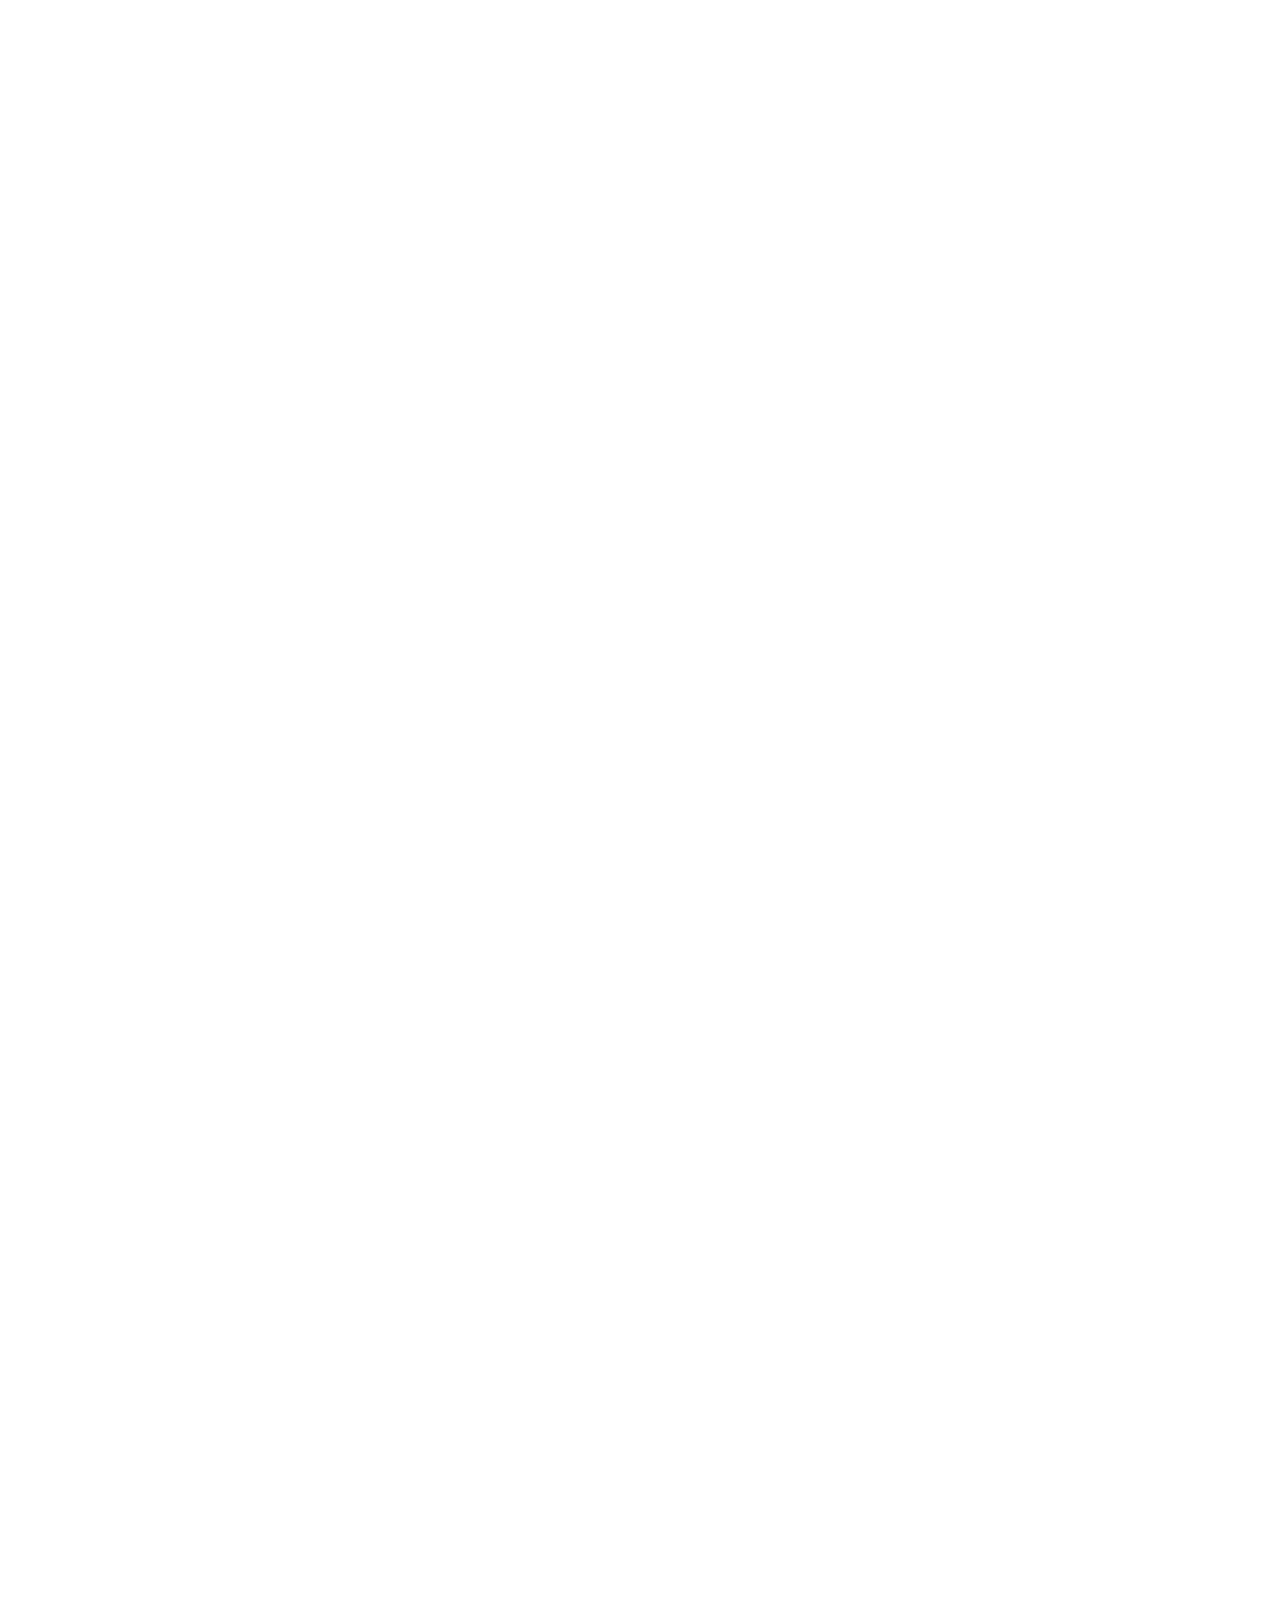
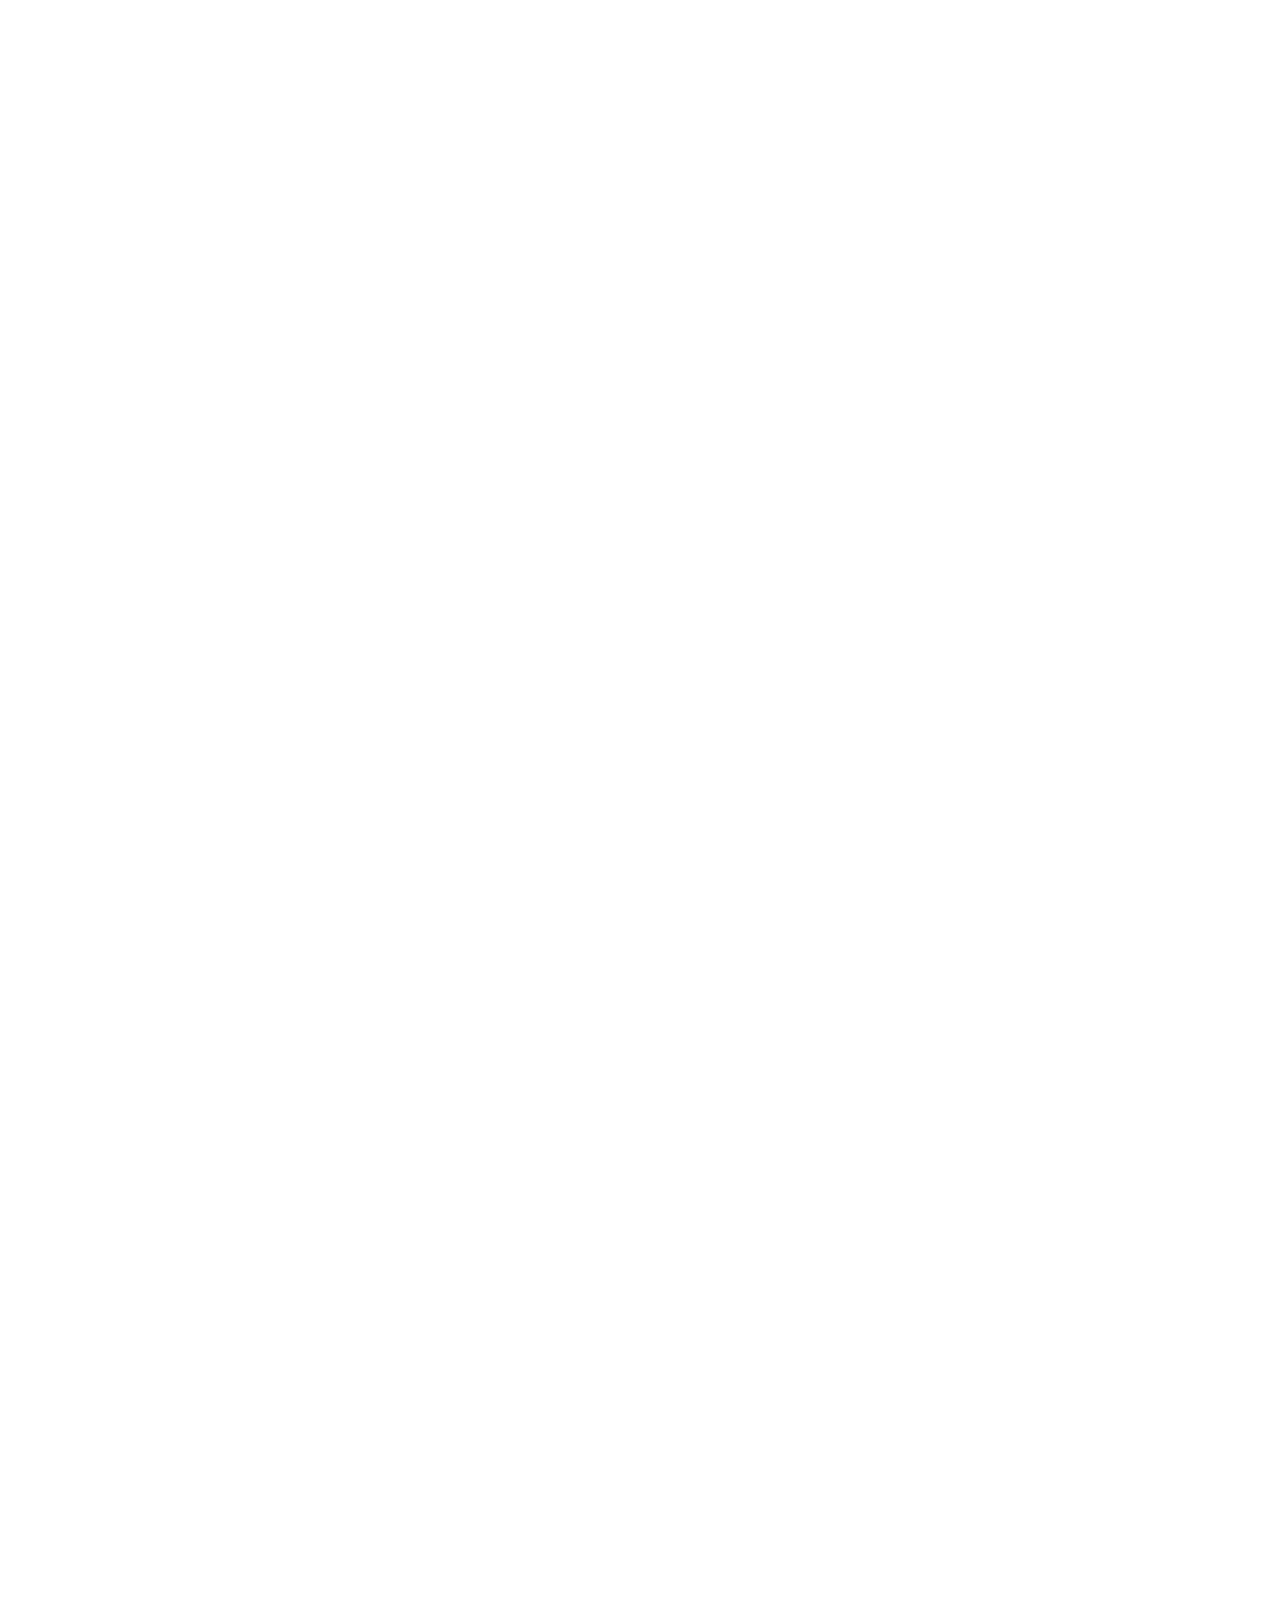
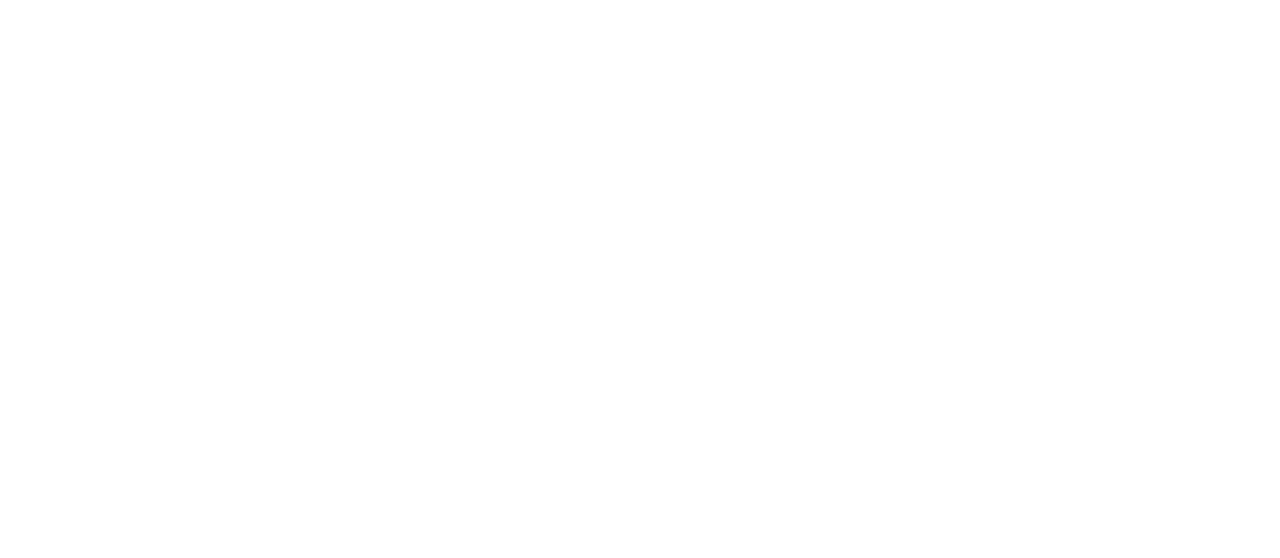
==== commit c36ca7a8: "Se modifica el slider, los banner principales y los productos" ====
--- a/index.html
+++ b/index.html
@@ -73,7 +73,7 @@
 					
 					<!-- Logo desktop -->		
 					<a href="#" class="logo">
-						<img src="images/icons/logo-01.png" alt="IMG-LOGO">
+						<img src="images/icons/logoDanjual.png" alt="IMG-LOGO">
 					</a>
 
 					<!-- Menu desktop -->
@@ -81,27 +81,20 @@
 						<ul class="main-menu">
 							<li class="active-menu">
 								<a href="index.html">Home</a>
-								<ul class="sub-menu">
-									<li><a href="index.html">Homepage 1</a></li>
-									<li><a href="home-02.html">Homepage 2</a></li>
-									<li><a href="home-03.html">Homepage 3</a></li>
-								</ul>
+
 							</li>
 
 							<li>
 								<a href="product.html">Shop</a>
 							</li>
 
-							<li class="label1" data-label1="hot">
-								<a href="shoping-cart.html">Features</a>
-							</li>
-
 							<li>
-								<a href="blog.html">Blog</a>
-							</li>
-
-							<li>
-								<a href="about.html">About</a>
+								<a href="about.html">Sobre nosotros</a>
+								<ul class="sub-menu">
+									<li><a href="index.html">Daniela Arias</a></li>
+									<li><a href="home-02.html">Juan Eduardo Gonzales</a></li>
+									<li><a href="home-03.html">Alejandro Garay</a></li>
+								</ul>
 							</li>
 
 							<li>
@@ -111,7 +104,7 @@
 					</div>	
 
 					<!-- Icon header -->
-					<div class="wrap-icon-header flex-w flex-r-m">
+					<!-- <div class="wrap-icon-header flex-w flex-r-m">
 						<div class="icon-header-item cl2 hov-cl1 trans-04 p-l-22 p-r-11 js-show-modal-search">
 							<i class="zmdi zmdi-search"></i>
 						</div>
@@ -123,7 +116,7 @@
 						<a href="#" class="dis-block icon-header-item cl2 hov-cl1 trans-04 p-l-22 p-r-11 icon-header-noti" data-notify="0">
 							<i class="zmdi zmdi-favorite-outline"></i>
 						</a>
-					</div>
+					</div> -->
 				</nav>
 			</div>	
 		</div>
@@ -132,7 +125,7 @@
 		<div class="wrap-header-mobile">
 			<!-- Logo moblie -->		
 			<div class="logo-mobile">
-				<a href="index.html"><img src="images/icons/logo-01.png" alt="IMG-LOGO"></a>
+				<a href="index.html"><img src="images/icons/logoDanjual2.png" alt="IMG-LOGO"></a>
 			</div>
 
 			<!-- Icon header -->
@@ -164,7 +157,7 @@
 			<ul class="topbar-mobile">
 				<li>
 					<div class="left-top-bar">
-						Free shipping for standard order over $100
+						Envio gratis por compras mayores a 2 millones
 					</div>
 				</li>
 
@@ -178,12 +171,6 @@
 							My Account
 						</a>
 
-						<a href="#" class="flex-c-m p-lr-10 trans-04">
-							EN
-						</a>
-
-						<a href="#" class="flex-c-m p-lr-10 trans-04">
-							USD
 						</a>
 					</div>
 				</li>
@@ -192,14 +179,6 @@
 			<ul class="main-menu-m">
 				<li>
 					<a href="index.html">Home</a>
-					<ul class="sub-menu-m">
-						<li><a href="index.html">Homepage 1</a></li>
-						<li><a href="home-02.html">Homepage 2</a></li>
-						<li><a href="home-03.html">Homepage 3</a></li>
-					</ul>
-					<span class="arrow-main-menu-m">
-						<i class="fa fa-angle-right" aria-hidden="true"></i>
-					</span>
 				</li>
 
 				<li>
@@ -207,15 +186,8 @@
 				</li>
 
 				<li>
-					<a href="shoping-cart.html" class="label1 rs1" data-label1="hot">Features</a>
-				</li>
-
-				<li>
-					<a href="blog.html">Blog</a>
-				</li>
-
-				<li>
-					<a href="about.html">About</a>
+					<a href="about.html">Sobre Nosotros</a>
+					</ul>
 				</li>
 
 				<li>
@@ -332,72 +304,72 @@
 	<section class="section-slide">
 		<div class="wrap-slick1">
 			<div class="slick1">
-				<div class="item-slick1" style="background-image: url(images/slide-01.jpg);">
+				<div class="item-slick1" style="background-image: url(images/Basket-slider5.jpeg);">
 					<div class="container h-full">
 						<div class="flex-col-l-m h-full p-t-100 p-b-30 respon5">
 							<div class="layer-slick1 animated visible-false" data-appear="fadeInDown" data-delay="0">
-								<span class="ltext-101 cl2 respon2">
-									Women Collection 2018
+								<span class="ltext-101 cl4 respon2">
+									Ropa y elementos deportivos
 								</span>
 							</div>
 								
 							<div class="layer-slick1 animated visible-false" data-appear="fadeInUp" data-delay="800">
-								<h2 class="ltext-201 cl2 p-t-19 p-b-43 respon1">
-									NEW SEASON
+								<h2 class="ltext-201 cl4 p-t-19 p-b-43 respon1">
+									HOMBRES
 								</h2>
 							</div>
 								
 							<div class="layer-slick1 animated visible-false" data-appear="zoomIn" data-delay="1600">
 								<a href="product.html" class="flex-c-m stext-101 cl0 size-101 bg1 bor1 hov-btn1 p-lr-15 trans-04">
-									Shop Now
-								</a>
-							</div>
-						</div>
-					</div>
-				</div>
-
-				<div class="item-slick1" style="background-image: url(images/slide-02.jpg);">
+									Click Aqui
+								</a>
+							</div>
+						</div>
+					</div>
+				</div>
+
+				<div class="item-slick1" style="background-image: url(images/Volley-slider5.jpeg);">
 					<div class="container h-full">
 						<div class="flex-col-l-m h-full p-t-100 p-b-30 respon5">
 							<div class="layer-slick1 animated visible-false" data-appear="rollIn" data-delay="0">
 								<span class="ltext-101 cl2 respon2">
-									Men New-Season
+									Ropa y elementos deportivos
 								</span>
 							</div>
 								
 							<div class="layer-slick1 animated visible-false" data-appear="lightSpeedIn" data-delay="800">
 								<h2 class="ltext-201 cl2 p-t-19 p-b-43 respon1">
-									Jackets & Coats
+									MUJERES
 								</h2>
 							</div>
 								
 							<div class="layer-slick1 animated visible-false" data-appear="slideInUp" data-delay="1600">
 								<a href="product.html" class="flex-c-m stext-101 cl0 size-101 bg1 bor1 hov-btn1 p-lr-15 trans-04">
-									Shop Now
-								</a>
-							</div>
-						</div>
-					</div>
-				</div>
-
-				<div class="item-slick1" style="background-image: url(images/slide-03.jpg);">
+									Click Aqui
+								</a>
+							</div>
+						</div>
+					</div>
+				</div>
+
+				<div class="item-slick1" style="background-image: url(images/kidSport-Slider3.jpg);">
 					<div class="container h-full">
 						<div class="flex-col-l-m h-full p-t-100 p-b-30 respon5">
 							<div class="layer-slick1 animated visible-false" data-appear="rotateInDownLeft" data-delay="0">
 								<span class="ltext-101 cl2 respon2">
-									Men Collection 2018
+									Nueva colección escolar
 								</span>
 							</div>
 								
 							<div class="layer-slick1 animated visible-false" data-appear="rotateInUpRight" data-delay="800">
 								<h2 class="ltext-201 cl2 p-t-19 p-b-43 respon1">
-									New arrivals
+									NIÑOS Y NIÑAS
 								</h2>
 							</div>
 								
 							<div class="layer-slick1 animated visible-false" data-appear="rotateIn" data-delay="1600">
 								<a href="product.html" class="flex-c-m stext-101 cl0 size-101 bg1 bor1 hov-btn1 p-lr-15 trans-04">
-									Shop Now
+									Click Aqui
 								</a>
 							</div>
 						</div>
@@ -419,8 +391,33 @@
 
 						<a href="product.html" class="block1-txt ab-t-l s-full flex-col-l-sb p-lr-38 p-tb-34 trans-03 respon3">
 							<div class="block1-txt-child1 flex-col-l">
+								<span class="block1-name ltext-102 trans-04 p-b-8 p-lr-200">
+									Women
+								</span>
+
+								<span class="block1-info stext-102 trans-04 cl2 p-lr-210">
+									Spring 2018
+								</span>
+							</div>
+
+							<div class="block1-txt-child2 p-b-4 trans-05">
+								<div class="block1-link stext-101 cl0 trans-09 p-lr-240">
+									Shop Now
+								</div>
+							</div>
+						</a>
+					</div>
+				</div>
+
+				<div class="col-md-6 col-xl-4 p-b-30 m-lr-auto">
+					<!-- Block1 -->
+					<div class="block1 wrap-pic-w">
+						<img src="images/banner-02.jpg" alt="IMG-BANNER">
+
+						<a href="product.html" class="block1-txt ab-t-l s-full flex-col-l-sb p-lr-38 p-tb-34 trans-03 respon3">
+							<div class="block1-txt-child1 flex-col-l">
 								<span class="block1-name ltext-102 trans-04 p-b-8">
-									Women
+									Hombres
 								</span>
 
 								<span class="block1-info stext-102 trans-04">
@@ -440,41 +437,16 @@
 				<div class="col-md-6 col-xl-4 p-b-30 m-lr-auto">
 					<!-- Block1 -->
 					<div class="block1 wrap-pic-w">
-						<img src="images/banner-02.jpg" alt="IMG-BANNER">
+						<img src="images/banner-03.jpg" alt="IMG-BANNER">
 
 						<a href="product.html" class="block1-txt ab-t-l s-full flex-col-l-sb p-lr-38 p-tb-34 trans-03 respon3">
 							<div class="block1-txt-child1 flex-col-l">
 								<span class="block1-name ltext-102 trans-04 p-b-8">
-									Men
+									Niños
 								</span>
 
 								<span class="block1-info stext-102 trans-04">
-									Spring 2018
-								</span>
-							</div>
-
-							<div class="block1-txt-child2 p-b-4 trans-05">
-								<div class="block1-link stext-101 cl0 trans-09">
-									Shop Now
-								</div>
-							</div>
-						</a>
-					</div>
-				</div>
-
-				<div class="col-md-6 col-xl-4 p-b-30 m-lr-auto">
-					<!-- Block1 -->
-					<div class="block1 wrap-pic-w">
-						<img src="images/banner-03.jpg" alt="IMG-BANNER">
-
-						<a href="product.html" class="block1-txt ab-t-l s-full flex-col-l-sb p-lr-38 p-tb-34 trans-03 respon3">
-							<div class="block1-txt-child1 flex-col-l">
-								<span class="block1-name ltext-102 trans-04 p-b-8">
-									Accessories
-								</span>
-
-								<span class="block1-info stext-102 trans-04">
-									New Trend
+									Tendencias
 								</span>
 							</div>
 
--- a/css/main.css
+++ b/css/main.css
@@ -35,7 +35,6 @@
 -------------------------------------------------------------------*/
 
 
-
 /*//////////////////////////////////////////////////////////////////
 [ FONT ]*/
 
@@ -96,6 +95,10 @@
   font-family: Montserrat-Bold;
   src: url('../fonts/Montserrat/Montserrat-Bold.ttf'); 
 }
+
+/*//////////////////////////////////////////////////////////*/
+/*ESTILOS PROPIOS*/
+
 
 
 /*//////////////////////////////////////////////////////////////////
@@ -323,8 +326,9 @@
   display: -ms-flexbox;
   display: flex;
   align-items: center;
-  height: 65%;
+  height: 95%;
   margin-right: 55px;
+  border: radius 10px;
 }
 
 .logo img {
@@ -368,8 +372,8 @@
 
 .main-menu > li > a {
   font-family: Poppins-Medium;
-  font-size: 14px;
-  color: #333;
+  font-size: 18px;
+  color: #C5D9E2; 
   padding: 5px 0px;
   transition: all 0.4s;
   -webkit-transition: all 0.4s;
@@ -616,7 +620,7 @@
 .fix-menu-desktop .wrap-menu-desktop {
   height: 70px;
   background-color: rgba(255,255,255,1);
-  box-shadow: 0 0px 3px 0px rgba(0,0,0,0.2);
+   box-shadow: 0 0px 3px 0px rgba(0,0,0,0.2);
   -moz-box-shadow: 0 0px 3px 0px rgba(0,0,0,0.2);
   -webkit-box-shadow: 0 0px 3px 0px rgba(0,0,0,0.2);
   -o-box-shadow: 0 0px 3px 0px rgba(0,0,0,0.2);
@@ -627,13 +631,20 @@
   height: 70px;
 }
 
+
 .header-v3 .fix-menu-desktop .wrap-menu-desktop {
   background-color: #222;
   border-color: #222;
 }
 
+
 .header-v4 .fix-menu-desktop.container-menu-desktop {
   height: 110px;
+}
+
+.fix-menu-desktop > li.main-menu > a {
+  color:black;
+
 }
 
 /*---------------------------------------------*/
@@ -737,7 +748,7 @@
 
 .main-menu-m > li > a {
   font-family: Poppins-Medium;
-  font-size: 14px;
+  font-size: 17px;
   color: white;
   line-height: 2.8;
   padding: 8px 20px 8px 20px;
@@ -749,8 +760,8 @@
 }
 
 .arrow-main-menu-m {
-  font-size: 14px;
-  color: #fff;
+  font-size: 18px;
+  color: rgb(85, 83, 83);
 
   display: -webkit-box;
   display: -webkit-flex;
@@ -2124,7 +2135,7 @@
 ==================================================================*/
 .cl0 {color: #fff;}
 .cl1 {color: #717fe0;}
-.cl2 {color: #333;}
+.cl2 {color: black;}
 .cl3 {color: #666;}
 .cl4 {color: #999;}
 .cl5 {color: #222;}
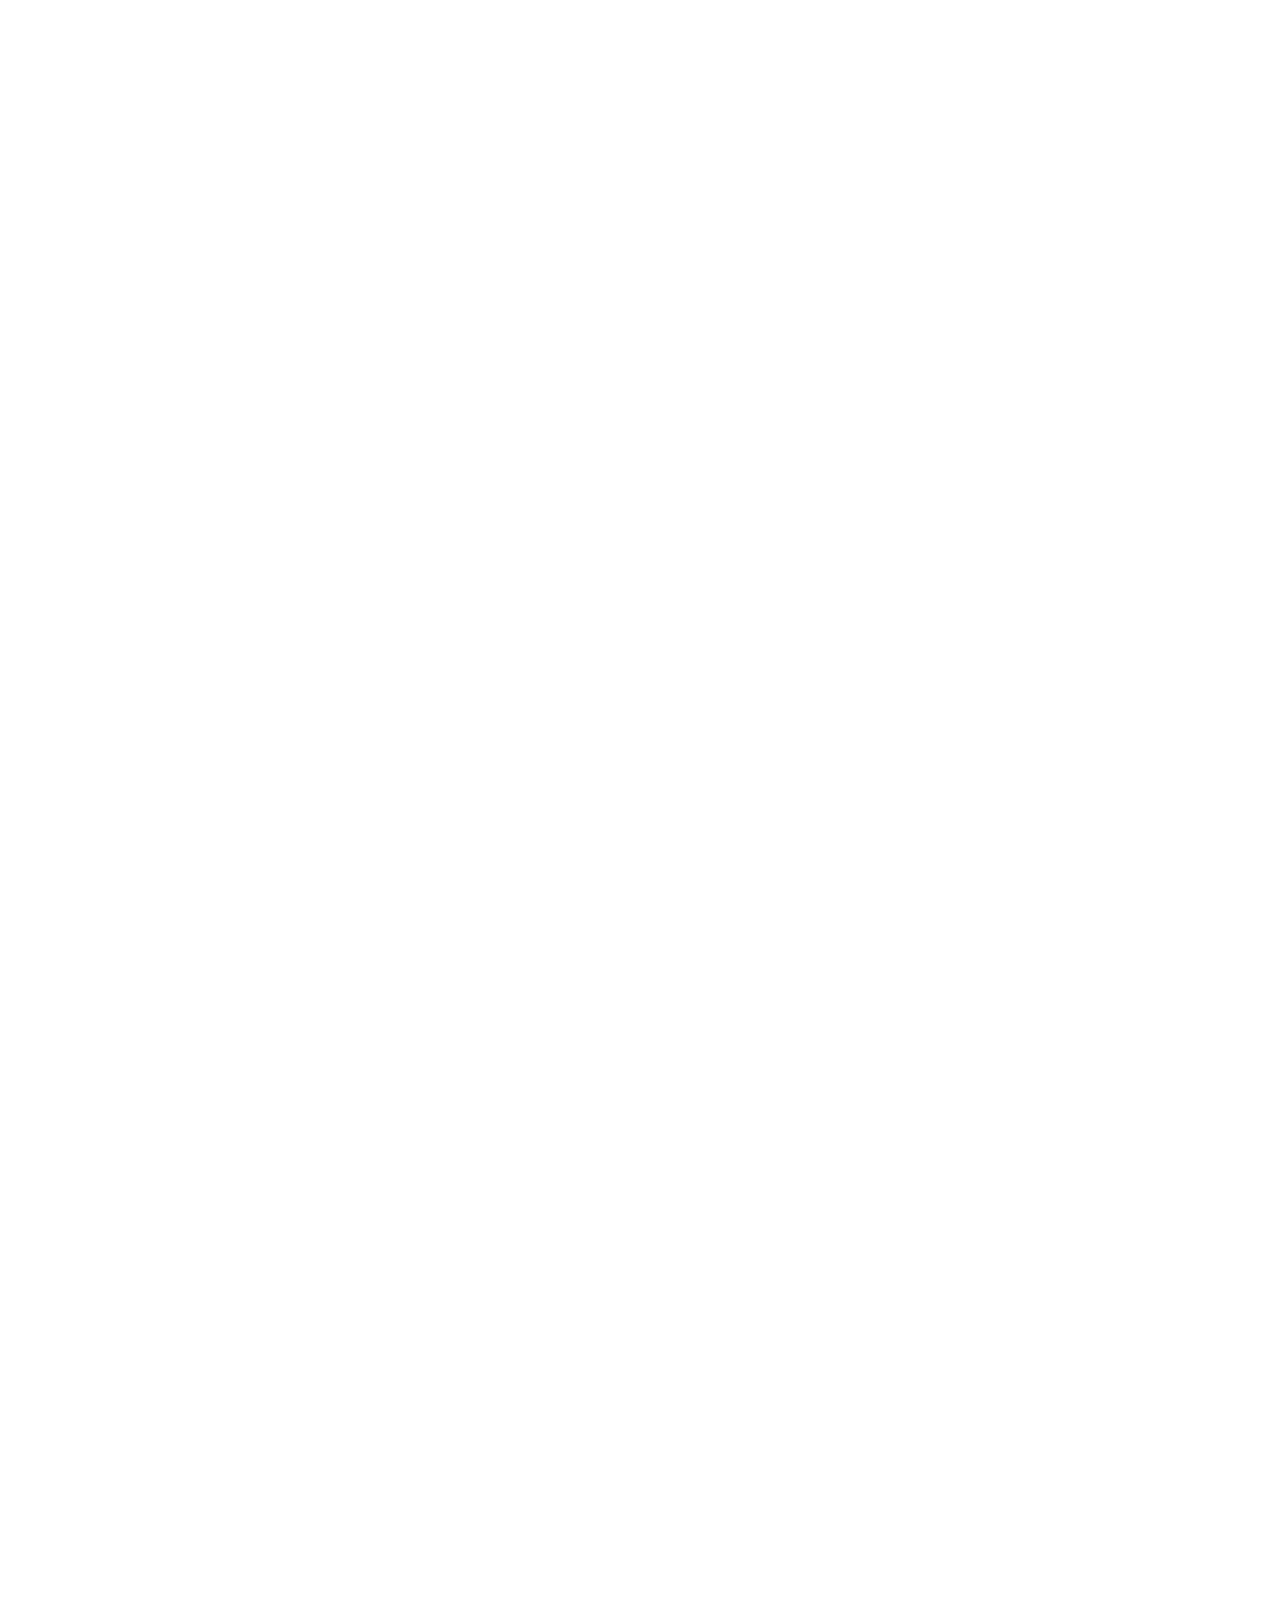
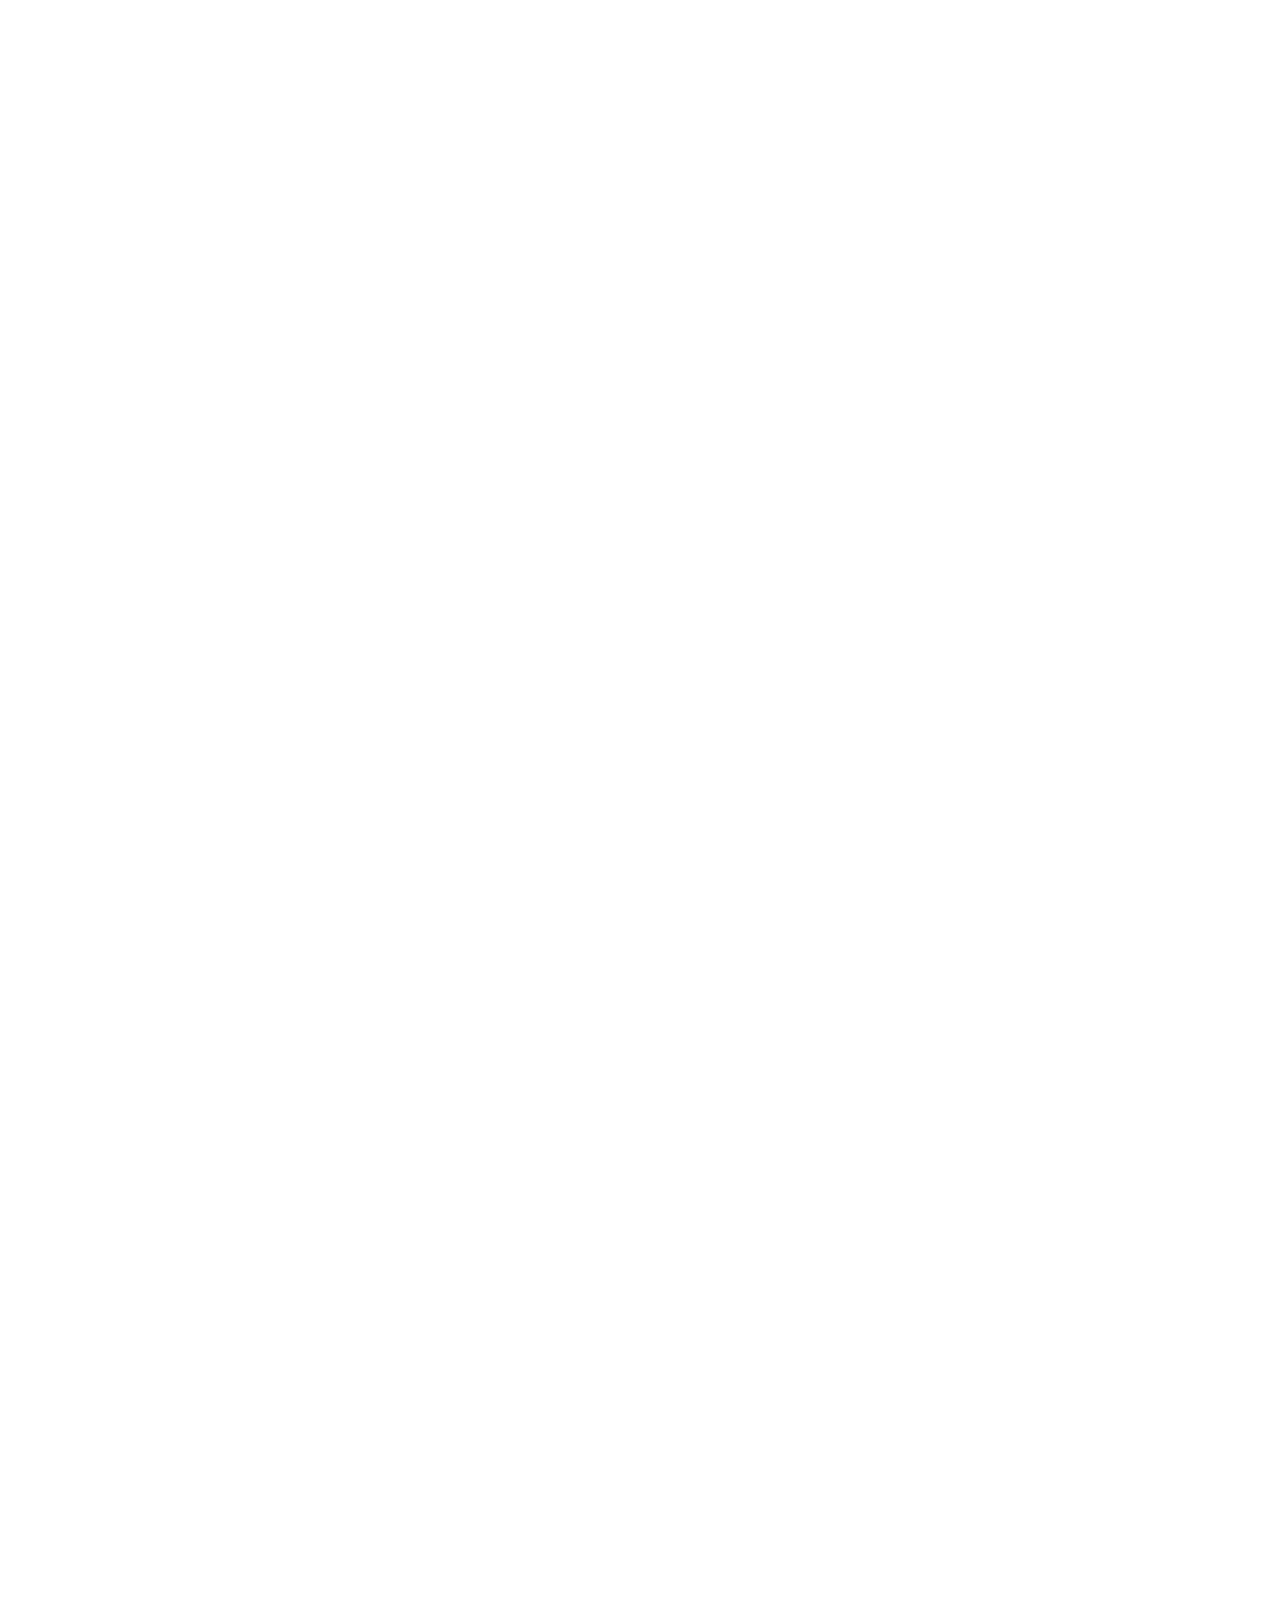
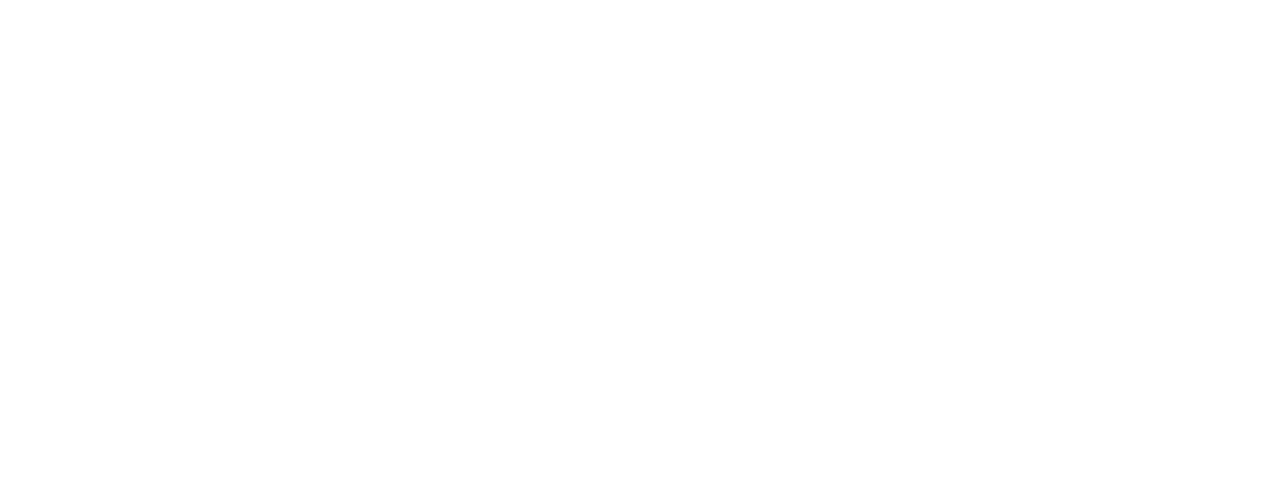
==== commit e507df44: "Se modifican los productos" ====
--- a/index.html
+++ b/index.html
@@ -729,11 +729,11 @@
 						<div class="block2-txt flex-w flex-t p-t-14">
 							<div class="block2-txt-child1 flex-col-l ">
 								<a href="product-detail.html" class="stext-104 cl4 hov-cl1 trans-04 js-name-b2 p-b-6">
-									Esprit Ruffle Shirt
+									Pelota de Basket Basica Meh
 								</a>
 
 								<span class="stext-105 cl3">
-									$16.64
+									$20.00
 								</span>
 							</div>
 
@@ -761,11 +761,11 @@
 						<div class="block2-txt flex-w flex-t p-t-14">
 							<div class="block2-txt-child1 flex-col-l ">
 								<a href="product-detail.html" class="stext-104 cl4 hov-cl1 trans-04 js-name-b2 p-b-6">
-									Herschel supply
+									Pelota de Basket Hippie
 								</a>
 
 								<span class="stext-105 cl3">
-									$35.31
+									$50.00
 								</span>
 							</div>
 
@@ -793,11 +793,11 @@
 						<div class="block2-txt flex-w flex-t p-t-14">
 							<div class="block2-txt-child1 flex-col-l ">
 								<a href="product-detail.html" class="stext-104 cl4 hov-cl1 trans-04 js-name-b2 p-b-6">
-									Only Check Trouser
+									Pelota Basket Golden Full HD
 								</a>
 
 								<span class="stext-105 cl3">
-									$25.50
+									$125.00
 								</span>
 							</div>
 
@@ -825,11 +825,11 @@
 						<div class="block2-txt flex-w flex-t p-t-14">
 							<div class="block2-txt-child1 flex-col-l ">
 								<a href="product-detail.html" class="stext-104 cl4 hov-cl1 trans-04 js-name-b2 p-b-6">
-									Classic Trench Coat
+									Basket T-shirt
 								</a>
 
 								<span class="stext-105 cl3">
-									$75.00
+									$40.00
 								</span>
 							</div>
 
@@ -857,11 +857,11 @@
 						<div class="block2-txt flex-w flex-t p-t-14">
 							<div class="block2-txt-child1 flex-col-l ">
 								<a href="product-detail.html" class="stext-104 cl4 hov-cl1 trans-04 js-name-b2 p-b-6">
-									Front Pocket Jumper
+									Balon de Soccer basico
 								</a>
 
 								<span class="stext-105 cl3">
-									$34.75
+									$25.00
 								</span>
 							</div>
 
@@ -889,11 +889,11 @@
 						<div class="block2-txt flex-w flex-t p-t-14">
 							<div class="block2-txt-child1 flex-col-l ">
 								<a href="product-detail.html" class="stext-104 cl4 hov-cl1 trans-04 js-name-b2 p-b-6">
-									Vintage Inspired Classic 
+									Balon de Soccer Pretty 
 								</a>
 
 								<span class="stext-105 cl3">
-									$93.20
+									$120.00
 								</span>
 							</div>
 
@@ -921,7 +921,7 @@
 						<div class="block2-txt flex-w flex-t p-t-14">
 							<div class="block2-txt-child1 flex-col-l ">
 								<a href="product-detail.html" class="stext-104 cl4 hov-cl1 trans-04 js-name-b2 p-b-6">
-									Shirt in Stretch Cotton
+									Guayos Escarlata Fafarachosos
 								</a>
 
 								<span class="stext-105 cl3">
@@ -953,11 +953,11 @@
 						<div class="block2-txt flex-w flex-t p-t-14">
 							<div class="block2-txt-child1 flex-col-l ">
 								<a href="product-detail.html" class="stext-104 cl4 hov-cl1 trans-04 js-name-b2 p-b-6">
-									Pieces Metallic Printed
+									Zapatos Deportivos Enguayabados
 								</a>
 
 								<span class="stext-105 cl3">
-									$18.96
+									$40.00
 								</span>
 							</div>
 
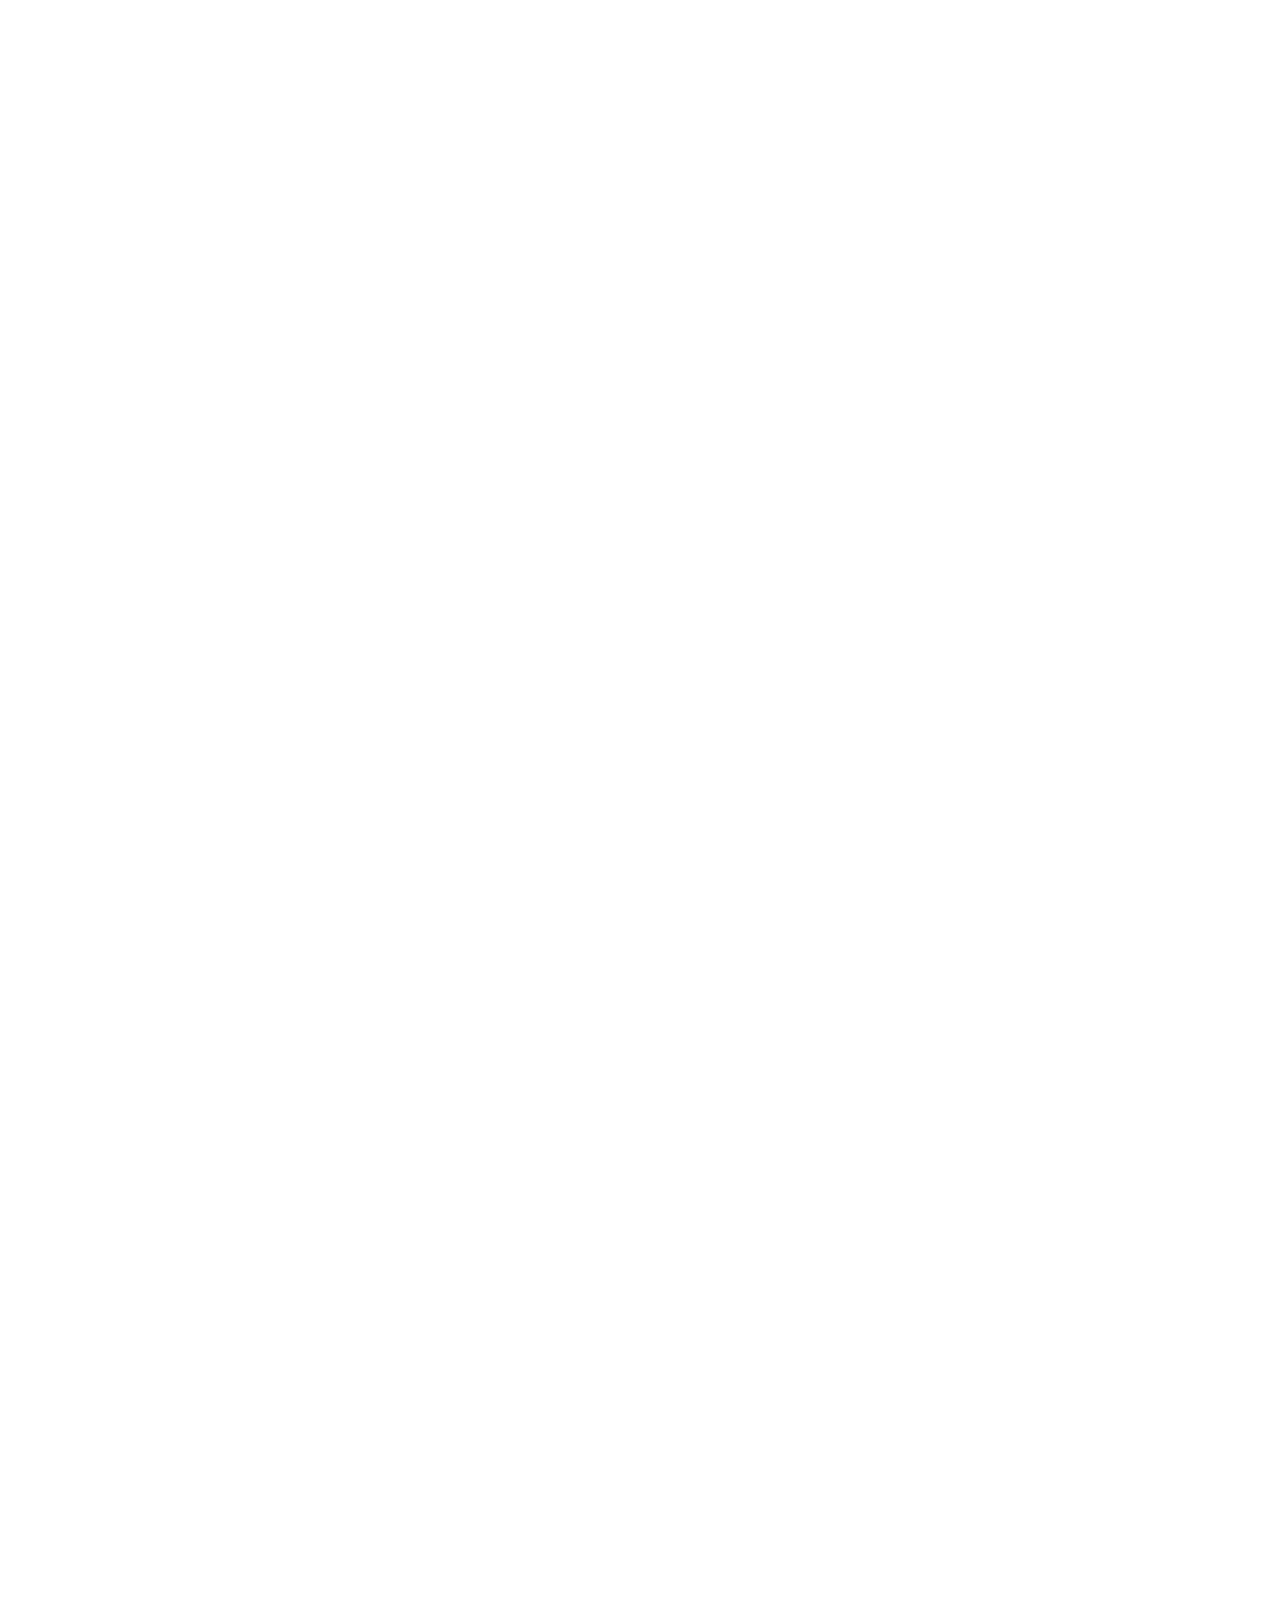
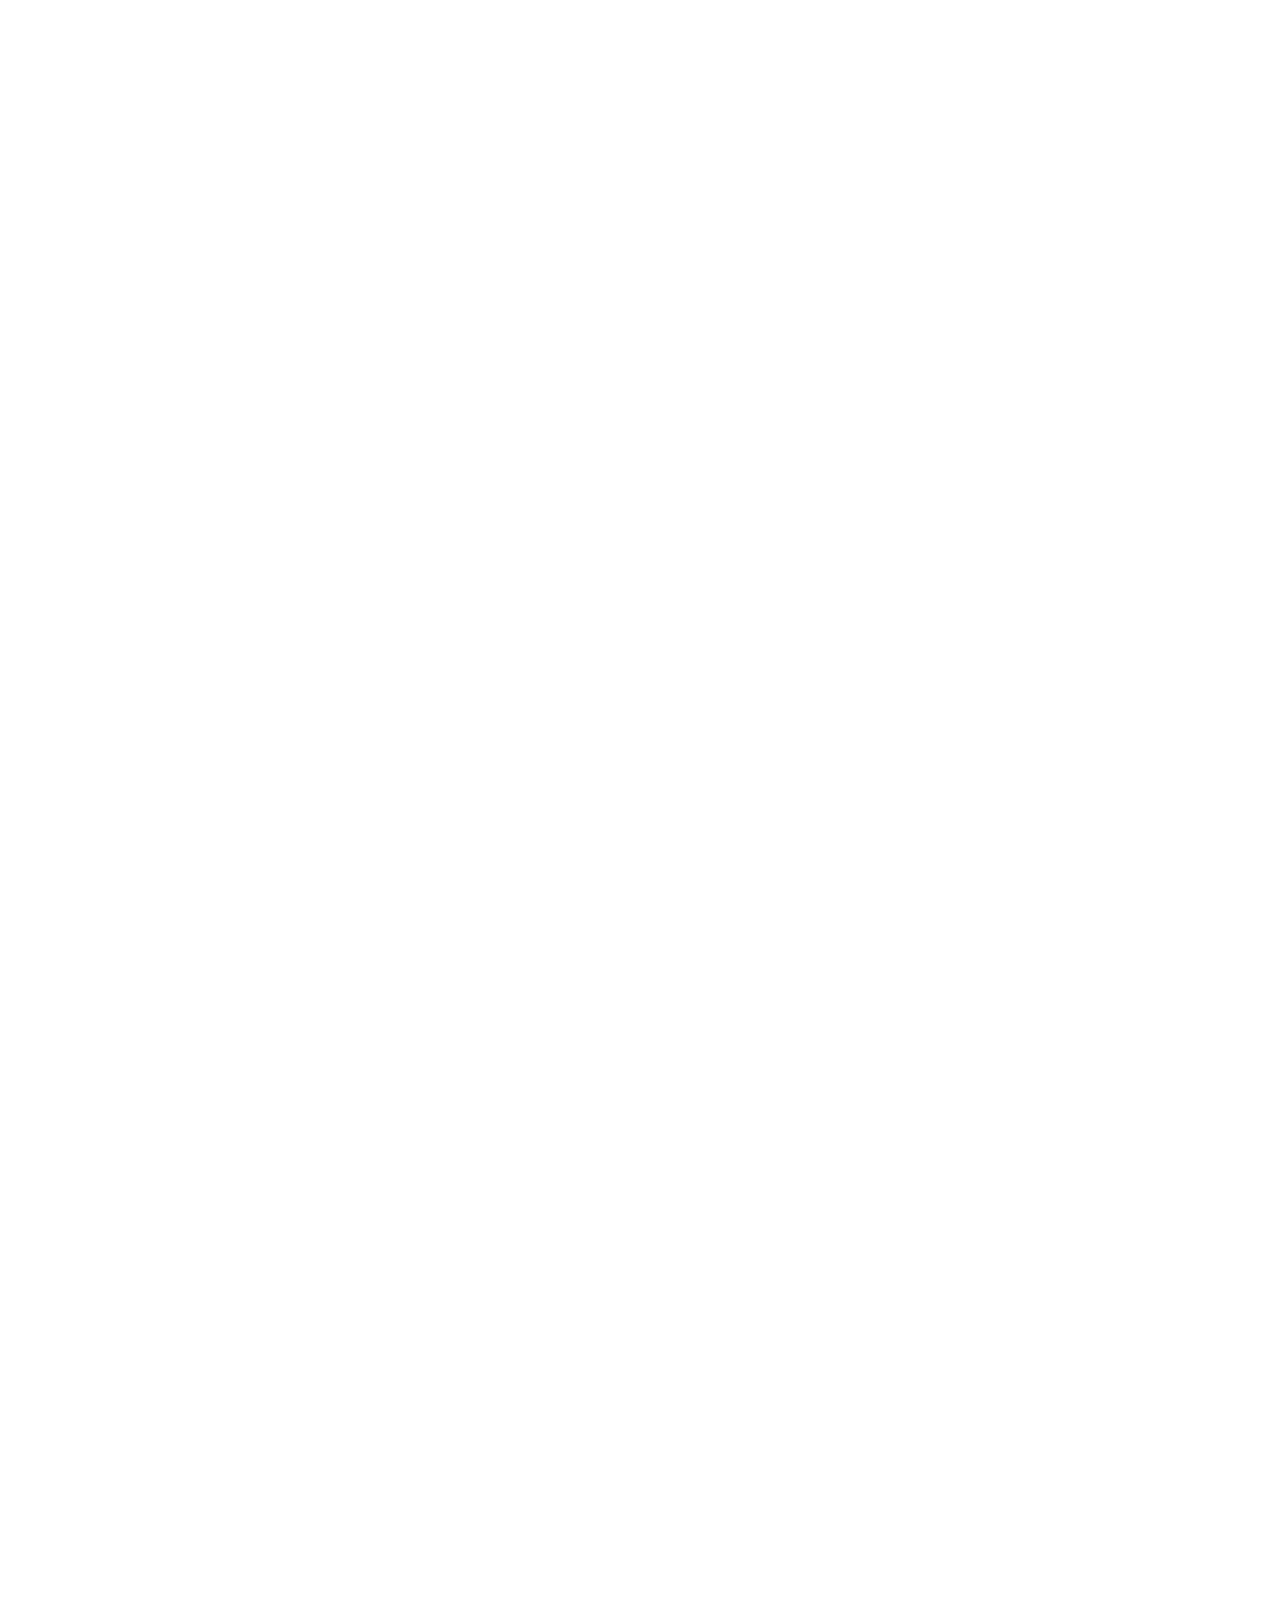
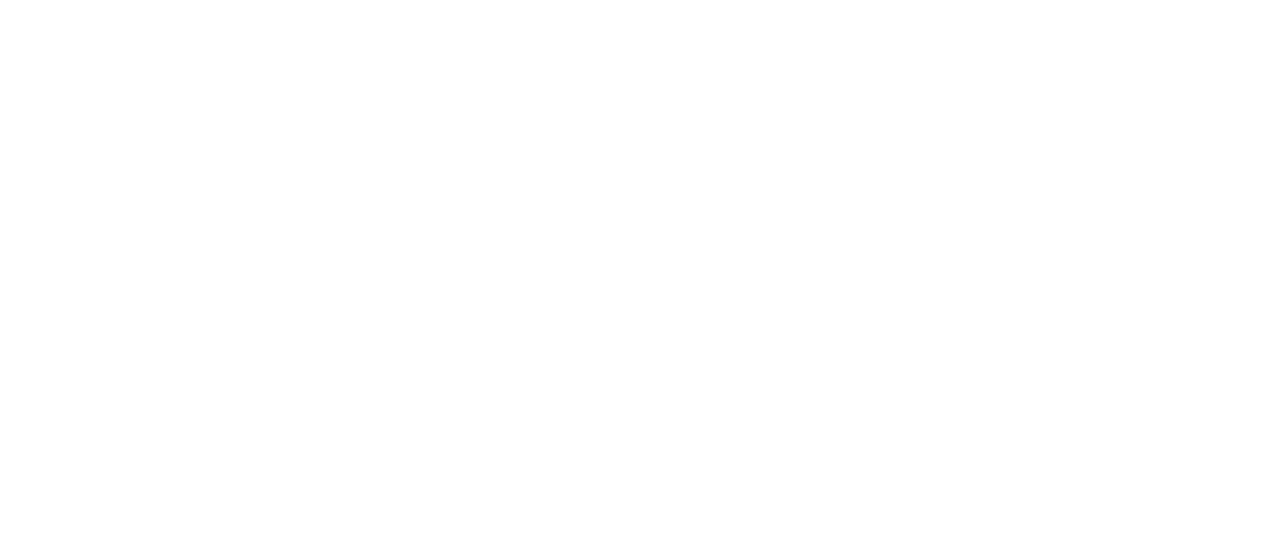
==== commit 667fb014: "Modificacion del modal" ====
--- a/index.html
+++ b/index.html
@@ -104,7 +104,7 @@
 					</div>	
 
 					<!-- Icon header -->
-					<!-- <div class="wrap-icon-header flex-w flex-r-m">
+					<div class="wrap-icon-header flex-w flex-r-m">
 						<div class="icon-header-item cl2 hov-cl1 trans-04 p-l-22 p-r-11 js-show-modal-search">
 							<i class="zmdi zmdi-search"></i>
 						</div>
@@ -116,7 +116,7 @@
 						<a href="#" class="dis-block icon-header-item cl2 hov-cl1 trans-04 p-l-22 p-r-11 icon-header-noti" data-notify="0">
 							<i class="zmdi zmdi-favorite-outline"></i>
 						</a>
-					</div> -->
+					</div>
 				</nav>
 			</div>	
 		</div>
@@ -1244,31 +1244,25 @@
 			<div class="row">
 				<div class="col-sm-6 col-lg-3 p-b-50">
 					<h4 class="stext-301 cl0 p-b-30">
-						Categories
+						Categorias
 					</h4>
 
 					<ul>
 						<li class="p-b-10">
 							<a href="#" class="stext-107 cl7 hov-cl1 trans-04">
-								Women
+								Mujeres
 							</a>
 						</li>
 
 						<li class="p-b-10">
 							<a href="#" class="stext-107 cl7 hov-cl1 trans-04">
-								Men
+								Hombres
 							</a>
 						</li>
 
 						<li class="p-b-10">
 							<a href="#" class="stext-107 cl7 hov-cl1 trans-04">
-								Shoes
-							</a>
-						</li>
-
-						<li class="p-b-10">
-							<a href="#" class="stext-107 cl7 hov-cl1 trans-04">
-								Watches
+								Niños
 							</a>
 						</li>
 					</ul>
@@ -1276,25 +1270,26 @@
 
 				<div class="col-sm-6 col-lg-3 p-b-50">
 					<h4 class="stext-301 cl0 p-b-30">
-						Help
+						Contacténos
 					</h4>
 
 					<ul>
 						<li class="p-b-10">
 							<a href="#" class="stext-107 cl7 hov-cl1 trans-04">
-								Track Order
+								contacto@danjual.com.co
 							</a>
 						</li>
 
 						<li class="p-b-10">
 							<a href="#" class="stext-107 cl7 hov-cl1 trans-04">
-								Returns 
+								cel: 314 3400 100
 							</a>
 						</li>
 
 						<li class="p-b-10">
 							<a href="#" class="stext-107 cl7 hov-cl1 trans-04">
-								Shipping
+								Carrera 6 No 24-56 Pereira,
+								Colombia
 							</a>
 						</li>
 
@@ -1304,16 +1299,6 @@
 							</a>
 						</li>
 					</ul>
-				</div>
-
-				<div class="col-sm-6 col-lg-3 p-b-50">
-					<h4 class="stext-301 cl0 p-b-30">
-						GET IN TOUCH
-					</h4>
-
-					<p class="stext-107 cl7 size-201">
-						Any questions? Let us know in store at 8th floor, 379 Hudson St, New York, NY 10018 or call us on (+1) 96 716 6879
-					</p>
 
 					<div class="p-t-27">
 						<a href="#" class="fs-18 cl7 hov-cl1 trans-04 m-r-16">
@@ -1328,26 +1313,10 @@
 							<i class="fa fa-pinterest-p"></i>
 						</a>
 					</div>
-				</div>
-
-				<div class="col-sm-6 col-lg-3 p-b-50">
-					<h4 class="stext-301 cl0 p-b-30">
-						Newsletter
-					</h4>
-
-					<form>
-						<div class="wrap-input1 w-full p-b-4">
-							<input class="input1 bg-none plh1 stext-107 cl7" type="text" name="email" placeholder="email@example.com">
-							<div class="focus-input1 trans-04"></div>
-						</div>
-
-						<div class="p-t-18">
-							<button class="flex-c-m stext-101 cl0 size-103 bg1 bor1 hov-btn2 p-lr-15 trans-04">
-								Subscribe
-							</button>
-						</div>
-					</form>
-				</div>
+
+				</div>
+
+
 			</div>
 
 			<div class="p-t-40">
@@ -1375,8 +1344,8 @@
 
 				<p class="stext-107 cl6 txt-center">
 					<!-- Link back to Colorlib can't be removed. Template is licensed under CC BY 3.0. -->
-Copyright &copy;<script>document.write(new Date().getFullYear());</script> All rights reserved | Made with <i class="fa fa-heart-o" aria-hidden="true"></i> by <a href="https://colorlib.com" target="_blank">Colorlib</a> &amp; distributed by <a href="https://themewagon.com" target="_blank">ThemeWagon</a>
-<!-- Link back to Colorlib can't be removed. Template is licensed under CC BY 3.0. -->
+					Copyright &copy;<script>document.write(new Date().getFullYear());</script> All rights reserved | Made with <i class="fa fa-heart-o" aria-hidden="true"></i> by <a href="https://colorlib.com" target="_blank">Colorlib</a> &amp; distributed by <a href="https://themewagon.com" target="_blank">ThemeWagon</a>
+					<!-- Link back to Colorlib can't be removed. Template is licensed under CC BY 3.0. -->
 
 				</p>
 			</div>
@@ -1409,9 +1378,9 @@
 								<div class="wrap-slick3-arrows flex-sb-m flex-w"></div>
 
 								<div class="slick3 gallery-lb">
-									<div class="item-slick3" data-thumb="images/product-detail-01.jpg">
+									<div class="item-slick3" data-thumb="images/product-01.jpg">
 										<div class="wrap-pic-w pos-relative">
-											<img src="images/product-detail-01.jpg" alt="IMG-PRODUCT">
+											<img src="images/product-01.jpg" alt="IMG-PRODUCT">
 
 											<a class="flex-c-m size-108 how-pos1 bor0 fs-16 cl10 bg0 hov-btn3 trans-04" href="images/product-detail-01.jpg">
 												<i class="fa fa-expand"></i>
@@ -1419,25 +1388,25 @@
 										</div>
 									</div>
 
-									<div class="item-slick3" data-thumb="images/product-detail-02.jpg">
+									<!-- <div class="item-slick3" data-thumb="images/product-01.jpg">
 										<div class="wrap-pic-w pos-relative">
-											<img src="images/product-detail-02.jpg" alt="IMG-PRODUCT">
-
-											<a class="flex-c-m size-108 how-pos1 bor0 fs-16 cl10 bg0 hov-btn3 trans-04" href="images/product-detail-02.jpg">
+											<img src="images/product-01.jpg" alt="IMG-PRODUCT">
+
+											<a class="flex-c-m size-108 how-pos1 bor0 fs-16 cl10 bg0 hov-btn3 trans-04" href="images/product-01.jpg">
 												<i class="fa fa-expand"></i>
 											</a>
 										</div>
-									</div>
-
-									<div class="item-slick3" data-thumb="images/product-detail-03.jpg">
+									</div> -->
+
+									<!-- <div class="item-slick3" data-thumb="images/product-01.jpg">
 										<div class="wrap-pic-w pos-relative">
-											<img src="images/product-detail-03.jpg" alt="IMG-PRODUCT">
-
-											<a class="flex-c-m size-108 how-pos1 bor0 fs-16 cl10 bg0 hov-btn3 trans-04" href="images/product-detail-03.jpg">
+											<img src="images/Product-01.jpg" alt="IMG-PRODUCT">
+
+											<a class="flex-c-m size-108 how-pos1 bor0 fs-16 cl10 bg0 hov-btn3 trans-04" href="images/product-01.jpg">
 												<i class="fa fa-expand"></i>
 											</a>
 										</div>
-									</div>
+									</div> -->
 								</div>
 							</div>
 						</div>
@@ -1446,57 +1415,21 @@
 					<div class="col-md-6 col-lg-5 p-b-30">
 						<div class="p-r-50 p-t-5 p-lr-0-lg">
 							<h4 class="mtext-105 cl2 js-name-detail p-b-14">
-								Lightweight Jacket
+								Pelota de Basket Basica Meh
 							</h4>
 
 							<span class="mtext-106 cl2">
-								$58.79
+								$20.00
 							</span>
 
 							<p class="stext-102 cl3 p-t-23">
-								Nulla eget sem vitae eros pharetra viverra. Nam vitae luctus ligula. Mauris consequat ornare feugiat.
+								Lorem ipsum dolor, sit amet consectetur adipisicing elit. At, laudantium qui quia doloribus, praesentium temporibus consequatur, eos nemo nobis alias libero quaerat veritatis? Cupiditate velit eos doloribus error? Magni, exercitationem?
 							</p>
 							
 							<!--  -->
 							<div class="p-t-33">
 								<div class="flex-w flex-r-m p-b-10">
-									<div class="size-203 flex-c-m respon6">
-										Size
-									</div>
-
-									<div class="size-204 respon6-next">
-										<div class="rs1-select2 bor8 bg0">
-											<select class="js-select2" name="time">
-												<option>Choose an option</option>
-												<option>Size S</option>
-												<option>Size M</option>
-												<option>Size L</option>
-												<option>Size XL</option>
-											</select>
-											<div class="dropDownSelect2"></div>
-										</div>
-									</div>
-								</div>
-
-								<div class="flex-w flex-r-m p-b-10">
-									<div class="size-203 flex-c-m respon6">
-										Color
-									</div>
-
-									<div class="size-204 respon6-next">
-										<div class="rs1-select2 bor8 bg0">
-											<select class="js-select2" name="time">
-												<option>Choose an option</option>
-												<option>Red</option>
-												<option>Blue</option>
-												<option>White</option>
-												<option>Grey</option>
-											</select>
-											<div class="dropDownSelect2"></div>
-										</div>
-									</div>
-								</div>
-
+									
 								<div class="flex-w flex-r-m p-b-10">
 									<div class="size-204 flex-w flex-m respon6-next">
 										<div class="wrap-num-product flex-w m-r-20 m-tb-10">
